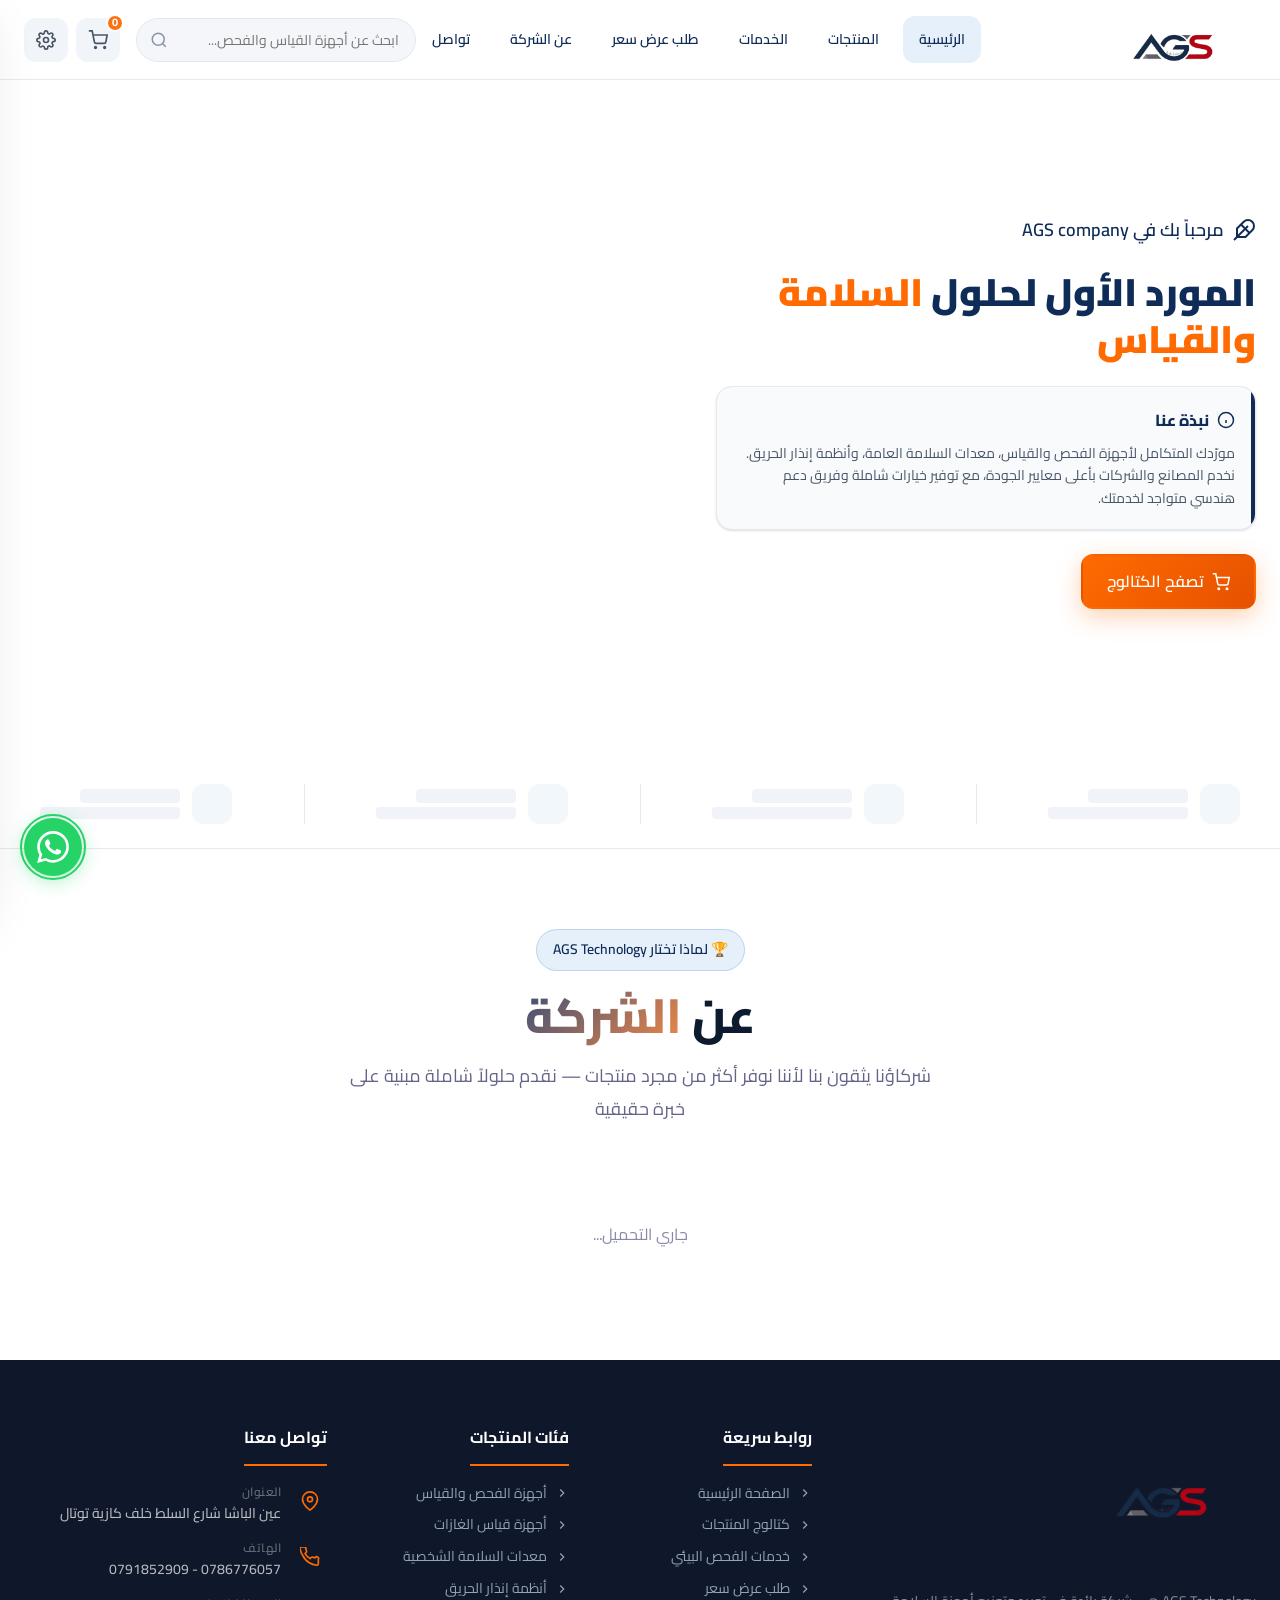
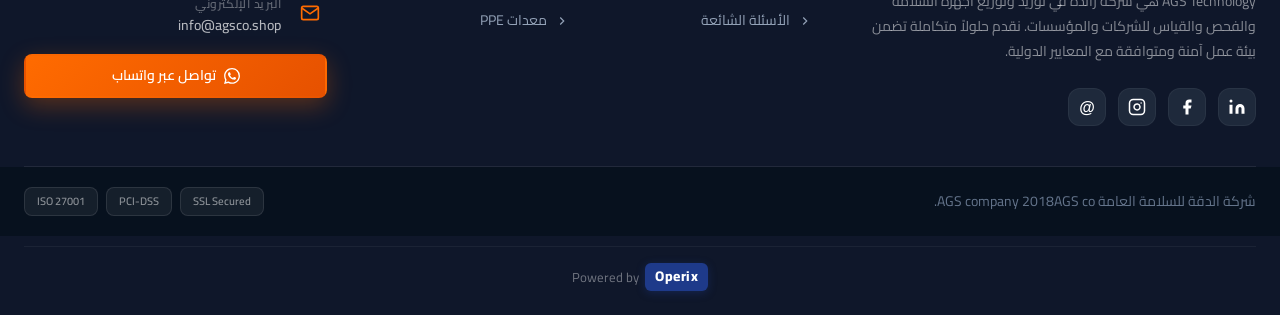
==== index.html @ 2ea7d7d6 "Initial commit" ====
<!DOCTYPE html>
<html lang="ar" dir="rtl">

<head>
  <meta charset="UTF-8" />
  <meta name="viewport" content="width=device-width, initial-scale=1.0" />
  <title>AGS Technology - شركة الدقة للسلامة العامة | معدات سلامة، أنظمة إطفاء وإنذار حريق</title>
  <meta name="description" content="شركة الدقة للسلامة العامة (AGS) وشركة المنار لأجهزة الإطفاء والإنذار. المتجر الأول في الأردن لتوريد معدات السلامة العامة، طفايات الحريق، أنظمة الإنذار، كاميرات المراقبة، وأجهزة الفحص والقياس. بإدارة م. أسامة السلحوت." />
  <meta name="keywords" content="معدات سلامة, معدات سلامة عامة, أنظمة إطفاء حريق, أنظمة إنذار حريق, كاميرات مراقبة, طفايات حريق, صيانة طفايات, معدات إطفاء, كواشف دخان, كواشف حرارة, لوحات إنذار, أجهزة قياس بيئة العمل, فحص الإضاءة, فحص الضوضاء, فحص الغازات, معدات الوقاية الشخصية, خوذ سلامة, أحذية سلامة, نظارات سلامة, كمامات تنفس, أجهزة قياس الغاز, الأردن, عمان, اربد, شركة الدقة للسلامة العامة, شركة المنار لأجهزة الإطفاء والإنذار, AGS Technology, Safety Equipment, Fire Alarm, Fire Fighting, PPE, Gas Detectors, Security Cameras" />
  <meta name="author" content="Eng. Osama Mossa Al-Salhout" />
  <meta name="robots" content="index, follow" />
  
  <!-- Open Graph / Facebook / WhatsApp -->
  <meta property="og:type" content="website" />
  <meta property="og:title" content="AGS Technology - شركة الدقة للسلامة العامة" />
  <meta property="og:description" content="المتجر الأول في معدات السلامة العامة، أنظمة إنذار وإطفاء الحريق، وكاميرات المراقبة في الأردن." />
  <meta property="og:image" content="https://www.agsco.shop/logo.png?v=5" />
  <meta property="og:url" content="https://www.agsco.shop" />
  <meta property="og:site_name" content="شركة الدقة للسلامة العامة - AGS Technology" />
  
  <!-- Twitter -->
  <meta name="twitter:card" content="summary_large_image" />
  <meta name="twitter:title" content="AGS Technology - شركة الدقة للسلامة العامة" />
  <meta name="twitter:description" content="المتجر الأول في معدات السلامة العامة، أنظمة إنذار وإطفاء الحريق، وكاميرات المراقبة." />
  <meta name="twitter:image" content="https://www.agsco.shop/logo.png?v=5" />

  <!-- Schema.org JSON-LD -->
  <script type="application/ld+json">
  {
    "@context": "https://schema.org",
    "@type": "LocalBusiness",
    "name": "شركة الدقة للسلامة العامة (AGS Technology) - شركة المنار لأجهزة الإطفاء والإنذار",
    "image": "https://www.agsco.shop/logo.png?v=5",
    "description": "المتجر الأول في الأردن لتوريد معدات السلامة العامة، طفايات الحريق، أنظمة الإنذار، كاميرات المراقبة، وأجهزة الفحص والقياس.",
    "url": "https://www.agsco.shop",
    "telephone": ["0786776057", "0791852909", "0796591022", "0788683261", "027251882"],
    "email": "info@agsco.shop",
    "address": [
      {
        "@type": "PostalAddress",
        "addressLocality": "عمان - عين الباشا",
        "addressCountry": "JO"
      },
      {
        "@type": "PostalAddress",
        "streetAddress": "اربد - شارع الملك حسين - شرق صالة الشرق",
        "addressLocality": "اربد",
        "addressCountry": "JO"
      },
      {
        "@type": "PostalAddress",
        "addressLocality": "عمان - أبو علندا - جسر أبوعلندا",
        "addressCountry": "JO"
      }
    ],
    "founder": {
      "@type": "Person",
      "name": "Eng. Osama Mossa Al-Salhout"
    },
    "sameAs": [
      "https://www.facebook.com/AGStecnology?mibextid=ZbWKwL",
      "https://www.instagram.com/salhout?igsh=eTJpZ203aDEydmdz",
      "https://www.linkedin.com/in/osama-salhoot-0244a616?utm_source=share_via&utm_content=profile&utm_medium=member_android",
      "https://wa.me/962786776057",
      "https://wa.me/962791852909"
    ]
  }
  </script>
  <link rel="icon" type="image/png" href="favicon.png?v=4" />
  <link rel="preconnect" href="https://fonts.googleapis.com" />
  <link rel="preconnect" href="https://fonts.gstatic.com" crossorigin />
  <link
    href="https://fonts.googleapis.com/css2?family=Cairo:wght@300;400;500;600;700;800;900&family=Tajawal:wght@300;400;500;700;800&display=swap"
    rel="stylesheet" />
  <link rel="stylesheet" href="css/main.css" />
  <link rel="stylesheet" href="css/components.css?v=13" />
  <link rel="stylesheet" href="css/pages.css?v=2" />
  
</head>

<body>


  <!-- Navigation -->
  <nav class="navbar" id="navbar">
    <div class="container-fluid" style="padding: 0 var(--space-6);">
      <div class="navbar-inner" style="display: flex; align-items: center; justify-content: space-between; width: 100%;">
        <!-- Right Side (Logo) -->
        <div style="display: flex; align-items: center; flex: 1;">
          <!-- Logo -->
          <a href="index.html" class="logo" style="text-decoration: none; display: flex; align-items: center; gap: 12px;">
            <img src="logo.png?v=5" alt="AGS Technology Logo" style="height: 100px; width: auto; object-fit: contain; transform: scale(1.6); transform-origin: right center;">
          </a>
        </div>

        <!-- Nav Menu (Center) -->
        <ul class="nav-menu" id="navMenu" style="display: flex; gap: 8px; margin: 0; padding: 0; list-style: none; align-items: center; justify-content: center; flex: 1;">
            <li class="nav-item">
              <a href="index.html" class="nav-link active">الرئيسية</a>
            </li>
            <li class="nav-item">
              <a href="products.html" class="nav-link">المنتجات</a>
            </li>
            <li class="nav-item">
              <a href="services.html" class="nav-link">الخدمات</a>
            </li>
            <li class="nav-item">
              <a href="rfq.html" class="nav-link">طلب عرض سعر</a>
            </li>
            <li class="nav-item">
              <a href="about.html" class="nav-link">عن الشركة</a>
            </li>
            <li class="nav-item">
              <a href="contact.html" class="nav-link">تواصل</a>
            </li>
          </ul>

        <!-- Left Side (Search + Cart + Settings + Mobile Toggle) -->
        <div style="display: flex; align-items: center; gap: 16px; flex: 1; justify-content: flex-end;">
          <!-- Search Bar -->
          <div class="search-bar-wrapper" style="position: relative; display: flex; align-items: center;">
            <input type="text" id="navbarSearchInput" placeholder="ابحث عن أجهزة القياس والفحص..." style="height: 44px; border-radius: 22px; border: 1px solid #e2e8f0; padding: 0 16px 0 44px; width: 280px; font-family: inherit; font-size: 14px; outline: none; background: #f8fafc;" oninput="const s=document.getElementById('searchInput'); if(s){ s.value=this.value; if(typeof runFilters==='function') runFilters(); } else { clearTimeout(window.searchT); window.searchT = setTimeout(()=>{window.location.href='products.html?q='+encodeURIComponent(this.value);}, 600); }">
            <svg viewBox="0 0 24 24" fill="none" stroke="currentColor" stroke-width="2" width="18" height="18" style="position: absolute; left: 14px; color: #94a3b8; cursor:pointer;" onclick="if(document.getElementById('navbarSearchInput').value) { window.location.href='products.html?q=' + encodeURIComponent(document.getElementById('navbarSearchInput').value); }">
              <circle cx="11" cy="11" r="8" />
              <line x1="21" y1="21" x2="16.65" y2="16.65" />
            </svg>
          </div>

          <!-- Actions -->
          <div class="nav-actions" style="display: flex; align-items: center; gap: 8px;">
            <!-- Cart -->
            <a href="#" class="nav-action-btn" id="cartBtn" title="سلة التسوق" style="width: 44px; height: 44px; border-radius: 12px; background: #f1f5f9; display: flex; align-items: center; justify-content: center; position: relative; color: #4b5563; text-decoration: none; transition: background 0.2s;">
              <svg viewBox="0 0 24 24" fill="none" stroke="currentColor" stroke-width="2" width="20" height="20">
                <circle cx="9" cy="21" r="1" />
                <circle cx="20" cy="21" r="1" />
                <path d="M1 1h4l2.68 13.39a2 2 0 002 1.61h9.72a2 2 0 002-1.61L23 6H6" />
              </svg>
              <span class="cart-count" id="cartCount" style="position: absolute; top: -4px; right: -4px; background: #f97316; color: white; font-size: 11px; font-weight: bold; width: 18px; height: 18px; border-radius: 50%; display: flex; align-items: center; justify-content: center; border: 2px solid white;">0</span>
            </a>

            <!-- Settings -->
            <div class="nav-item" id="nav-settings">
              <button class="nav-action-btn" title="الإعدادات" style="width: 44px; height: 44px; border-radius: 12px; background: #f1f5f9; border: none; display: flex; align-items: center; justify-content: center; color: #4b5563; cursor: pointer; transition: background 0.2s;">
                <svg viewBox="0 0 24 24" fill="none" stroke="currentColor" stroke-width="2" width="20" height="20">
                  <circle cx="12" cy="12" r="3" />
                  <path d="M19.4 15a1.65 1.65 0 00.33 1.82l.06.06a2 2 0 010 2.83 2 2 0 01-2.83 0l-.06-.06a1.65 1.65 0 00-1.82-.33 1.65 1.65 0 00-1 1.51V21a2 2 0 01-2 2 2 2 0 01-2-2v-.09A1.65 1.65 0 009 19.4a1.65 1.65 0 00-1.82.33l-.06.06a2 2 0 01-2.83 0 2 2 0 010-2.83l.06-.06a1.65 1.65 0 00.33-1.82 1.65 1.65 0 00-1.51-1H3a2 2 0 01-2-2 2 2 0 012-2h.09A1.65 1.65 0 004.6 9a1.65 1.65 0 00-.33-1.82l-.06-.06a2 2 0 010-2.83 2 2 0 012.83 0l.06.06a1.65 1.65 0 001.82.33H9a1.65 1.65 0 001-1.51V3a2 2 0 012-2 2 2 0 012 2v.09a1.65 1.65 0 001 1.51 1.65 1.65 0 001.82-.33l.06-.06a2 2 0 012.83 0 2 2 0 010 2.83l-.06.06a1.65 1.65 0 00-.33 1.82V9a1.65 1.65 0 001.51 1H21a2 2 0 012 2 2 2 0 01-2 2h-.09a1.65 1.65 0 00-1.51 1z" />
                </svg>
              </button>
              <div class="dropdown" style="left:0; right:auto;">
                <div style="padding:var(--space-2) var(--space-4); border-bottom:1px solid var(--gray-200); margin-bottom:var(--space-2);">
                  <div style="font-weight:700; color:var(--dark-800);">الإعدادات</div>
                  <div style="font-size:11px; color:var(--gray-500);">تحكم في حسابك وإعدادات الموقع</div>
                </div>
                <a href="profile.html" class="dropdown-item" id="nav-account" style="display: none;">
                  <svg viewBox="0 0 24 24" fill="none" stroke="currentColor" stroke-width="2" width="16" height="16">
                    <path d="M20 21v-2a4 4 0 00-4-4H8a4 4 0 00-4 4v2" />
                    <circle cx="12" cy="7" r="4" />
                  </svg>
                  حسابي
                </a>
                <a href="login.html" class="dropdown-item" id="nav-login-btn">
                  <svg viewBox="0 0 24 24" fill="none" stroke="currentColor" stroke-width="2" width="16" height="16">
                    <path d="M15 3h4a2 2 0 012 2v14a2 2 0 01-2 2h-4" />
                    <polyline points="10 17 15 12 10 7" />
                    <line x1="15" y1="12" x2="3" y2="12" />
                  </svg>
                  تسجيل الدخول
                </a>
                <div id="admin-divider" style="display:none; height:1px; background:var(--gray-200); margin:var(--space-2) 0;"></div>
                <a href="dashboard.html" class="dropdown-item" id="admin-dashboard-link" style="display:none;">
                  <svg viewBox="0 0 24 24" fill="none" stroke="currentColor" stroke-width="2" width="16" height="16">
                    <rect x="3" y="3" width="7" height="7" />
                    <rect x="14" y="3" width="7" height="7" />
                    <rect x="14" y="14" width="7" height="7" />
                    <rect x="3" y="14" width="7" height="7" />
                  </svg>
                  لوحة التحكم الإدارية
                </a>
                <a href="#" onclick="if(window.supabaseClient) { window.supabaseClient.auth.signOut().then(() => window.location.reload()); } event.preventDefault();" class="dropdown-item" id="nav-logout-btn" style="color:var(--danger); display:none;">
                  <svg viewBox="0 0 24 24" fill="none" stroke="currentColor" stroke-width="2" width="16" height="16">
                    <path d="M9 21H5a2 2 0 01-2-2V5a2 2 0 012-2h4" />
                    <polyline points="16 17 21 12 16 7" />
                    <line x1="21" y1="12" x2="9" y2="12" />
                  </svg>
                  تسجيل الخروج
                </a>
              </div>
            </div>

            <!-- Mobile Toggle -->
            <button class="menu-toggle" id="menuToggle" onclick="toggleMobileMenu()" aria-label="فتح قائمة التنقل" aria-expanded="false" aria-controls="navMenu">
              <span></span>
              <span></span>
              <span></span>
            </button>
          </div>
        </div>
      </div>
    </div>
  </nav>

  <!-- Search Bar -->
  <div id="searchBar"
    style="display:none; background:var(--white); border-bottom:1px solid var(--gray-200); padding:var(--space-4) 0; position:sticky; top:var(--nav-height); z-index:var(--z-dropdown);">
    <div class="container">
      <div style="position:relative; max-width:700px; margin:0 auto;">
        <input type="text" class="form-control"
          placeholder="ابحث عن منتج أو خدمة... (مثال: جهاز قياس الغاز، طفاية حريق...)"
          style="padding-right:var(--space-12); font-size:var(--text-lg);" id="searchInput" />
        <svg viewBox="0 0 24 24" fill="none" stroke="var(--gray-400)" stroke-width="2"
          style="position:absolute; right:var(--space-4); top:50%; transform:translateY(-50%); width:22px; height:22px;">
          <circle cx="11" cy="11" r="8" />
          <line x1="21" y1="21" x2="16.65" y2="16.65" />
        </svg>
      </div>
    </div>
  </div>

  <!-- ===================== HERO SECTION (Dashboard Style) ===================== -->
  <section class="b2b-dashboard-hero">
    <div class="container">

      <!-- Main Grid (Two Columns) -->
      <div class="b2b-hero-main-grid">

        <!-- Right Column (Text & Info Card) -->
        <!-- Moved to be first in DOM so it appears on the right in RTL -->
        <div class="b2b-hero-text-col">
          <div class="b2b-hero-welcome">
            <svg viewBox="0 0 24 24" fill="none" stroke="currentColor" stroke-width="2" width="24" height="24">
              <path d="M20.24 12.24a6 6 0 00-8.49-8.49L5 10.5V19h8.5z" />
              <line x1="16" y1="8" x2="2" y2="22" />
              <line x1="17.5" y1="15" x2="9" y2="6.5" />
            </svg>
            مرحباً بك في AGS company
          </div>

          <h1 class="b2b-hero-title">
            المورد الأول لحلول <span class="highlight">السلامة والقياس</span>
          </h1>

          <div class="b2b-hero-info-card">
            <div class="b2b-hero-info-header">
              <svg viewBox="0 0 24 24" fill="none" stroke="currentColor" stroke-width="2" width="18" height="18">
                <circle cx="12" cy="12" r="10" />
                <line x1="12" y1="16" x2="12" y2="12" />
                <line x1="12" y1="8" x2="12.01" y2="8" />
              </svg>
              نبذة عنا
            </div>
            <div class="b2b-hero-info-text">
              مورّدك المتكامل لأجهزة الفحص والقياس، معدات السلامة العامة، وأنظمة إنذار الحريق. نخدم المصانع والشركات
              بأعلى معايير الجودة، مع توفير خيارات شاملة وفريق دعم هندسي متواجد لخدمتك.
            </div>
          </div>

          <div class="b2b-hero-actions">
            <a href="products.html" class="btn btn-accent">
              <svg viewBox="0 0 24 24" fill="none" stroke="currentColor" stroke-width="2" width="18" height="18">
                <circle cx="9" cy="21" r="1" />
                <circle cx="20" cy="21" r="1" />
                <path d="M1 1h4l2.68 13.39a2 2 0 002 1.61h9.72a2 2 0 002-1.61L23 6H6" />
              </svg>
              تصفح الكتالوج
            </a>
            <a href="rfq.html" class="btn btn-outline"
              style="border-color: rgba(255,255,255,0.3); color: var(--white);">
              <svg viewBox="0 0 24 24" fill="none" stroke="currentColor" stroke-width="2" width="18" height="18">
                <path d="M14 2H6a2 2 0 00-2 2v16a2 2 0 002 2h12a2 2 0 002-2V8z" />
                <polyline points="14 2 14 8 20 8" />
              </svg>
              اطلب عرض سعر
            </a>
          </div>
        </div>

        <!-- Left Column (Announcement Box) -->
        <!-- Moved to be second in DOM so it appears on the left in RTL -->
        <div class="b2b-announcement-card" id="dynamic-ad-container"
          style="display:none; transition: opacity 0.2s ease;">


          <div class="b2b-announcement-badge">
            <span
              style="display:inline-block;width:8px;height:8px;background:var(--success);border-radius:50%;animation:pulse 2s infinite;"></span>
            تحديث جديد
          </div>

          <div id="ad-dots-container"
            style="position:absolute;top:var(--space-4);left:50%;transform:translateX(-50%);z-index:2;display:flex;gap:6px;align-items:center;">
          </div>

          <div class="b2b-announcement-image" style="position:relative;">
            <button id="ad-prev-btn"
              style="position:absolute;top:50%;left:10px;transform:translateY(-50%);background:rgba(255,255,255,0.9);color:var(--dark-800);border:none;border-radius:50%;width:36px;height:36px;cursor:pointer;z-index:10;display:none;align-items:center;justify-content:center;box-shadow:0 2px 5px rgba(0,0,0,0.2);font-size:18px;">&#10095;</button>
            <button id="ad-next-btn"
              style="position:absolute;top:50%;right:10px;transform:translateY(-50%);background:rgba(255,255,255,0.9);color:var(--dark-800);border:none;border-radius:50%;width:36px;height:36px;cursor:pointer;z-index:10;display:none;align-items:center;justify-content:center;box-shadow:0 2px 5px rgba(0,0,0,0.2);font-size:18px;">&#10094;</button>
            <!-- Placeholder Image for the Ad -->
            <img
              src="https://images.unsplash.com/photo-1581092160562-40aa08e78837?ixlib=rb-4.0.3&auto=format&fit=crop&w=800&q=80"
              alt="إعلان" id="dynamic-ad-img">
          </div>

          <div class="b2b-announcement-content">
            <h2 class="b2b-announcement-title" id="dynamic-ad-title">أحدث أجهزة الفحص والقياس متوفرة الآن!</h2>
            <p class="b2b-announcement-desc" id="dynamic-ad-desc">اكتشف مجموعتنا الجديدة من أجهزة القياس الدقيقة
              لتطبيقات السلامة الصناعية والمختبرات.</p>
            <a href="products.html" class="b2b-announcement-link" id="dynamic-ad-link">
              التفاصيل والمواصفات
              <svg viewBox="0 0 24 24" fill="none" stroke="currentColor" stroke-width="2" width="16" height="16">
                <line x1="19" y1="12" x2="5" y2="12" />
                <polyline points="12 19 5 12 12 5" />
              </svg>
            </a>
          </div>
        </div>

      </div> <!-- End Main Grid -->


    </div>
  </section>

  <!-- Features Strip -->
  <div class="features-strip">
    <div class="container">
      <div class="features-strip-inner" id="homeFeaturesContainer">
        <!-- سيتم جلب الميزات من قاعدة البيانات هنا بواسطة loadHomeFeaturesStrip() -->
      </div>
    </div>
  </div>

  <!-- ===================== ABOUT US SECTION (From DB) ===================== -->
  <section class="section" id="about-preview" style="background:var(--white);">
    <div class="container">
      <div class="section-header reveal">
        <div class="section-badge">🏆 لماذا تختار AGS Technology</div>
        <h2 class="section-title">عن <span class="text-gradient">الشركة</span></h2>
        <p class="section-subtitle">شركاؤنا يثقون بنا لأننا نوفر أكثر من مجرد منتجات — نقدم حلولاً شاملة مبنية على خبرة حقيقية</p>
      </div>

      <div id="home-features-container" class="grid grid-4 reveal" style="gap:var(--space-5);">
        <div style="text-align:center; grid-column:1/-1; color:var(--gray-500); padding: 2rem;">جاري التحميل...</div>
      </div>
    </div>
  </section>

  <!-- ===================== CATEGORIES SECTION ===================== -->
  <section class="section" id="categories" style="display:none;">
    <div class="container">
      <div class="section-header reveal">
        <div class="section-badge">
          <svg width="14" height="14" viewBox="0 0 24 24" fill="none" stroke="currentColor" stroke-width="2">
            <rect x="2" y="7" width="20" height="14" rx="2" ry="2" />
            <path d="M16 21V5a2 2 0 00-2-2h-4a2 2 0 00-2 2v16" />
          </svg>
          فئات المنتجات والخدمات
        </div>
        <h2 class="section-title">كل ما تحتاجه لبيئة عمل <span class="text-gradient">آمنة ومتوافقة</span></h2>
        <p class="section-subtitle">نوفر حلولاً متكاملة من أجهزة الفحص والقياس الدقيق إلى معدات السلامة وأنظمة الحريق
        </p>
      </div>

      <div class="grid grid-3 reveal" style="grid-template-columns: repeat(3, 1fr);">
        <!-- Category 1 -->
        <a href="products.html?cat=measurement" class="category-card">
          <div class="category-card-image">
            <div
              style="width:100%;height:100%;background:linear-gradient(135deg,#E3F2FD,#BBDEFB);display:flex;align-items:center;justify-content:center;">
              <svg width="80" height="80" viewBox="0 0 24 24" fill="none" stroke="#1565C0" stroke-width="1.2">
                <path d="M14 2H6a2 2 0 00-2 2v16a2 2 0 002 2h12a2 2 0 002-2V8z" />
                <polyline points="14 2 14 8 20 8" />
                <line x1="16" y1="13" x2="8" y2="13" />
                <line x1="16" y1="17" x2="8" y2="17" />
                <polyline points="10 9 9 9 8 9" />
              </svg>
            </div>
            <div class="category-card-overlay">
              <span style="color:white;font-weight:700;font-size:var(--text-sm)">استكشف الأجهزة</span>
            </div>
            <div class="category-card-icon">
              <svg width="26" height="26" viewBox="0 0 24 24" fill="none" stroke="#1565C0" stroke-width="2">
                <polyline points="22 12 18 12 15 21 9 3 6 12 2 12" />
              </svg>
            </div>
          </div>
          <div class="category-card-body">
            <h3 class="category-card-title">أجهزة الفحص والقياس</h3>
            <p class="category-card-desc">أجهزة دقيقة للفحص والقياس لضمان بيئة عمل آمنة</p>
            <div class="category-card-meta">
              <span class="category-card-count" id="count-measurement">...</span>
              <div class="category-card-arrow">
                <svg viewBox="0 0 24 24" fill="none" stroke="currentColor" stroke-width="2.5">
                  <polyline points="15 18 9 12 15 6" />
                </svg>
              </div>
            </div>
          </div>
        </a>

        <!-- Category 2 -->
        <a href="products.html?cat=safety" class="category-card">
          <div class="category-card-image">
            <div
              style="width:100%;height:100%;background:linear-gradient(135deg,#FFF3E0,#FFE0B2);display:flex;align-items:center;justify-content:center;">
              <svg width="80" height="80" viewBox="0 0 24 24" fill="none" stroke="#E65100" stroke-width="1.2">
                <path d="M12 22s8-4 8-10V5l-8-3-8 3v7c0 6 8 10 8 10z" />
                <path d="M9 12l2 2 4-4" />
              </svg>
            </div>
            <div class="category-card-overlay">
              <span style="color:white;font-weight:700;font-size:var(--text-sm)">استكشف الأدوات</span>
            </div>
            <div class="category-card-icon">
              <svg width="26" height="26" viewBox="0 0 24 24" fill="none" stroke="#E65100" stroke-width="2">
                <path d="M12 22s8-4 8-10V5l-8-3-8 3v7c0 6 8 10 8 10z" />
              </svg>
            </div>
          </div>
          <div class="category-card-body">
            <h3 class="category-card-title">أدوات السلامة العامة</h3>
            <p class="category-card-desc">معدات الوقاية الشخصية وأدوات السلامة لجميع القطاعات</p>
            <div class="category-card-meta">
              <span class="category-card-count" id="count-safety">...</span>
              <div class="category-card-arrow">
                <svg viewBox="0 0 24 24" fill="none" stroke="currentColor" stroke-width="2.5">
                  <polyline points="15 18 9 12 15 6" />
                </svg>
              </div>
            </div>
          </div>
        </a>

        <!-- Category 3 -->
        <a href="products.html?cat=attendance" class="category-card">
          <div class="category-card-image">
            <div
              style="width:100%;height:100%;background:linear-gradient(135deg,#E8EAF6,#C5CAE9);display:flex;align-items:center;justify-content:center;">
              <svg width="80" height="80" viewBox="0 0 24 24" fill="none" stroke="#3F51B5" stroke-width="1.2">
                <circle cx="12" cy="12" r="10" />
                <polyline points="12 6 12 12 16 14" />
              </svg>
            </div>
            <div class="category-card-overlay">
              <span style="color:white;font-weight:700;font-size:var(--text-sm)">استكشف الأجهزة</span>
            </div>
            <div class="category-card-icon">
              <svg width="26" height="26" viewBox="0 0 24 24" fill="none" stroke="#3F51B5" stroke-width="2">
                <circle cx="12" cy="12" r="10" />
                <polyline points="12 6 12 12 16 14" />
              </svg>
            </div>
          </div>
          <div class="category-card-body">
            <h3 class="category-card-title">أجهزة تسجيل دوام الموظفين</h3>
            <p class="category-card-desc">أجهزة البصمة والوجه والكروت لتنظيم وقت الموظفين</p>
            <div class="category-card-meta">
              <span class="category-card-count" id="count-attendance">...</span>
              <div class="category-card-arrow">
                <svg viewBox="0 0 24 24" fill="none" stroke="currentColor" stroke-width="2.5">
                  <polyline points="15 18 9 12 15 6" />
                </svg>
              </div>
            </div>
          </div>
        </a>

        <!-- Category 4 -->
        <a href="products.html?cat=monitoring" class="category-card">
          <div class="category-card-image">
            <div
              style="width:100%;height:100%;background:linear-gradient(135deg,#E0F2F1,#B2DFDB);display:flex;align-items:center;justify-content:center;">
              <svg width="80" height="80" viewBox="0 0 24 24" fill="none" stroke="#009688" stroke-width="1.2">
                <path d="M23 19a2 2 0 0 1-2 2H3a2 2 0 0 1-2-2V8a2 2 0 0 1 2-2h4l2-3h6l2 3h4a2 2 0 0 1 2 2z" />
                <circle cx="12" cy="13" r="4" />
              </svg>
            </div>
            <div class="category-card-overlay">
              <span style="color:white;font-weight:700;font-size:var(--text-sm)">استكشف الأنظمة</span>
            </div>
            <div class="category-card-icon">
              <svg width="26" height="26" viewBox="0 0 24 24" fill="none" stroke="#009688" stroke-width="2">
                <path d="M23 19a2 2 0 0 1-2 2H3a2 2 0 0 1-2-2V8a2 2 0 0 1 2-2h4l2-3h6l2 3h4a2 2 0 0 1 2 2z" />
                <circle cx="12" cy="13" r="4" />
              </svg>
            </div>
          </div>
          <div class="category-card-body">
            <h3 class="category-card-title">أجهزة المراقبة والتحكم</h3>
            <p class="category-card-desc">كاميرات المراقبة وأنظمة التحكم في الدخول والمخارج</p>
            <div class="category-card-meta">
              <span class="category-card-count" id="count-monitoring">...</span>
              <div class="category-card-arrow">
                <svg viewBox="0 0 24 24" fill="none" stroke="currentColor" stroke-width="2.5">
                  <polyline points="15 18 9 12 15 6" />
                </svg>
              </div>
            </div>
          </div>
        </a>

        <!-- Category 5 -->
        <a href="products.html?cat=alarm" class="category-card">
          <div class="category-card-image">
            <div
              style="width:100%;height:100%;background:linear-gradient(135deg,#FFFDE7,#FFF59D);display:flex;align-items:center;justify-content:center;">
              <svg width="80" height="80" viewBox="0 0 24 24" fill="none" stroke="#FBC02D" stroke-width="1.2">
                <path d="M18 8A6 6 0 0 0 6 8c0 7-3 9-3 9h18s-3-2-3-9" />
                <path d="M13.73 21a2 2 0 0 1-3.46 0" />
              </svg>
            </div>
            <div class="category-card-overlay">
              <span style="color:white;font-weight:700;font-size:var(--text-sm)">استكشف الأنظمة</span>
            </div>
            <div class="category-card-icon">
              <svg width="26" height="26" viewBox="0 0 24 24" fill="none" stroke="#FBC02D" stroke-width="2">
                <path d="M18 8A6 6 0 0 0 6 8c0 7-3 9-3 9h18s-3-2-3-9" />
                <path d="M13.73 21a2 2 0 0 1-3.46 0" />
              </svg>
            </div>
          </div>
          <div class="category-card-body">
            <h3 class="category-card-title">اجهزة انذار السرقة و إنذار الحريق</h3>
            <p class="category-card-desc">أنظمة إنذار متطورة لحماية المنشآت من السرقة والحرائق</p>
            <div class="category-card-meta">
              <span class="category-card-count" id="count-alarm">...</span>
              <div class="category-card-arrow">
                <svg viewBox="0 0 24 24" fill="none" stroke="currentColor" stroke-width="2.5">
                  <polyline points="15 18 9 12 15 6" />
                </svg>
              </div>
            </div>
          </div>
        </a>

        <!-- Category 6 -->
        <a href="products.html?cat=fire_other" class="category-card">
          <div class="category-card-image">
            <div
              style="width:100%;height:100%;background:linear-gradient(135deg,#FFEBEE,#FFCDD2);display:flex;align-items:center;justify-content:center;">
              <svg width="80" height="80" viewBox="0 0 24 24" fill="none" stroke="#C62828" stroke-width="1.2">
                <path
                  d="M8.5 14.5A2.5 2.5 0 0011 12c0-1.38-.5-2-1-3-1.072-2.143-.224-4.054 2-6 .5 2.5 2 4.9 4 6.5 2 1.6 3 3.5 3 5.5a7 7 0 11-14 0c0-1.153.433-2.294 1-3a2.5 2.5 0 002.5 2.5z" />
              </svg>
            </div>
            <div class="category-card-overlay">
              <span style="color:white;font-weight:700;font-size:var(--text-sm)">استكشف الأجهزة</span>
            </div>
            <div class="category-card-icon">
              <svg width="26" height="26" viewBox="0 0 24 24" fill="none" stroke="#C62828" stroke-width="2">
                <path
                  d="M8.5 14.5A2.5 2.5 0 0011 12c0-1.38-.5-2-1-3-1.072-2.143-.224-4.054 2-6 .5 2.5 2 4.9 4 6.5 2 1.6 3 3.5 3 5.5a7 7 0 11-14 0c0-1.153.433-2.294 1-3a2.5 2.5 0 002.5 2.5z" />
              </svg>
            </div>
          </div>
          <div class="category-card-body">
            <h3 class="category-card-title">أجهزة إطفاء الحريق</h3>
            <p class="category-card-desc">طفايات الحريق ومعدات الإطفاء المساعدة والمتنوعة</p>
            <div class="category-card-meta">
              <span class="category-card-count" id="count-fire_other">...</span>
              <div class="category-card-arrow">
                <svg viewBox="0 0 24 24" fill="none" stroke="currentColor" stroke-width="2.5">
                  <polyline points="15 18 9 12 15 6" />
                </svg>
              </div>
            </div>
          </div>
        </a>

        <!-- Category 4 - Services (span 2) -->
        <a href="services.html" class="category-card" style="grid-column:span 2;">
          <div style="display:flex; height:100%;">
            <div style="flex:1;padding:var(--space-6);display:flex;flex-direction:column;justify-content:center;">
              <div
                style="display:inline-flex;align-items:center;gap:var(--space-2);padding:var(--space-2) var(--space-3);background:rgba(21,101,192,0.1);border-radius:var(--radius-full);font-size:var(--text-xs);font-weight:700;color:var(--primary-700);margin-bottom:var(--space-4);width:fit-content;">
                خدمة متخصصة
              </div>
              <h3 class="category-card-title" style="font-size:var(--text-2xl);">خدمات فحص بيئة العمل</h3>
              <p class="category-card-desc" style="font-size:var(--text-base);">فحص متخصص لقياس الإضاءة، الضوضاء، جودة
                الهواء، ودرجات الحرارة في بيئة العمل مع تقارير رسمية معتمدة</p>
              <div style="display:flex;gap:var(--space-2);flex-wrap:wrap;margin-bottom:var(--space-4);">
                <span
                  style="padding:4px var(--space-3);background:var(--primary-100);color:var(--primary-700);border-radius:var(--radius-full);font-size:var(--text-xs);font-weight:600;">فحص
                  الإضاءة</span>
                <span
                  style="padding:4px var(--space-3);background:var(--primary-100);color:var(--primary-700);border-radius:var(--radius-full);font-size:var(--text-xs);font-weight:600;">فحص
                  الضوضاء</span>
                <span
                  style="padding:4px var(--space-3);background:var(--primary-100);color:var(--primary-700);border-radius:var(--radius-full);font-size:var(--text-xs);font-weight:600;">جودة
                  الهواء</span>
                <span
                  style="padding:4px var(--space-3);background:var(--primary-100);color:var(--primary-700);border-radius:var(--radius-full);font-size:var(--text-xs);font-weight:600;">قياس
                  الحرارة</span>
              </div>
              <span class="btn btn-primary" style="width:fit-content;">احجز موعد فحص الآن</span>
            </div>
            <div
              style="width:280px;background:linear-gradient(135deg,#E8EAF6,#C5CAE9);display:flex;align-items:center;justify-content:center;flex-shrink:0;">
              <svg width="120" height="120" viewBox="0 0 24 24" fill="none" stroke="#3949AB" stroke-width="1">
                <path
                  d="M9 3H5a2 2 0 00-2 2v4m6-6h10a2 2 0 012 2v4M9 3v18m0 0h10a2 2 0 002-2v-4M9 21H5a2 2 0 01-2-2v-4m0 0h18" />
              </svg>
            </div>
          </div>
        </a>

        <!-- Category 5 -->
        <a href="rfq.html" class="category-card">
          <div class="category-card-image">
            <div
              style="width:100%;height:100%;background:linear-gradient(135deg,#E8F5E9,#C8E6C9);display:flex;align-items:center;justify-content:center;">
              <svg width="80" height="80" viewBox="0 0 24 24" fill="none" stroke="#2E7D32" stroke-width="1.2">
                <path d="M17 21v-2a4 4 0 00-4-4H5a4 4 0 00-4 4v2" />
                <circle cx="9" cy="7" r="4" />
                <path d="M23 21v-2a4 4 0 00-3-3.87" />
                <path d="M16 3.13a4 4 0 010 7.75" />
              </svg>
            </div>
            <div class="category-card-overlay">
              <span style="color:white;font-weight:700;font-size:var(--text-sm)">خدمات الشركات</span>
            </div>
            <div class="category-card-icon">
              <svg width="26" height="26" viewBox="0 0 24 24" fill="none" stroke="#2E7D32" stroke-width="2">
                <path d="M17 21v-2a4 4 0 00-4-4H5a4 4 0 00-4 4v2" />
                <circle cx="9" cy="7" r="4" />
                <path d="M23 21v-2a4 4 0 00-3-3.87" />
              </svg>
            </div>
          </div>
          <div class="category-card-body">
            <h3 class="category-card-title">خدمات الشركات وعروض الأسعار</h3>
            <p class="category-card-desc">نظام RFQ للشركات والمؤسسات مع أسعار خاصة وشروط دفع مرنة للطلبات بالجملة</p>
            <div class="category-card-meta">
              <span class="category-card-count">B2B متخصص</span>
              <div class="category-card-arrow">
                <svg viewBox="0 0 24 24" fill="none" stroke="currentColor" stroke-width="2.5">
                  <polyline points="15 18 9 12 15 6" />
                </svg>
              </div>
            </div>
          </div>
        </a>
      </div>
    </div>
  </section>









  <!-- ===================== FOOTER ===================== -->
  <footer class="footer">
    <div class="container">
      <div class="footer-grid">
        <!-- About -->
        <div class="footer-about">
          <div class="footer-logo">
            <a href="index.html" class="logo" style="text-decoration: none; display: inline-block;">
              <img src="logo.png?v=5" alt="AGS Technology Logo" style="height: 140px; width: auto; object-fit: contain; transform: scale(1.3); transform-origin: right center;">
            </a>
          </div>
          <p class="footer-desc">
            AGS Technology هي شركة رائدة في توريد وتوزيع أجهزة السلامة والفحص والقياس للشركات والمؤسسات. نقدم حلولاً
            متكاملة تضمن بيئة عمل آمنة ومتوافقة مع المعايير الدولية.
          </p>
          <div class="footer-social">
            <a href="https://www.linkedin.com/in/osama-salhoot-0244a616?utm_source=share_via&utm_content=profile&utm_medium=member_android"
              class="social-btn" title="LinkedIn" target="_blank">
              <svg viewBox="0 0 24 24" fill="currentColor">
                <path d="M16 8a6 6 0 016 6v7h-4v-7a2 2 0 00-2-2 2 2 0 00-2 2v7h-4v-7a6 6 0 016-6zM2 9h4v12H2z" />
                <circle cx="4" cy="4" r="2" />
              </svg>
            </a>
            <a href="https://www.facebook.com/AGStecnology?mibextid=ZbWKwL" class="social-btn" title="Facebook"
              target="_blank">
              <svg viewBox="0 0 24 24" fill="currentColor">
                <path d="M18 2h-3a5 5 0 00-5 5v3H7v4h3v8h4v-8h3l1-4h-4V7a1 1 0 011-1h3z" />
              </svg>
            </a>
            <a href="https://www.instagram.com/salhout?igsh=eTJpZ203aDEydmdz" class="social-btn" title="Instagram"
              target="_blank">
              <svg viewBox="0 0 24 24" fill="none" stroke="currentColor" stroke-width="2" stroke-linecap="round"
                stroke-linejoin="round">
                <rect x="2" y="2" width="20" height="20" rx="5" ry="5"></rect>
                <path d="M16 11.37A4 4 0 1 1 12.63 8 4 4 0 0 1 16 11.37z"></path>
                <line x1="17.5" y1="6.5" x2="17.51" y2="6.5"></line>
              </svg>
            </a>
            <a href="https://www.threads.com/@salhout" class="social-btn" title="Threads" target="_blank"
              style="font-weight:900; font-family:sans-serif; font-size:16px;">
              @
            </a>
          </div>
        </div>

        <!-- Quick Links -->
        <div>
          <div class="footer-col-title">روابط سريعة</div>
          <div class="footer-links">
            <a href="index.html" class="footer-link">
              <svg viewBox="0 0 24 24" fill="none" stroke="currentColor" stroke-width="2">
                <polyline points="9 18 15 12 9 6" />
              </svg>
              الصفحة الرئيسية
            </a>
            <a href="products.html" class="footer-link">
              <svg viewBox="0 0 24 24" fill="none" stroke="currentColor" stroke-width="2">
                <polyline points="9 18 15 12 9 6" />
              </svg>
              كتالوج المنتجات
            </a>
            <a href="services.html" class="footer-link">
              <svg viewBox="0 0 24 24" fill="none" stroke="currentColor" stroke-width="2">
                <polyline points="9 18 15 12 9 6" />
              </svg>
              خدمات الفحص البيئي
            </a>
            <a href="rfq.html" class="footer-link">
              <svg viewBox="0 0 24 24" fill="none" stroke="currentColor" stroke-width="2">
                <polyline points="9 18 15 12 9 6" />
              </svg>
              طلب عرض سعر
            </a>
            <a href="faq.html" class="footer-link">
              <svg viewBox="0 0 24 24" fill="none" stroke="currentColor" stroke-width="2">
                <polyline points="9 18 15 12 9 6" />
              </svg>
              الأسئلة الشائعة
            </a>
          </div>
        </div>

        <!-- Categories -->
        <div>
          <div class="footer-col-title">فئات المنتجات</div>
          <div class="footer-links">
            <a href="products.html?cat=measurement" class="footer-link">
              <svg viewBox="0 0 24 24" fill="none" stroke="currentColor" stroke-width="2">
                <polyline points="9 18 15 12 9 6" />
              </svg>
              أجهزة الفحص والقياس
            </a>
            <a href="products.html?cat=gas" class="footer-link">
              <svg viewBox="0 0 24 24" fill="none" stroke="currentColor" stroke-width="2">
                <polyline points="9 18 15 12 9 6" />
              </svg>
              أجهزة قياس الغازات
            </a>
            <a href="products.html?cat=safety" class="footer-link">
              <svg viewBox="0 0 24 24" fill="none" stroke="currentColor" stroke-width="2">
                <polyline points="9 18 15 12 9 6" />
              </svg>
              معدات السلامة الشخصية
            </a>
            <a href="products.html?cat=fire" class="footer-link">
              <svg viewBox="0 0 24 24" fill="none" stroke="currentColor" stroke-width="2">
                <polyline points="9 18 15 12 9 6" />
              </svg>
              أنظمة إنذار الحريق
            </a>
            <a href="products.html?cat=ppe" class="footer-link">
              <svg viewBox="0 0 24 24" fill="none" stroke="currentColor" stroke-width="2">
                <polyline points="9 18 15 12 9 6" />
              </svg>
              معدات PPE
            </a>
          </div>
        </div>

        <!-- Contact -->
        <div>
          <div class="footer-col-title">تواصل معنا</div>
          <div class="footer-contact-item">
            <div class="footer-contact-icon">
              <svg viewBox="0 0 24 24" fill="none" stroke="currentColor" stroke-width="2">
                <path d="M21 10c0 7-9 13-9 13s-9-6-9-13a9 9 0 0118 0z" />
                <circle cx="12" cy="10" r="3" />
              </svg>
            </div>
            <div class="footer-contact-text">
              <div class="footer-contact-label">العنوان</div>
              <div class="footer-contact-value">عين الباشا شارع السلط خلف كازية توتال</div>
            </div>
          </div>
          <div class="footer-contact-item">
            <div class="footer-contact-icon">
              <svg viewBox="0 0 24 24" fill="none" stroke="currentColor" stroke-width="2">
                <path
                  d="M22 16.92v3a2 2 0 01-2.18 2 19.79 19.79 0 01-8.63-3.07A19.5 19.5 0 013.07 9.81 19.79 19.79 0 01.01 1.18 2 2 0 012 0h3a2 2 0 012 1.72 12.84 12.84 0 00.7 2.81 2 2 0 01-.45 2.11L6.09 7.91a16 16 0 006 6l1.27-1.27a2 2 0 012.11-.45 12.84 12.84 0 002.81.7A2 2 0 0122 14.92z" />
              </svg>
            </div>
            <div class="footer-contact-text">
              <div class="footer-contact-label">الهاتف</div>
              <div class="footer-contact-value">0786776057 - 0791852909</div>
            </div>
          </div>
          <div class="footer-contact-item">
            <div class="footer-contact-icon">
              <svg viewBox="0 0 24 24" fill="none" stroke="currentColor" stroke-width="2">
                <path d="M4 4h16c1.1 0 2 .9 2 2v12c0 1.1-.9 2-2 2H4c-1.1 0-2-.9-2-2V6c0-1.1.9-2 2-2z" />
                <polyline points="22,6 12,13 2,6" />
              </svg>
            </div>
            <div class="footer-contact-text">
              <div class="footer-contact-label">البريد الإلكتروني</div>
              <div class="footer-contact-value">info@agsco.shop</div>
            </div>
          </div>
          <div style="margin-top:var(--space-4);">
            <a href="https://wa.me/962786776057" class="btn btn-accent btn-sm" target="_blank"
              style="width:100%;justify-content:center;">
              <svg viewBox="0 0 24 24" fill="currentColor" width="16" height="16">
                <path
                  d="M17.472 14.382c-.297-.149-1.758-.867-2.03-.967-.273-.099-.471-.148-.67.15-.197.297-.767.966-.94 1.164-.173.199-.347.223-.644.075-.297-.15-1.255-.463-2.39-1.475-.883-.788-1.48-1.761-1.653-2.059-.173-.297-.018-.458.13-.606.134-.133.298-.347.446-.52.149-.174.198-.298.298-.497.099-.198.05-.371-.025-.52-.075-.149-.669-1.612-.916-2.207-.242-.579-.487-.5-.669-.51-.173-.008-.371-.01-.57-.01-.198 0-.52.074-.792.372-.272.297-1.04 1.016-1.04 2.479 0 1.462 1.065 2.875 1.213 3.074.149.198 2.096 3.2 5.077 4.487.709.306 1.262.489 1.694.625.712.227 1.36.195 1.871.118.571-.085 1.758-.719 2.006-1.413.248-.694.248-1.289.173-1.413-.074-.124-.272-.198-.57-.347m-5.421 7.403h-.004a9.87 9.87 0 01-5.031-1.378l-.361-.214-3.741.982.998-3.648-.235-.374a9.86 9.86 0 01-1.51-5.26c.001-5.45 4.436-9.884 9.888-9.884 2.64 0 5.122 1.03 6.988 2.898a9.825 9.825 0 012.893 6.994c-.003 5.45-4.437 9.884-9.885 9.884m8.413-18.297A11.815 11.815 0 0012.05 0C5.495 0 .16 5.335.157 11.892c0 2.096.547 4.142 1.588 5.945L.057 24l6.305-1.654a11.882 11.882 0 005.683 1.448h.005c6.554 0 11.89-5.335 11.893-11.893a11.821 11.821 0 00-3.48-8.413z" />
              </svg>
              تواصل عبر واتساب
            </a>
          </div>
        </div>
      </div>

      <!-- Footer Bottom -->
      <div class="footer-bottom">
        <div class="footer-copy">
        <p>شركة الدقة للسلامة العامة AGS company 2018AGS co.</p>
        </div>
        <div class="footer-certs">
          <span class="cert-badge">SSL Secured</span>
          <span class="cert-badge">PCI-DSS</span>
          <span class="cert-badge">ISO 27001</span>
        </div>
      </div>
    </div>
  </footer>

  <!-- WhatsApp Float -->
  <div class="whatsapp-float">
    <span class="whatsapp-tooltip">تواصل معنا عبر واتساب</span>
    <a href="https://wa.me/962786776057" class="whatsapp-btn" target="_blank">
      <div class="whatsapp-pulse"></div>
      <svg viewBox="0 0 24 24" fill="currentColor">
        <path
          d="M17.472 14.382c-.297-.149-1.758-.867-2.03-.967-.273-.099-.471-.148-.67.15-.197.297-.767.966-.94 1.164-.173.199-.347.223-.644.075-.297-.15-1.255-.463-2.39-1.475-.883-.788-1.48-1.761-1.653-2.059-.173-.297-.018-.458.13-.606.134-.133.298-.347.446-.52.149-.174.198-.298.298-.497.099-.198.05-.371-.025-.52-.075-.149-.669-1.612-.916-2.207-.242-.579-.487-.5-.669-.51-.173-.008-.371-.01-.57-.01-.198 0-.52.074-.792.372-.272.297-1.04 1.016-1.04 2.479 0 1.462 1.065 2.875 1.213 3.074.149.198 2.096 3.2 5.077 4.487.709.306 1.262.489 1.694.625.712.227 1.36.195 1.871.118.571-.085 1.758-.719 2.006-1.413.248-.694.248-1.289.173-1.413-.074-.124-.272-.198-.57-.347m-5.421 7.403h-.004a9.87 9.87 0 01-5.031-1.378l-.361-.214-3.741.982.998-3.648-.235-.374a9.86 9.86 0 01-1.51-5.26c.001-5.45 4.436-9.884 9.888-9.884 2.64 0 5.122 1.03 6.988 2.898a9.825 9.825 0 012.893 6.994c-.003 5.45-4.437 9.884-9.885 9.884m8.413-18.297A11.815 11.815 0 0012.05 0C5.495 0 .16 5.335.157 11.892c0 2.096.547 4.142 1.588 5.945L.057 24l6.305-1.654a11.882 11.882 0 005.683 1.448h.005c6.554 0 11.89-5.335 11.893-11.893a11.821 11.821 0 00-3.48-8.413z" />
      </svg>
    </a>
  </div>

  <!-- Toast Container -->
  <div class="toast-container" id="toastContainer"></div>

  <!-- Cart Drawer -->
  <div id="cartDrawer"
    style="position:fixed;top:0;left:-420px;width:400px;height:100vh;background:var(--white);z-index:var(--z-modal);box-shadow:var(--shadow-xl);transition:left var(--transition-base);overflow-y:auto;display:flex;flex-direction:column;">
    <div
      style="padding:var(--space-5) var(--space-6);border-bottom:1px solid var(--gray-200);display:flex;align-items:center;justify-content:space-between;">
      <h3 style="font-size:var(--text-xl);font-weight:800;color:var(--dark-800);" id="cartDrawerTitle">سلة التسوق (0)
      </h3>
      <button onclick="toggleCart()"
        style="width:36px;height:36px;border-radius:var(--radius-full);background:var(--gray-100);border:none;cursor:pointer;display:flex;align-items:center;justify-content:center;">
        <svg viewBox="0 0 24 24" fill="none" stroke="currentColor" stroke-width="2" width="18" height="18">
          <line x1="18" y1="6" x2="6" y2="18" />
          <line x1="6" y1="6" x2="18" y2="18" />
        </svg>
      </button>
    </div>
    <div style="flex:1;padding:var(--space-5) var(--space-6);overflow-y:auto;" id="cartItemsContainer">
      <!-- Cart Items -->
      <div style="text-align:center;color:var(--gray-500);padding:var(--space-6);">السلة فارغة</div>
    </div>
    <div style="padding:var(--space-5) var(--space-6);border-top:1px solid var(--gray-200);">
      <div
        style="display:flex;justify-content:space-between;font-weight:800;font-size:var(--text-xl);color:var(--dark-800);margin-bottom:var(--space-4);">
        <span>الإجمالي:</span>
        <span style="color:var(--primary-700);" id="cartDrawerTotal">0 د.أ</span>
      </div>
      <a href="#" class="btn btn-primary btn-lg" style="width:100%;justify-content:center;"
        onclick="checkoutCart(event)">
        إتمام الطلب
      </a>
      <a href="rfq.html" class="btn btn-outline" style="width:100%;justify-content:center;margin-top:var(--space-2);">
        تحويل لعرض سعر
      </a>
    </div>
  </div>

  <div class="overlay" id="overlay" onclick="closeAll()"></div>

  <!-- Bottom Tab Bar (mobile App-like) -->
  <nav class="mobile-bottom-bar" aria-label="التنقل السريع">
    <a href="index.html" id="tab-home" class="active">
      <svg viewBox="0 0 24 24" fill="none" stroke="currentColor" stroke-width="2">
        <path d="M3 9l9-7 9 7v11a2 2 0 01-2 2H5a2 2 0 01-2-2z"/>
        <polyline points="9 22 9 12 15 12 15 22"/>
      </svg>
      الرئيسية
    </a>
    
    <a href="products.html" id="tab-products">
      <svg viewBox="0 0 24 24" fill="none" stroke="currentColor" stroke-width="2">
        <rect x="2" y="7" width="20" height="14" rx="2"/>
        <path d="M16 7V5a2 2 0 00-4 0v2M8 7V5a2 2 0 00-4 0v2"/>
      </svg>
      المنتجات
    </a>

    <!-- Prominent Center Button -->
    <a href="rfq.html" id="tab-rfq" class="center-prominent">
      <div class="icon-wrapper">
        <svg viewBox="0 0 24 24" fill="none" stroke="currentColor" stroke-width="2">
          <path d="M14 2H6a2 2 0 00-2 2v16a2 2 0 002 2h12a2 2 0 002-2V8z"/>
          <polyline points="14 2 14 8 20 8"/>
          <line x1="16" y1="13" x2="8" y2="13"/>
          <line x1="16" y1="17" x2="8" y2="17"/>
        </svg>
      </div>
      عرض سعر
    </a>

    <a href="#" id="tab-cart" onclick="toggleCart(); return false;">
      <svg viewBox="0 0 24 24" fill="none" stroke="currentColor" stroke-width="2">
        <circle cx="9" cy="21" r="1"/>
        <circle cx="20" cy="21" r="1"/>
        <path d="M1 1h4l2.68 13.39a2 2 0 002 1.61h9.72a2 2 0 002-1.61L23 6H6"/>
      </svg>
      <span class="bar-cart-badge">0</span>
      السلة
    </a>

    <a href="#" id="tab-more" onclick="toggleMobileMenu(); return false;">
      <svg viewBox="0 0 24 24" fill="none" stroke="currentColor" stroke-width="2">
        <line x1="3" y1="12" x2="21" y2="12"></line>
        <line x1="3" y1="6" x2="21" y2="6"></line>
        <line x1="3" y1="18" x2="21" y2="18"></line>
      </svg>
      المزيد
    </a>
  </nav>

  <script src="https://cdn.jsdelivr.net/npm/@supabase/supabase-js@2"></script>
  <script src="js/supabase-config.js"></script>
  <script src="js/main.js?v=16"></script>
  <script>
    document.addEventListener('DOMContentLoaded', async () => {
      // Load featured products
      const grid = document.getElementById('featuredProductsGrid');
      if (grid && window.fetchProducts) {
        const products = await fetchProducts('all');
        if (products && products.length > 0) {
          const featured = products.slice(0, 4);
          grid.innerHTML = featured.map(p => createProductCardHTML(p)).join('');
        } else {
          grid.innerHTML = '<div style="grid-column: 1/-1; text-align: center; color: var(--gray-500);">لا توجد منتجات حالياً</div>';
        }

        // Update product count stat
        function filterFeatured(cat, btn) {
          document.querySelectorAll('.tab-btn').forEach(b => b.classList.remove('active'));
          btn.classList.add('active');
          renderFeatured(cat);
        }
      }

      // Call it here
      await loadCategoryCounts();
    });

    function closeAll() {
      document.getElementById('navMenu').classList.remove('active');
      document.getElementById('menuToggle').classList.remove('active');
      document.getElementById('cartDrawer').style.left = '-420px';
      document.getElementById('overlay').classList.remove('active');
      document.body.style.overflow = 'auto';
    }

    // Load About Us Features
    document.addEventListener('DOMContentLoaded', async () => {
      const container = document.getElementById('home-features-container');
      if (!container || typeof supabaseClient === 'undefined') return;

      try {
        const { data: features, error } = await supabaseClient.from('company_features').select('*').order('created_at', { ascending: true });
        if (error) throw error;

        if (!features || features.length === 0) {
          container.innerHTML = '<div style="text-align:center; grid-column:1/-1; color:var(--gray-500); padding: 2rem;">لا توجد مميزات مضافة بعد.</div>';
          return;
        }

        // Map color names to nice gradients
        const bgMap = {
          blue: 'linear-gradient(135deg,#E3F2FD,#BBDEFB)',
          orange: 'linear-gradient(135deg,#FFF3E0,#FFE0B2)',
          green: 'linear-gradient(135deg,#E8F5E9,#C8E6C9)',
          purple: 'linear-gradient(135deg,#F3E5F5,#E1BEE7)',
          red: 'linear-gradient(135deg,#FFEBEE,#FFCDD2)',
          yellow: 'linear-gradient(135deg,#FFFDE7,#FFF9C4)'
        };

        container.innerHTML = features.map(f => {
          const bg = bgMap[f.theme_color] || bgMap['blue'];
          return `
            <div class="why-card">
              <div class="why-card-icon" style="background:${bg};">${f.icon || '✨'}</div>
              <h3 class="why-card-title">${f.title}</h3>
              <p class="why-card-desc">${f.description}</p>
            </div>
          `;
        }).join('');
        
      } catch (err) {
        console.error('Error fetching company features:', err);
        container.innerHTML = '<div style="text-align:center; grid-column:1/-1; color:var(--danger); padding: 2rem;">حدث خطأ أثناء تحميل المميزات.</div>';
      }
    });

    // --- Dynamic Category Counts from Database ---
    async function loadCategoryCounts() {
      try {
        if (!window.supabaseClient) return;
        const { data, error } = await window.supabaseClient.from('products').select('category');
        if (error || !data) return;

        let counts = {
          measurement: 0,
          safety: 0,
          attendance: 0,
          monitoring: 0,
          alarm: 0,
          fire_other: 0,
          other: 0
        };

        data.forEach(p => {
          if (counts[p.category] !== undefined) {
            counts[p.category]++;
          }
        });

        const setVal = (id, val, suffix) => {
          const el = document.getElementById(id);
          if (el) el.textContent = `+${val} ${suffix}`;
        };

        setVal('count-measurement', counts.measurement, 'جهاز');
        setVal('count-safety', counts.safety, 'منتج');
        setVal('count-attendance', counts.attendance, 'جهاز');
        setVal('count-monitoring', counts.monitoring, 'نظام');
        setVal('count-alarm', counts.alarm, 'نظام');
        setVal('count-fire_other', counts.fire_other, 'منتج');
        setVal('count-other', counts.other, 'منتج');

      } catch (e) {
        console.error('Error loading category counts:', e);
      }
    }
  </script>

  <!-- Initialize and load dynamic data -->
  <script>
    document.addEventListener('DOMContentLoaded', () => {
      // Wait for Supabase to be ready
      setTimeout(() => {
        if (typeof loadFeaturedProducts === 'function') loadFeaturedProducts();
      }, 500);
    });
  </script>
</body>

</html>
---- css/main.css ----
/* ============================================
   AGS Technology - Main CSS Design System
   نظام التصميم الأساسي
   ============================================ */

@import url('https://fonts.googleapis.com/css2?family=Cairo:wght@300;400;500;600;700;800;900&family=Tajawal:wght@300;400;500;700;800&family=Inter:wght@300;400;500;600;700&display=swap');

/* ---- CSS Custom Properties ---- */
:root {
  /* Colors */
  --primary-900: #001838;
  --primary-800: #0F2C59;
  --primary-700: #0F2C59;
  --primary-600: #0F2C59;
  --primary-500: #0F2C59;
  --primary-400: #2C4A7C;
  --primary-300: #8CAAE6;
  --primary-100: #E6F0FA;

  --accent-600: #E65100;
  --accent-500: #FF6B00;
  --accent-400: #FF8C42;
  --accent-300: #FFB07A;
  --accent-100: #FFF3E0;

  --success: #00C853;
  --warning: #FFD600;
  --danger: #F44336;
  --info: #29B6F6;

  --dark-900: #060C17;
  --dark-800: #0D1B2E;
  --dark-700: #112240;
  --dark-600: #1A2E4A;
  --dark-500: #233554;

  --gray-900: #1A1A2E;
  --gray-800: #2D2D44;
  --gray-700: #4A4A6A;
  --gray-600: #64648A;
  --gray-500: #8888AA;
  --gray-400: #AAAACC;
  --gray-300: #CCCCDD;
  --gray-200: #E8E8F0;
  --gray-100: #F4F4F8;
  --gray-50: #FAFAFA;

  --white: #FFFFFF;
  --off-white: #F8FAFC;

  /* Typography */
  --font-primary: 'Cairo', 'Tajawal', sans-serif;
  --font-secondary: 'Inter', sans-serif;

  /* Font Sizes */
  --text-xs: 0.75rem;
  --text-sm: 0.875rem;
  --text-base: 1rem;
  --text-lg: 1.125rem;
  --text-xl: 1.25rem;
  --text-2xl: 1.5rem;
  --text-3xl: 1.875rem;
  --text-4xl: 2.25rem;
  --text-5xl: 3rem;
  --text-6xl: 3.75rem;

  /* Spacing */
  --space-1: 0.25rem;
  --space-2: 0.5rem;
  --space-3: 0.75rem;
  --space-4: 1rem;
  --space-5: 1.25rem;
  --space-6: 1.5rem;
  --space-8: 2rem;
  --space-10: 2.5rem;
  --space-12: 3rem;
  --space-16: 4rem;
  --space-20: 5rem;
  --space-24: 6rem;
  --space-32: 8rem;

  /* Border Radius */
  --radius-sm: 0.375rem;
  --radius-md: 0.5rem;
  --radius-lg: 0.75rem;
  --radius-xl: 1rem;
  --radius-2xl: 1.5rem;
  --radius-3xl: 2rem;
  --radius-full: 9999px;

  /* Shadows */
  --shadow-sm: 0 1px 3px rgba(0, 0, 0, 0.08), 0 1px 2px rgba(0, 0, 0, 0.06);
  --shadow-md: 0 4px 12px rgba(0, 0, 0, 0.10), 0 2px 6px rgba(0, 0, 0, 0.08);
  --shadow-lg: 0 10px 30px rgba(0, 0, 0, 0.12), 0 4px 12px rgba(0, 0, 0, 0.08);
  --shadow-xl: 0 20px 50px rgba(0, 0, 0, 0.15), 0 8px 20px rgba(0, 0, 0, 0.10);
  --shadow-primary: 0 8px 25px rgba(21, 101, 192, 0.25);
  --shadow-accent: 0 8px 25px rgba(255, 107, 0, 0.30);

  /* Transitions */
  --transition-fast: 150ms cubic-bezier(0.4, 0, 0.2, 1);
  --transition-base: 250ms cubic-bezier(0.4, 0, 0.2, 1);
  --transition-slow: 400ms cubic-bezier(0.4, 0, 0.2, 1);
  --transition-bounce: 500ms cubic-bezier(0.34, 1.56, 0.64, 1);

  /* Layout */
  --container-max: 1320px;
  --nav-height: 80px;
  --topbar-height: 40px;

  /* Z-Index */
  --z-below: -1;
  --z-base: 1;
  --z-dropdown: 100;
  --z-sticky: 200;
  --z-fixed: 300;
  --z-overlay: 400;
  --z-modal: 500;
  --z-toast: 600;
}

/* ---- Reset & Base ---- */
*,
*::before,
*::after {
  margin: 0;
  padding: 0;
  box-sizing: border-box;
}

html {
  direction: rtl;
  lang: ar;
  scroll-behavior: smooth;
  -webkit-text-size-adjust: 100%;
}

body {
  font-family: var(--font-primary);
  font-size: var(--text-base);
  line-height: 1.7;
  color: var(--gray-900);
  background: var(--off-white);
  overflow-x: hidden;
  -webkit-font-smoothing: antialiased;
  -moz-osx-font-smoothing: grayscale;
}

img,
video {
  max-width: 100%;
  height: auto;
  display: block;
}

a {
  color: inherit;
  text-decoration: none;
}

ul,
ol {
  list-style: none;
}

button,
input,
select,
textarea {
  font-family: inherit;
  font-size: inherit;
}

button {
  cursor: pointer;
  border: none;
  background: none;
}

/* ---- Layout Utilities ---- */
.container {
  max-width: var(--container-max);
  margin: 0 auto;
  padding: 0 var(--space-6);
}

.container-fluid {
  width: 100%;
  padding: 0 var(--space-8);
}

.container-sm {
  max-width: 800px;
  margin: 0 auto;
  padding: 0 var(--space-6);
}

.section {
  padding: var(--space-20) 0;
}

.section-lg {
  padding: var(--space-32) 0;
}

/* ---- Typography ---- */
.text-gradient {
  background: linear-gradient(135deg, var(--primary-400), var(--accent-400));
  -webkit-background-clip: text;
  -webkit-text-fill-color: transparent;
  background-clip: text;
}

.section-header {
  text-align: center;
  margin-bottom: var(--space-16);
}

.section-badge {
  display: inline-flex;
  align-items: center;
  gap: var(--space-2);
  padding: var(--space-2) var(--space-4);
  background: var(--primary-100);
  color: var(--primary-600);
  border-radius: var(--radius-full);
  font-size: var(--text-sm);
  font-weight: 600;
  margin-bottom: var(--space-4);
  border: 1px solid rgba(21, 101, 192, 0.2);
}

.section-title {
  font-size: clamp(var(--text-3xl), 4vw, var(--text-5xl));
  font-weight: 800;
  line-height: 1.2;
  color: var(--dark-800);
  margin-bottom: var(--space-4);
}

.section-subtitle {
  font-size: var(--text-lg);
  color: var(--gray-600);
  max-width: 600px;
  margin: 0 auto;
  line-height: 1.8;
}

/* ---- Buttons ---- */
.btn {
  display: inline-flex;
  align-items: center;
  justify-content: center;
  gap: var(--space-2);
  padding: var(--space-3) var(--space-6);
  border-radius: var(--radius-lg);
  font-weight: 600;
  font-size: var(--text-base);
  transition: all var(--transition-base);
  cursor: pointer;
  text-decoration: none;
  position: relative;
  overflow: hidden;
  border: 2px solid transparent;
  white-space: nowrap;
}

.btn::before {
  content: '';
  position: absolute;
  inset: 0;
  background: rgba(255, 255, 255, 0.1);
  opacity: 0;
  transition: opacity var(--transition-fast);
}

.btn:hover::before {
  opacity: 1;
}

.btn-primary {
  background: linear-gradient(135deg, var(--primary-600), var(--primary-800));
  color: var(--white);
  box-shadow: var(--shadow-primary);
}

.btn-primary:hover {
  transform: translateY(-2px);
  box-shadow: 0 12px 30px rgba(21, 101, 192, 0.35);
}

.btn-accent {
  background: linear-gradient(135deg, var(--accent-500), var(--accent-600));
  color: var(--white);
  box-shadow: var(--shadow-accent);
}

.btn-accent:hover {
  transform: translateY(-2px);
  box-shadow: 0 12px 30px rgba(255, 107, 0, 0.40);
}

.btn-outline {
  background: transparent;
  color: var(--primary-600);
  border-color: var(--primary-600);
}

.btn-outline:hover {
  background: var(--primary-600);
  color: var(--white);
  transform: translateY(-2px);
}

.btn-outline-white {
  background: transparent;
  color: var(--white);
  border-color: rgba(255, 255, 255, 0.5);
}

.btn-outline-white:hover {
  background: var(--white);
  color: var(--primary-800);
  border-color: var(--white);
}

.btn-ghost {
  background: rgba(255, 255, 255, 0.1);
  color: var(--white);
  border-color: rgba(255, 255, 255, 0.2);
  backdrop-filter: blur(10px);
}

.btn-ghost:hover {
  background: rgba(255, 255, 255, 0.2);
  transform: translateY(-2px);
}

.btn-sm {
  padding: var(--space-2) var(--space-4);
  font-size: var(--text-sm);
  border-radius: var(--radius-md);
}

.btn-lg {
  padding: var(--space-4) var(--space-8);
  font-size: var(--text-lg);
  border-radius: var(--radius-xl);
}

.btn-icon {
  width: 44px;
  height: 44px;
  padding: 0;
  border-radius: var(--radius-lg);
}

/* ---- Cards ---- */
.card {
  background: var(--white);
  border-radius: var(--radius-2xl);
  box-shadow: var(--shadow-md);
  overflow: hidden;
  transition: all var(--transition-base);
}

.card:hover {
  transform: translateY(-4px);
  box-shadow: var(--shadow-xl);
}

.card-glass {
  background: rgba(255, 255, 255, 0.08);
  backdrop-filter: blur(20px);
  border: 1px solid rgba(255, 255, 255, 0.12);
  border-radius: var(--radius-2xl);
}

/* ---- Badge ---- */
.badge {
  display: inline-flex;
  align-items: center;
  padding: 2px var(--space-2);
  border-radius: var(--radius-full);
  font-size: 11px;
  font-weight: 700;
  text-transform: uppercase;
  letter-spacing: 0.5px;
}

.badge-primary {
  background: var(--primary-100);
  color: var(--primary-700);
}

.badge-accent {
  background: var(--accent-100);
  color: var(--accent-600);
}

.badge-success {
  background: #E8F5E9;
  color: #2E7D32;
}

.badge-warning {
  background: #FFFDE7;
  color: #F9A825;
}

.badge-danger {
  background: #FFEBEE;
  color: #C62828;
}

/* ---- Form Controls ---- */
.form-group {
  margin-bottom: var(--space-5);
}

.form-label {
  display: block;
  font-weight: 600;
  font-size: var(--text-sm);
  color: var(--gray-700);
  margin-bottom: var(--space-2);
}

.form-control {
  width: 100%;
  padding: var(--space-3) var(--space-4);
  border: 2px solid var(--gray-200);
  border-radius: var(--radius-lg);
  font-family: var(--font-primary);
  font-size: var(--text-base);
  color: var(--gray-900);
  background: var(--white);
  transition: all var(--transition-fast);
  outline: none;
}

.form-control:focus {
  border-color: var(--primary-500);
  box-shadow: 0 0 0 4px rgba(21, 101, 192, 0.12);
}

.form-control::placeholder {
  color: var(--gray-400);
}

/* ---- Grid Utilities ---- */
.grid {
  display: grid;
  gap: var(--space-6);
}

.grid-2 {
  grid-template-columns: repeat(2, 1fr);
}

.grid-3 {
  grid-template-columns: repeat(3, 1fr);
}

.grid-4 {
  grid-template-columns: repeat(4, 1fr);
}

.flex {
  display: flex;
}

.flex-col {
  flex-direction: column;
}

.items-center {
  align-items: center;
}

.justify-center {
  justify-content: center;
}

.justify-between {
  justify-content: space-between;
}

.gap-2 {
  gap: var(--space-2);
}

.gap-4 {
  gap: var(--space-4);
}

.gap-6 {
  gap: var(--space-6);
}

.gap-8 {
  gap: var(--space-8);
}

/* ---- Divider ---- */
.divider {
  height: 1px;
  background: linear-gradient(90deg, transparent, var(--gray-200), transparent);
  margin: var(--space-8) 0;
}

/* ---- Overlay ---- */
.overlay {
  position: fixed;
  inset: 0;
  background: rgba(0, 0, 0, 0.5);
  backdrop-filter: blur(4px);
  z-index: var(--z-overlay);
  opacity: 0;
  visibility: hidden;
  transition: all var(--transition-base);
}

.overlay.active {
  opacity: 1;
  visibility: visible;
}

/* ---- Animations ---- */
@keyframes fadeInUp {
  from {
    opacity: 0;
    transform: translateY(30px);
  }

  to {
    opacity: 1;
    transform: translateY(0);
  }
}

@keyframes fadeInDown {
  from {
    opacity: 0;
    transform: translateY(-20px);
  }

  to {
    opacity: 1;
    transform: translateY(0);
  }
}

@keyframes slideInRight {
  from {
    opacity: 0;
    transform: translateX(30px);
  }

  to {
    opacity: 1;
    transform: translateX(0);
  }
}

@keyframes slideInLeft {
  from {
    opacity: 0;
    transform: translateX(-30px);
  }

  to {
    opacity: 1;
    transform: translateX(0);
  }
}

@keyframes pulse {

  0%,
  100% {
    transform: scale(1);
  }

  50% {
    transform: scale(1.05);
  }
}

@keyframes float {

  0%,
  100% {
    transform: translateY(0);
  }

  50% {
    transform: translateY(-10px);
  }
}

@keyframes shimmer {
  0% {
    background-position: -1000px 0;
  }

  100% {
    background-position: 1000px 0;
  }
}

@keyframes spin {
  to {
    transform: rotate(360deg);
  }
}

@keyframes countUp {
  from {
    opacity: 0;
    transform: translateY(20px);
  }

  to {
    opacity: 1;
    transform: translateY(0);
  }
}

.animate-fade-up {
  animation: fadeInUp 0.6s ease forwards;
}

.animate-fade-down {
  animation: fadeInDown 0.5s ease forwards;
}

.animate-slide-right {
  animation: slideInRight 0.5s ease forwards;
}

.animate-float {
  animation: float 3s ease-in-out infinite;
}

.animate-pulse {
  animation: pulse 2s ease-in-out infinite;
}

/* Stagger delays */
.delay-1 {
  animation-delay: 0.1s;
}

.delay-2 {
  animation-delay: 0.2s;
}

.delay-3 {
  animation-delay: 0.3s;
}

.delay-4 {
  animation-delay: 0.4s;
}

.delay-5 {
  animation-delay: 0.5s;
}

/* Intersection Observer reveal */
.reveal {
  opacity: 0;
  transform: translateY(30px);
  transition: opacity 0.7s ease, transform 0.7s ease;
}

.reveal.visible {
  opacity: 1;
  transform: translateY(0);
}

/* ---- Scrollbar ---- */
::-webkit-scrollbar {
  width: 8px;
  height: 8px;
}

::-webkit-scrollbar-track {
  background: var(--gray-100);
}

::-webkit-scrollbar-thumb {
  background: var(--primary-400);
  border-radius: var(--radius-full);
}

::-webkit-scrollbar-thumb:hover {
  background: var(--primary-600);
}

/* ---- Selection ---- */
::selection {
  background: var(--primary-600);
  color: var(--white);
}

/* ---- Responsive ---- */
@media (max-width: 1200px) {
  .grid-4 {
    grid-template-columns: repeat(3, 1fr);
  }
}

@media (max-width: 992px) {

  .grid-3,
  .grid-4 {
    grid-template-columns: repeat(2, 1fr);
  }

  .section {
    padding: var(--space-16) 0;
  }
}

@media (max-width: 768px) {

  .grid-2,
  .grid-3,
  .grid-4 {
    grid-template-columns: 1fr;
  }

  .container {
    padding: 0 var(--space-4);
  }

  .section {
    padding: var(--space-12) 0;
  }

  .btn-lg {
    padding: var(--space-3) var(--space-6);
    font-size: var(--text-base);
  }
}

@media (max-width: 480px) {
  :root {
    --text-5xl: 2.25rem;
    --text-4xl: 1.875rem;
    --text-3xl: 1.5rem;
  }
}
---- css/components.css ----
/* ============================================
   AGS Technology - Components CSS
   مكونات الواجهة القابلة لإعادة الاستخدام
   ============================================ */

/* ==============================
   TOP BAR
   ============================== */
.topbar {
  background: var(--dark-800);
  height: var(--topbar-height);
  display: flex;
  align-items: center;
  border-bottom: 1px solid rgba(255,255,255,0.05);
}

.topbar .container {
  display: flex;
  align-items: center;
  justify-content: space-between;
  width: 100%;
}

.topbar-info {
  display: flex;
  align-items: center;
  gap: var(--space-6);
}

.topbar-item {
  display: flex;
  align-items: center;
  gap: var(--space-2);
  color: var(--gray-300);
  font-size: var(--text-sm);
  transition: color var(--transition-fast);
}

.topbar-item:hover { color: var(--white); }

.topbar-item svg {
  width: 14px;
  height: 14px;
  color: var(--accent-400);
  flex-shrink: 0;
}

.topbar-actions {
  display: flex;
  align-items: center;
  gap: var(--space-4);
}

.topbar-lang {
  display: flex;
  align-items: center;
  gap: var(--space-1);
  color: var(--gray-300);
  font-size: var(--text-sm);
  padding: 4px var(--space-2);
  border-radius: var(--radius-md);
  border: 1px solid rgba(255,255,255,0.1);
  transition: all var(--transition-fast);
  cursor: pointer;
}

.topbar-lang:hover {
  background: rgba(255,255,255,0.08);
  color: var(--white);
}

/* ==============================
   NAVIGATION
   ============================== */
.navbar {
  position: sticky;
  top: 0;
  z-index: var(--z-fixed);
  background: var(--white);
  height: var(--nav-height);
  display: flex;
  align-items: center;
  border-bottom: 1px solid var(--gray-200);
  transition: all var(--transition-base);
}

body.drawer-is-open .navbar {
  z-index: 10000 !important;
}

.navbar.scrolled {
  background: rgba(255,255,255,0.95);
  backdrop-filter: blur(20px);
  box-shadow: var(--shadow-md);
}

.navbar-inner {
  display: grid;
  grid-template-columns: 1fr auto 1fr;
  align-items: center;
  width: 100%;
}

/* Logo */
.logo {
  justify-self: start;
  display: flex;
  align-items: center;
  gap: var(--space-3);
  text-decoration: none;
}

.logo-icon {
  width: 44px;
  height: 44px;
  background: linear-gradient(135deg, var(--primary-600), var(--primary-800));
  border-radius: var(--radius-xl);
  display: flex;
  align-items: center;
  justify-content: center;
  box-shadow: var(--shadow-primary);
  position: relative;
  overflow: hidden;
}

.logo-icon::before {
  content: '';
  position: absolute;
  inset: 0;
  background: linear-gradient(135deg, rgba(255,255,255,0.2), transparent);
}

.logo-icon svg {
  width: 26px;
  height: 26px;
  color: var(--white);
  position: relative;
}

.logo-text {
  display: flex;
  flex-direction: column;
  line-height: 1.1;
}

.logo-name {
  font-size: var(--text-xl);
  font-weight: 800;
  color: var(--primary-800);
  letter-spacing: -0.5px;
}

.logo-tagline {
  font-size: 10px;
  color: var(--gray-500);
  font-weight: 500;
  letter-spacing: 0.5px;
}

/* Nav Menu */
.nav-menu {
  display: flex;
  align-items: center;
  gap: 0;
  justify-self: center;
}

.nav-item {
  position: relative;
}

.nav-link {
  display: flex;
  align-items: center;
  gap: var(--space-1);
  padding: var(--space-3) var(--space-4);
  font-weight: 600;
  font-size: var(--text-sm);
  color: var(--primary-800);
  border-radius: var(--radius-lg);
  transition: all var(--transition-fast);
  white-space: nowrap;
}

.nav-link:hover,
.nav-link.active {
  color: var(--primary-800);
  background: var(--primary-100);
}

.nav-link svg {
  width: 14px;
  height: 14px;
  transition: transform var(--transition-fast);
}

/* Search Bar Colors Override */
.search-bar-wrapper input {
  background: #F4F6F9 !important;
}
.search-bar-wrapper svg {
  color: #8A94A6 !important;
}

.nav-item:hover .nav-link svg {
  transform: rotate(180deg);
}

/* Dropdown */
.dropdown {
  position: absolute;
  top: calc(100% + 8px);
  right: 0;
  width: 260px;
  background: var(--white);
  border-radius: var(--radius-xl);
  box-shadow: var(--shadow-xl);
  border: 1px solid var(--gray-200);
  padding: var(--space-2);
  opacity: 0;
  visibility: hidden;
  transform: translateY(-10px);
  transition: all var(--transition-base);
  z-index: var(--z-dropdown);
}

.nav-item:hover .dropdown {
  opacity: 1;
  visibility: visible;
  transform: translateY(0);
}

.dropdown-item {
  display: flex;
  align-items: center;
  gap: var(--space-3);
  padding: var(--space-3) var(--space-4);
  border-radius: var(--radius-lg);
  color: var(--gray-700);
  font-size: var(--text-sm);
  font-weight: 500;
  transition: all var(--transition-fast);
}

.dropdown-item:hover {
  background: var(--primary-100);
  color: var(--primary-600);
}

.dropdown-item-icon {
  width: 36px;
  height: 36px;
  background: var(--gray-100);
  border-radius: var(--radius-md);
  display: flex;
  align-items: center;
  justify-content: center;
  flex-shrink: 0;
  transition: all var(--transition-fast);
}

.dropdown-item:hover .dropdown-item-icon {
  background: var(--primary-100);
}

.dropdown-item-icon svg {
  width: 18px;
  height: 18px;
}

.dropdown-item-info {
  flex: 1;
}

.dropdown-item-title {
  font-weight: 600;
  color: var(--gray-800);
  font-size: var(--text-sm);
}

.dropdown-item-desc {
  font-size: var(--text-xs);
  color: var(--gray-500);
  margin-top: 2px;
}

/* Nav Actions */
.nav-actions {
  justify-self: end;
  display: flex;
  align-items: center;
  gap: var(--space-2);
}

.nav-action-btn {
  width: 40px;
  height: 40px;
  border-radius: var(--radius-lg);
  display: flex;
  align-items: center;
  justify-content: center;
  color: var(--gray-600);
  background: var(--gray-100);
  transition: all var(--transition-fast);
  position: relative;
}

.nav-action-btn:hover {
  background: var(--primary-100);
  color: var(--primary-600);
}

.nav-action-btn svg {
  width: 20px;
  height: 20px;
}

.cart-count {
  position: absolute;
  top: -4px;
  left: -4px;
  width: 18px;
  height: 18px;
  background: var(--accent-500);
  color: var(--white);
  border-radius: var(--radius-full);
  font-size: 10px;
  font-weight: 700;
  display: flex;
  align-items: center;
  justify-content: center;
  border: 2px solid var(--white);
}

/* Mobile Menu Toggle */
.menu-toggle {
  display: none;
  width: 40px;
  height: 40px;
  border-radius: var(--radius-lg);
  background: var(--gray-100);
  flex-direction: column;
  align-items: center;
  justify-content: center;
  gap: 5px;
  cursor: pointer;
  transition: all var(--transition-fast);
}

.menu-toggle span {
  width: 22px;
  height: 2px;
  background: var(--gray-700);
  border-radius: var(--radius-full);
  transition: all var(--transition-base);
}

.menu-toggle.open span:nth-child(1) {
  transform: rotate(45deg) translate(5px, 5px);
}

.menu-toggle.open span:nth-child(2) {
  opacity: 0;
  transform: scaleX(0);
}

.menu-toggle.open span:nth-child(3) {
  transform: rotate(-45deg) translate(5px, -5px);
}

@media (max-width: 992px) {
  .navbar-inner {
    display: flex;
    justify-content: space-between;
  }
}

/* ==============================
   HERO SECTION
   ============================== */
.hero {
  position: relative;
  min-height: calc(100vh - var(--nav-height) - var(--topbar-height));
  display: flex;
  align-items: center;
  background: var(--dark-900);
  overflow: hidden;
}

.hero-bg {
  position: absolute;
  inset: 0;
  z-index: 0;
}

.hero-bg-image {
  width: 100%;
  height: 100%;
  object-fit: cover;
  opacity: 0.15;
}

.hero-gradient {
  position: absolute;
  inset: 0;
  background: linear-gradient(
    135deg,
    rgba(6,12,23,0.97) 0%,
    rgba(10,37,64,0.90) 40%,
    rgba(13,78,138,0.50) 70%,
    rgba(255,107,0,0.10) 100%
  );
}

/* Animated particles */
.hero-particles {
  position: absolute;
  inset: 0;
  overflow: hidden;
}

.particle {
  position: absolute;
  border-radius: var(--radius-full);
  opacity: 0.15;
  animation: float 4s ease-in-out infinite;
}

.particle:nth-child(1) {
  width: 400px; height: 400px;
  background: radial-gradient(circle, var(--primary-600), transparent);
  top: -100px; right: -100px;
  animation-duration: 6s;
}

.particle:nth-child(2) {
  width: 250px; height: 250px;
  background: radial-gradient(circle, var(--accent-500), transparent);
  bottom: -50px; left: 10%;
  animation-duration: 5s;
  animation-delay: -2s;
}

.particle:nth-child(3) {
  width: 150px; height: 150px;
  background: radial-gradient(circle, var(--primary-400), transparent);
  top: 30%; left: 50%;
  animation-duration: 7s;
  animation-delay: -1s;
}

.hero-content {
  position: relative;
  z-index: 1;
  max-width: 700px;
}

.hero-badge {
  display: inline-flex;
  align-items: center;
  gap: var(--space-2);
  padding: var(--space-2) var(--space-4);
  background: rgba(255,107,0,0.15);
  border: 1px solid rgba(255,107,0,0.3);
  border-radius: var(--radius-full);
  color: var(--accent-300);
  font-size: var(--text-sm);
  font-weight: 600;
  margin-bottom: var(--space-6);
  animation: fadeInDown 0.6s ease forwards;
}

.hero-badge .dot {
  width: 8px;
  height: 8px;
  background: var(--accent-400);
  border-radius: var(--radius-full);
  animation: pulse 1.5s ease-in-out infinite;
}

.hero-title {
  font-size: clamp(2rem, 5vw, 3.5rem);
  font-weight: 900;
  line-height: 1.15;
  color: var(--white);
  margin-bottom: var(--space-6);
  animation: fadeInUp 0.7s ease 0.1s both;
}

.hero-title .highlight {
  background: linear-gradient(135deg, var(--accent-400), var(--accent-300));
  -webkit-background-clip: text;
  -webkit-text-fill-color: transparent;
  background-clip: text;
}

.hero-desc {
  font-size: var(--text-lg);
  color: rgba(255,255,255,0.7);
  margin-bottom: var(--space-8);
  line-height: 1.8;
  animation: fadeInUp 0.7s ease 0.2s both;
}

.hero-actions {
  display: flex;
  align-items: center;
  gap: var(--space-4);
  flex-wrap: wrap;
  animation: fadeInUp 0.7s ease 0.3s both;
}

.hero-stats {
  display: flex;
  gap: var(--space-8);
  margin-top: var(--space-10);
  padding-top: var(--space-8);
  border-top: 1px solid rgba(255,255,255,0.1);
  animation: fadeInUp 0.7s ease 0.4s both;
}

.hero-stat-value {
  font-size: var(--text-3xl);
  font-weight: 800;
  color: var(--white);
  line-height: 1;
}

.hero-stat-value span {
  color: var(--accent-400);
}

.hero-stat-label {
  font-size: var(--text-sm);
  color: rgba(255,255,255,0.5);
  margin-top: var(--space-1);
}

.hero-visual {
  position: absolute;
  left: 0;
  top: 50%;
  transform: translateY(-50%);
  width: 42%;
  z-index: 1;
  display: flex;
  align-items: center;
  justify-content: center;
}

/* ==============================
   CATEGORIES SECTION
   ============================== */
.category-card {
  background: var(--white);
  border-radius: var(--radius-2xl);
  overflow: hidden;
  border: 1px solid var(--gray-200);
  transition: all var(--transition-base);
  cursor: pointer;
  display: block;
  text-decoration: none;
}

.category-card:hover {
  transform: translateY(-6px);
  box-shadow: var(--shadow-xl);
  border-color: var(--primary-300);
}

.category-card-image {
  position: relative;
  height: 200px;
  overflow: hidden;
  background: var(--gray-100);
}

.category-card-image img {
  width: 100%;
  height: 100%;
  object-fit: cover;
  transition: transform var(--transition-slow);
}

.category-card:hover .category-card-image img {
  transform: scale(1.05);
}

.category-card-overlay {
  position: absolute;
  inset: 0;
  background: linear-gradient(to top, rgba(10,61,107,0.9), transparent 60%);
  opacity: 0;
  transition: opacity var(--transition-base);
  display: flex;
  align-items: flex-end;
  padding: var(--space-4);
}

.category-card:hover .category-card-overlay { opacity: 1; }

.category-card-icon {
  display: none !important;
  position: absolute;
  top: var(--space-4);
  right: var(--space-4);
  width: 50px;
  height: 50px;
  background: var(--white);
  border-radius: var(--radius-xl);
  display: flex;
  align-items: center;
  justify-content: center;
  box-shadow: var(--shadow-md);
}

.category-card-icon svg {
  width: 26px;
  height: 26px;
}

.category-card-body {
  padding: var(--space-5);
}

.category-card-title {
  font-size: var(--text-lg);
  font-weight: 700;
  color: var(--dark-800);
  margin-bottom: var(--space-2);
}

.category-card-desc {
  font-size: var(--text-sm);
  color: var(--gray-600);
  line-height: 1.7;
  margin-bottom: var(--space-4);
}

.category-card-meta {
  display: none !important;
}

.category-card-count {
  font-size: var(--text-sm);
  color: var(--primary-600);
  font-weight: 600;
}

.category-card-arrow {
  width: 32px;
  height: 32px;
  background: var(--primary-100);
  border-radius: var(--radius-full);
  display: flex;
  align-items: center;
  justify-content: center;
  color: var(--primary-600);
  transition: all var(--transition-fast);
}

.category-card:hover .category-card-arrow {
  background: var(--primary-600);
  color: var(--white);
  transform: translateX(-4px);
}

.category-card-arrow svg {
  width: 16px;
  height: 16px;
}

/* ==============================
   PRODUCT CARD
   ============================== */
.product-card {
  background: var(--white);
  border-radius: var(--radius-2xl);
  border: 1px solid #E2E8F0;
  overflow: hidden;
  transition: all var(--transition-base);
  display: flex;
  flex-direction: column;
}

.product-card:hover {
  transform: translateY(-4px);
  box-shadow: var(--shadow-xl);
  border-color: var(--primary-200, #BBDEFB);
}

.product-card-image {
  position: relative;
  height: 220px;
  background: var(--gray-50);
  overflow: hidden;
  display: flex;
  align-items: center;
  justify-content: center;
}

.product-card-image img {
  max-height: 180px;
  max-width: 90%;
  object-fit: contain;
  transition: transform var(--transition-slow);
}

.product-card:hover .product-card-image img {
  transform: scale(1.05);
}

.product-card-badges {
  position: absolute;
  top: var(--space-3);
  right: var(--space-3);
  display: flex;
  flex-direction: column;
  gap: var(--space-2);
}

.product-card-actions {
  position: absolute;
  bottom: var(--space-3);
  left: 0;
  right: 0;
  display: flex;
  justify-content: center;
  gap: var(--space-2);
  opacity: 0;
  transform: translateY(10px);
  transition: all var(--transition-base);
}

.product-card:hover .product-card-actions {
  opacity: 1;
  transform: translateY(0);
}

.product-action-btn {
  width: 38px;
  height: 38px;
  background: var(--white);
  border-radius: var(--radius-full);
  display: flex;
  align-items: center;
  justify-content: center;
  color: var(--gray-700);
  box-shadow: var(--shadow-md);
  transition: all var(--transition-fast);
  border: none;
  cursor: pointer;
}

.product-action-btn:hover {
  background: var(--primary-600);
  color: var(--white);
  transform: scale(1.1);
}

.product-action-btn svg { width: 18px; height: 18px; }

.product-card-body {
  padding: var(--space-4);
  flex: 1;
  display: flex;
  flex-direction: column;
}

.product-card-brand {
  font-size: var(--text-xs);
  color: #718096;
  font-weight: 600;
  text-transform: uppercase;
  letter-spacing: 0.5px;
  margin-bottom: var(--space-1);
}

.product-card-title {
  font-size: var(--text-base);
  font-weight: 700;
  color: var(--primary-800);
  margin-bottom: var(--space-2);
  line-height: 1.5;
  display: -webkit-box;
  -webkit-line-clamp: 2;
  -webkit-box-orient: vertical;
  overflow: hidden;
}

.product-card-specs {
  display: flex;
  flex-wrap: wrap;
  gap: var(--space-1);
  margin-bottom: var(--space-3);
}

.product-spec-tag {
  font-size: 11px;
  padding: 2px var(--space-2);
  background: var(--gray-100);
  color: var(--gray-600);
  border-radius: var(--radius-sm);
  font-weight: 500;
}

.product-card-footer {
  margin-top: auto;
  padding-top: var(--space-3);
  border-top: 1px solid var(--gray-100);
  display: flex;
  align-items: center;
  justify-content: space-between;
  gap: var(--space-2);
}

.product-price {
  display: flex;
  flex-direction: column;
}

.product-price-value {
  font-size: var(--text-xl);
  font-weight: 800;
  color: var(--primary-800);
}

.product-price-rfq {
  font-size: var(--text-sm);
  color: var(--accent-600);
  font-weight: 700;
}

.product-price-old {
  font-size: var(--text-sm);
  color: var(--gray-400);
  text-decoration: line-through;
}

/* ==============================
   WHY US SECTION
   ============================== */
.why-card {
  text-align: center;
  padding: var(--space-8);
  border-radius: var(--radius-2xl);
  background: var(--off-white);
  border: 1px solid #E2E8F0;
  transition: all var(--transition-base);
  position: relative;
  overflow: hidden;
}

.why-card::before {
  content: '';
  position: absolute;
  top: 0;
  right: 0;
  left: 0;
  height: 4px;
  background: linear-gradient(90deg, var(--primary-600), var(--accent-500));
  opacity: 0;
  transition: opacity var(--transition-base);
}

.why-card:hover {
  transform: translateY(-6px);
  box-shadow: var(--shadow-xl);
  border-color: transparent;
}

.why-card:hover::before { opacity: 1; }

.why-card-icon {
  width: 70px;
  height: 70px;
  margin: 0 auto var(--space-5);
  border-radius: var(--radius-2xl);
  display: flex;
  align-items: center;
  justify-content: center;
  font-size: 32px;
  transition: all var(--transition-base);
  background: var(--primary-100) !important;
  color: var(--primary-800) !important;
}

.why-card-icon svg {
  stroke: var(--primary-800) !important;
}

.why-card:hover .why-card-icon {
  transform: scale(1.1) rotate(-5deg);
}

.why-card-title {
  font-size: var(--text-xl);
  font-weight: 700;
  color: var(--primary-800);
  margin-bottom: var(--space-3);
}

.why-card-desc {
  font-size: var(--text-sm);
  color: #4A5568;
  line-height: 1.8;
}

/* ==============================
   SERVICES SECTION
   ============================== */
.service-card {
  display: flex;
  gap: var(--space-5);
  padding: var(--space-6);
  background: var(--white);
  border-radius: var(--radius-2xl);
  border: 1px solid var(--gray-200);
  transition: all var(--transition-base);
}

.service-card:hover {
  transform: translateX(-4px);
  box-shadow: var(--shadow-lg);
  border-color: var(--primary-300);
}

.service-card-icon {
  width: 60px;
  height: 60px;
  border-radius: var(--radius-xl);
  display: flex;
  align-items: center;
  justify-content: center;
  flex-shrink: 0;
  font-size: 28px;
}

.service-card-content { flex: 1; }

.service-card-title {
  font-size: var(--text-lg);
  font-weight: 700;
  color: var(--dark-800);
  margin-bottom: var(--space-2);
}

.service-card-desc {
  font-size: var(--text-sm);
  color: var(--gray-600);
  line-height: 1.7;
}

/* ==============================
   PARTNERS SECTION
   ============================== */
.partners-track {
  display: flex;
  gap: var(--space-8);
  align-items: center;
  animation: scroll 20s linear infinite;
}

@keyframes scroll {
  0% { transform: translateX(0); }
  100% { transform: translateX(-50%); }
}

.partner-logo {
  flex-shrink: 0;
  height: 50px;
  display: flex;
  align-items: center;
  justify-content: center;
  padding: 0 var(--space-4);
  filter: grayscale(100%) opacity(0.4);
  transition: all var(--transition-base);
}

.partner-logo:hover {
  filter: grayscale(0%) opacity(1);
}

/* ==============================
   STATS COUNTER
   ============================== */
.stats-section {
  background: linear-gradient(135deg, var(--primary-800), var(--dark-800));
  padding: var(--space-20) 0;
  position: relative;
  overflow: hidden;
}

.stats-section::before {
  content: '';
  position: absolute;
  inset: 0;
  background: url("data:image/svg+xml,%3Csvg width='60' height='60' viewBox='0 0 60 60' xmlns='http://www.w3.org/2000/svg'%3E%3Cg fill='none' fill-rule='evenodd'%3E%3Cg fill='%23ffffff' fill-opacity='0.03'%3E%3Cpath d='M36 34v-4h-2v4h-4v2h4v4h2v-4h4v-2h-4zm0-30V0h-2v4h-4v2h4v4h2V6h4V4h-4zM6 34v-4H4v4H0v2h4v4h2v-4h4v-2H6zM6 4V0H4v4H0v2h4v4h2V6h4V4H6z'/%3E%3C/g%3E%3C/g%3E%3C/svg%3E");
}

.stat-item {
  text-align: center;
  position: relative;
  z-index: 1;
}

.stat-value {
  font-size: clamp(2.5rem, 5vw, 4rem);
  font-weight: 900;
  color: var(--white);
  line-height: 1;
  margin-bottom: var(--space-2);
}

.stat-value .unit {
  color: var(--accent-400);
}

.stat-label {
  font-size: var(--text-base);
  color: rgba(255,255,255,0.6);
  font-weight: 500;
}

/* ==============================
   CTA SECTION
   ============================== */
.cta-section {
  background: linear-gradient(135deg, var(--dark-900), var(--primary-900));
  padding: var(--space-24) 0;
  text-align: center;
  position: relative;
  overflow: hidden;
}

.cta-section::before {
  content: '';
  position: absolute;
  top: -50%;
  left: 50%;
  transform: translateX(-50%);
  width: 600px;
  height: 600px;
  background: radial-gradient(circle, rgba(21,101,192,0.3), transparent 70%);
  pointer-events: none;
}

.cta-title {
  font-size: clamp(var(--text-3xl), 4vw, var(--text-5xl));
  font-weight: 800;
  color: var(--white);
  margin-bottom: var(--space-4);
}

.cta-desc {
  font-size: var(--text-lg);
  color: rgba(255,255,255,0.65);
  margin-bottom: var(--space-8);
  max-width: 500px;
  margin-left: auto;
  margin-right: auto;
}

/* ==============================
   WHATSAPP FLOAT BUTTON
   ============================== */
.whatsapp-float {
  position: fixed;
  bottom: var(--space-6);
  left: var(--space-6);
  z-index: var(--z-fixed);
  display: flex;
  flex-direction: column;
  align-items: flex-end;
  gap: var(--space-2);
}

.whatsapp-btn {
  width: 58px;
  height: 58px;
  background: #25D366;
  border-radius: var(--radius-full);
  display: flex;
  align-items: center;
  justify-content: center;
  box-shadow: 0 4px 20px rgba(37,211,102,0.4);
  cursor: pointer;
  transition: all var(--transition-bounce);
  position: relative;
}

.whatsapp-btn:hover {
  transform: scale(1.1);
  box-shadow: 0 8px 30px rgba(37,211,102,0.5);
}

.whatsapp-btn svg {
  width: 32px;
  height: 32px;
  color: var(--white);
}

.whatsapp-pulse {
  position: absolute;
  inset: -4px;
  border-radius: var(--radius-full);
  border: 2px solid #25D366;
  animation: whatsapp-pulse 2s ease-out infinite;
}

@keyframes whatsapp-pulse {
  0% { transform: scale(1); opacity: 0.8; }
  100% { transform: scale(1.5); opacity: 0; }
}

.whatsapp-tooltip {
  background: var(--white);
  color: var(--gray-800);
  padding: var(--space-2) var(--space-4);
  border-radius: var(--radius-lg);
  font-size: var(--text-sm);
  font-weight: 600;
  box-shadow: var(--shadow-md);
  white-space: nowrap;
  opacity: 0;
  transform: translateX(-10px);
  transition: all var(--transition-base);
  pointer-events: none;
}

.whatsapp-float:hover .whatsapp-tooltip {
  opacity: 1;
  transform: translateX(0);
}

/* ==============================
   FOOTER
   ============================== */
.footer {
  background: #0F172A;
  padding-top: var(--space-16);
  position: relative;
  overflow: hidden;
}

.footer-grid {
  display: grid;
  grid-template-columns: 2fr 1fr 1fr 1.5fr;
  gap: var(--space-10);
  padding-bottom: var(--space-10);
  border-bottom: 1px solid rgba(255,255,255,0.08);
}

.footer-about {}

.footer-logo {
  margin-bottom: var(--space-4);
}

.footer-desc {
  font-size: var(--text-sm);
  color: rgba(255,255,255,0.5);
  line-height: 1.8;
  margin-bottom: var(--space-6);
}

.footer-social {
  display: flex;
  gap: var(--space-3);
}

.social-btn {
  width: 38px;
  height: 38px;
  border-radius: var(--radius-lg);
  background: #1E293B;
  display: flex;
  align-items: center;
  justify-content: center;
  color: #FFFFFF;
  transition: all var(--transition-base);
  border: 1px solid rgba(255,255,255,0.05);
}

.social-btn:hover {
  background: #FF6B00;
  color: #FFFFFF;
  border-color: #FF6B00;
  transform: translateY(-2px);
}

.social-btn svg { width: 18px; height: 18px; }

.footer-col-title {
  font-size: var(--text-base);
  font-weight: 700;
  color: var(--white);
  margin-bottom: var(--space-4);
  padding-bottom: var(--space-3);
  border-bottom: 2px solid var(--accent-500);
  display: inline-block;
}

.footer-links {
  display: flex;
  flex-direction: column;
  gap: var(--space-2);
}

.footer-link {
  color: #94A3B8;
  font-size: var(--text-sm);
  transition: all var(--transition-fast);
  display: flex;
  align-items: center;
  gap: var(--space-2);
}

.footer-link:hover {
  color: #FF6B00;
  transform: translateX(-4px);
}

.footer-link svg { width: 14px; height: 14px; }

.footer-contact-item {
  display: flex;
  align-items: flex-start;
  gap: var(--space-3);
  margin-bottom: var(--space-3);
}

.footer-contact-icon {
  width: 34px;
  height: 34px;
  background: transparent;
  border-radius: var(--radius-md);
  display: flex;
  align-items: center;
  justify-content: center;
  flex-shrink: 0;
  margin-top: 2px;
}

.footer-contact-icon svg {
  width: 20px;
  height: 20px;
  color: #FF6B00;
}

.footer-contact-text {
  flex: 1;
}

.footer-contact-label {
  font-size: var(--text-xs);
  color: rgba(255,255,255,0.35);
  font-weight: 600;
  text-transform: uppercase;
  letter-spacing: 0.5px;
}

.footer-contact-value {
  font-size: var(--text-sm);
  color: rgba(255,255,255,0.7);
  font-weight: 500;
}

.footer-bottom {
  padding: var(--space-5) 0;
  display: flex;
  align-items: center;
  justify-content: space-between;
  flex-wrap: wrap;
  position: relative;
  z-index: 1;
}

.footer-bottom::before {
  content: '';
  position: absolute;
  top: 0; left: 50%; right: 50%;
  margin-left: -50vw; margin-right: -50vw;
  width: 100vw; height: 100%;
  background: #07111E;
  z-index: -1;
}

.footer-copy {
  font-size: var(--text-sm);
  color: #64748B;
}

.cert-badge {
  color: #64748B;
  font-size: var(--text-xs);
  font-weight: 600;
  border: 1px solid rgba(100, 116, 139, 0.3);
  padding: 4px 8px;
  border-radius: 4px;
}

.footer-certs {
  display: flex;
  gap: var(--space-2);
}

.cert-badge {
  padding: 4px var(--space-3);
  background: rgba(255,255,255,0.06);
  border: 1px solid rgba(255,255,255,0.1);
  border-radius: var(--radius-md);
  font-size: 11px;
  color: rgba(255,255,255,0.5);
  font-weight: 600;
}

/* ==============================
   BREADCRUMB
   ============================== */
.breadcrumb {
  display: flex;
  align-items: center;
  gap: var(--space-2);
  font-size: var(--text-sm);
  color: var(--gray-500);
  margin-bottom: var(--space-6);
}

.breadcrumb-item { display: flex; align-items: center; gap: var(--space-2); }
.breadcrumb-item a { color: var(--primary-600); }
.breadcrumb-item a:hover { text-decoration: underline; }
.breadcrumb-sep { color: var(--gray-300); }

/* ==============================
   TABS
   ============================== */
.tabs {
  display: flex;
  gap: var(--space-2);
  background: var(--gray-100);
  padding: var(--space-1);
  border-radius: var(--radius-xl);
  overflow-x: auto;
}

.tab-btn {
  padding: var(--space-2) var(--space-5);
  border-radius: var(--radius-lg);
  font-weight: 600;
  font-size: var(--text-sm);
  color: var(--gray-600);
  transition: all var(--transition-fast);
  white-space: nowrap;
  background: none;
  border: none;
  cursor: pointer;
}

.tab-btn.active {
  background: var(--white);
  color: var(--primary-600);
  box-shadow: var(--shadow-sm);
}

.tab-pane { display: none; }
.tab-pane.active { display: block; }

/* ==============================
   TOAST NOTIFICATIONS
   ============================== */
.toast-container {
  position: fixed;
  bottom: var(--space-6);
  right: var(--space-6);
  z-index: var(--z-toast);
  display: flex;
  flex-direction: column;
  gap: var(--space-3);
}

.toast {
  display: flex;
  align-items: center;
  gap: var(--space-3);
  padding: var(--space-4) var(--space-5);
  background: var(--white);
  border-radius: var(--radius-xl);
  box-shadow: var(--shadow-xl);
  border-right: 4px solid var(--primary-500);
  min-width: 280px;
  animation: slideInLeft 0.4s ease forwards;
}

.toast.success { border-color: var(--success); }
.toast.warning { border-color: var(--warning); }
.toast.error { border-color: var(--danger); }

.toast-icon { flex-shrink: 0; }
.toast-icon svg { width: 22px; height: 22px; }
.toast.success .toast-icon svg { color: var(--success); }
.toast.warning .toast-icon svg { color: var(--warning); }
.toast.error .toast-icon svg { color: var(--danger); }

.toast-content { flex: 1; }
.toast-title { font-weight: 700; font-size: var(--text-sm); color: var(--gray-800); }
.toast-msg { font-size: var(--text-xs); color: var(--gray-500); }

/* ==============================
   PAGE HEADER
   ============================== */
.page-header {
  background: linear-gradient(135deg, #0F2C59, #0A192F);
  padding: var(--space-12) 0;
  position: relative;
  overflow: hidden;
}

.page-header-content {
  position: relative;
  z-index: 1;
}

.page-header-title {
  font-size: clamp(var(--text-3xl), 4vw, var(--text-4xl));
  font-weight: 800;
  color: var(--white);
  margin-bottom: var(--space-2);
}

.page-header-desc {
  font-size: var(--text-lg);
  color: #FFFFFF;
}

/* ==============================
   LOADING SKELETON
   ============================== */
.skeleton {
  background: linear-gradient(90deg, var(--gray-200) 25%, var(--gray-100) 50%, var(--gray-200) 75%);
  background-size: 400% 100%;
  animation: shimmer 1.5s ease-in-out infinite;
  border-radius: var(--radius-md);
}

/* ==============================
   RESPONSIVE ADJUSTMENTS
   ============================== */
@media (max-width: 1024px) {
  .footer-grid {
    grid-template-columns: 1fr 1fr;
    gap: var(--space-8);
  }
  .hero-visual { display: none; }
}

@media (max-width: 768px) {
  .topbar-info .topbar-item:not(:first-child) { display: none; }
  .nav-menu { display: none; }
  .menu-toggle { display: flex; }
  .footer-grid { grid-template-columns: 1fr; }
  .footer-bottom { flex-direction: column; gap: var(--space-4); text-align: center; }
  .hero-stats { gap: var(--space-6); }
}


/* ===========================================================
   MOBILE-FIRST RESPONSIVE SYSTEM – AGS Technology
   موبايل فيرست - تصميم شامل لجميع الصفحات
   =========================================================== */

/* ---- Global touch helpers ---- */
a, button, input, select, textarea, label { touch-action: manipulation; }
html { -webkit-overflow-scrolling: touch; }
body { overflow-x: hidden; }
:focus-visible {
  outline: 2px solid var(--primary-500);
  outline-offset: 3px;
  border-radius: var(--radius-sm);
}

/* ---- Topbar mobile ---- */
@media (max-width: 767px) {
  .topbar { height: auto; padding: 6px 0; }
  .topbar .container { flex-direction: column; gap: 4px; align-items: flex-start; padding: 0 var(--space-4); }
  .topbar-info { flex-wrap: wrap; gap: var(--space-3); }
}
@media (max-width: 479px) {
  .topbar-info .topbar-item:nth-child(n+3) { display: none; }
}

/* ---- Navbar – off-canvas drawer ---- */
@media (max-width: 767px) {
  :root { --nav-height: 64px; }
  .navbar { height: var(--nav-height) !important; padding: 0; position: relative !important; z-index: 100 !important; }
  .navbar .container-fluid { padding: 0 var(--space-4) !important; }
  .navbar-inner {
    display: flex !important;
    justify-content: space-between;
    align-items: center;
    width: 100%;
    padding: 0;
    grid-template-columns: none !important;
  }
  .logo-icon { width: 36px; height: 36px; }
  .logo-icon svg { width: 20px; height: 20px; }
  .logo-name { font-size: 1.1rem; }
  .logo-tagline { display: none; }

  /* Hide desktop search bar on mobile */
  .search-bar-wrapper { display: none !important; }

  /* Hide Cart and Profile from top navbar (they are in bottom bar/drawer now) */
  #cartBtn, #nav-settings { display: none !important; }

  /* Off-canvas nav drawer */
  .nav-menu {
    position: fixed !important;
    top: var(--nav-height) !important;
    right: -100% !important;
    width: min(80vw, 320px) !important;
    height: calc(100dvh - var(--nav-height)) !important;
    background: var(--white) !important;
    box-shadow: var(--shadow-xl) !important;
    padding: var(--space-6) var(--space-4) !important;
    z-index: var(--z-modal) !important;
    overflow-y: auto !important;
    overscroll-behavior: contain;
    display: flex !important;
    flex-direction: column !important;
    gap: var(--space-2) !important;
    transition: right 0.3s cubic-bezier(0.4, 0, 0.2, 1) !important;
    border-left: 1px solid var(--gray-200);
    border-radius: var(--radius-xl) 0 0 var(--radius-xl);
    list-style: none !important;
    margin: 0 !important;
  }
  .nav-menu.drawer-open { right: 0 !important; }

  .nav-menu .nav-link {
    display: flex !important;
    width: 100%;
    padding: var(--space-4) !important;
    font-size: var(--text-base) !important;
    font-weight: 600;
    border-radius: var(--radius-lg);
    min-height: 52px;
    align-items: center;
    border-bottom: 1px solid var(--gray-100);
  }
  .nav-menu .nav-item:last-child .nav-link { border-bottom: none; }

  /* Dropdown shown inline inside drawer */
  .nav-menu .dropdown {
    position: static !important;
    opacity: 1 !important;
    visibility: visible !important;
    transform: none !important;
    box-shadow: none !important;
    border: none !important;
    width: 100% !important;
    padding: 0 0 0 var(--space-4) !important;
  }

  .menu-toggle {
    display: flex !important;
    position: fixed !important;
    top: 10px !important;
    left: 16px !important; /* Fixed at the top left */
    z-index: 9999 !important; /* Above everything except drawer/modals */
    width: 44px;
    height: 44px;
    background: var(--white);
    border-radius: var(--radius-lg);
    box-shadow: var(--shadow-md);
    border: 1px solid var(--gray-200);
    flex-direction: column;
    align-items: center;
    justify-content: center;
    gap: 5px;
    cursor: pointer;
    flex-shrink: 0;
  }
}

/* ---- Mobile search bar ---- */
@media (max-width: 767px) {
  #searchBar { padding: var(--space-3) 0; }
  #searchBar input { font-size: 16px; padding: var(--space-3) var(--space-10); min-height: 48px; }
  #searchBar .container { padding: 0 var(--space-4); }
}

/* ---- Hero / B2B dashboard hero ---- */
@media (max-width: 991px) {
  .b2b-dashboard-hero { padding: var(--space-8) 0 var(--space-10); }
  .b2b-hero-main-grid { display: flex !important; flex-direction: column !important; gap: var(--space-6) !important; }
  .b2b-hero-text-col { width: 100%; }
  .b2b-hero-title { font-size: clamp(1.6rem, 6vw, 2.5rem) !important; line-height: 1.3; }
  .b2b-hero-actions { flex-direction: column; gap: var(--space-3) !important; }
  .b2b-hero-actions .btn { width: 100% !important; justify-content: center !important; min-height: 50px; }
  .b2b-announcement-card { display: block !important; width: 100%; }
  .b2b-announcement-image img { height: 160px; object-fit: cover; border-radius: var(--radius-lg); }
}
@media (max-width: 479px) {
  .b2b-dashboard-hero { padding: var(--space-6) 0 var(--space-8); }
  .b2b-hero-info-card { padding: var(--space-4) !important; }
}

/* ---- Features strip ---- */
@media (max-width: 767px) {
  .features-strip-inner { display: grid !important; grid-template-columns: 1fr 1fr !important; gap: var(--space-4) !important; }
  .feature-item { flex-direction: column !important; align-items: flex-start !important; gap: var(--space-2) !important; }
}
@media (max-width: 479px) { .features-strip-inner { grid-template-columns: 1fr !important; } }

/* ---- General grids ---- */
@media (max-width: 991px) {
  .categories-grid { grid-template-columns: repeat(2, 1fr) !important; }
}
@media (max-width: 599px) {
  .categories-grid { grid-template-columns: 1fr !important; }
}

/* ---- Products grid ---- */
@media (max-width: 991px) { .products-grid { grid-template-columns: repeat(2, 1fr) !important; gap: var(--space-4) !important; } }
@media (max-width: 599px) {
  .products-grid { grid-template-columns: 1fr !important; gap: var(--space-4) !important; }
  .product-card .product-image { height: 200px !important; }
  .product-card .product-actions { flex-direction: column !important; gap: var(--space-2) !important; }
  .product-card .product-actions .btn { width: 100% !important; justify-content: center !important; min-height: 48px; }
}

/* ---- Services layout ---- */
@media (max-width: 767px) {
  .services-layout, .services-container { flex-direction: column !important; gap: var(--space-6) !important; }
  .services-sidebar { width: 100% !important; max-width: 100% !important; position: static !important; }
  .services-content { width: 100% !important; }
}

/* ---- About page ---- */
@media (max-width: 767px) {
  .about-grid, .team-grid { grid-template-columns: 1fr !important; }
  #features-container { grid-template-columns: 1fr !important; }
}

/* ---- Stats ---- */
@media (max-width: 767px) { .stats-grid, .hero-stats { display: grid !important; grid-template-columns: repeat(2, 1fr) !important; gap: var(--space-4) !important; } }
@media (max-width: 479px) { .stats-grid, .hero-stats { grid-template-columns: 1fr !important; } }

/* ---- Contact ---- */
@media (max-width: 767px) {
  .contact-grid { grid-template-columns: 1fr !important; }
  .contact-map iframe { height: 240px !important; }
}

/* ---- RFQ ---- */
@media (max-width: 767px) {
  .rfq-grid { grid-template-columns: 1fr !important; }
  .rfq-summary { position: static !important; max-width: 100%; }
}

/* ---- Footer accordion ---- */
@media (max-width: 767px) {
  .footer { padding: var(--space-8) 0 var(--space-4) !important; }
  .footer-grid { grid-template-columns: 1fr !important; gap: 0 !important; }
  .footer-col { border-bottom: 1px solid rgba(255,255,255,0.08); overflow: hidden; }
  .footer-col:last-child { border-bottom: none; }
  .footer-heading {
    display: flex;
    align-items: center;
    justify-content: space-between;
    cursor: pointer;
    padding: var(--space-4) 0;
    user-select: none;
    -webkit-user-select: none;
    min-height: 52px;
  }
  .footer-heading::after {
    content: '+';
    font-size: 1.4rem;
    color: var(--gray-400);
    font-weight: 300;
    transition: transform 0.25s ease;
    flex-shrink: 0;
  }
  .footer-col.accordion-open .footer-heading::after { transform: rotate(45deg); }
  .footer-links, .footer-body {
    max-height: 0;
    overflow: hidden;
    transition: max-height 0.35s cubic-bezier(0.4,0,0.2,1), opacity 0.3s ease;
    opacity: 0;
  }
  .footer-col.accordion-open .footer-links,
  .footer-col.accordion-open .footer-body {
    max-height: 600px;
    opacity: 1;
    padding-bottom: var(--space-4);
  }
  /* First col (about) always visible */
  .footer-col:first-child .footer-links,
  .footer-col:first-child .footer-body { max-height: none; opacity: 1; }
  .footer-bottom { flex-direction: column !important; gap: var(--space-3) !important; text-align: center !important; padding-top: var(--space-4) !important; }
  .footer-certs { justify-content: center; flex-wrap: wrap; gap: var(--space-2); }
}

/* ---- Cart drawer full-width on phones ---- */
@media (max-width: 599px) {
  #cartDrawer { width: 100vw !important; left: -100vw !important; border-radius: 0 !important; }
}

/* ---- Form touch targets ---- */
@media (max-width: 767px) {
  .form-control,
  input[type="text"], input[type="email"], input[type="password"],
  input[type="tel"], input[type="number"], select, textarea {
    min-height: 48px !important;
    font-size: 16px !important;
    padding: var(--space-3) var(--space-4) !important;
  }
  textarea { min-height: 120px !important; }
  .btn, button[type="submit"], input[type="submit"] { min-height: 48px; }
}

/* ---- Page headers ---- */
@media (max-width: 767px) {
  .page-header { padding: var(--space-10) 0 !important; }
  .page-header-title { font-size: clamp(1.5rem, 6vw, 2rem) !important; }
  .page-header-desc { font-size: var(--text-base) !important; }
}

/* ---- Product details ---- */
@media (max-width: 767px) {
  .product-detail-grid { grid-template-columns: 1fr !important; }
  .product-detail-thumbnails { display: flex; overflow-x: auto; gap: var(--space-2); padding-bottom: var(--space-2); }
}

/* ---- Checkout & profile ---- */
@media (max-width: 767px) {
  .checkout-grid, .profile-grid { grid-template-columns: 1fr !important; }
  .order-summary-card { position: static !important; }
}

/* ---- Dashboard ---- */
@media (max-width: 991px) {
  .dashboard-layout { flex-direction: column !important; }
  .dashboard-sidebar { width: 100% !important; position: static !important; border-radius: var(--radius-xl) !important; margin-bottom: var(--space-4); }
  .dashboard-nav { display: flex !important; flex-wrap: wrap !important; gap: var(--space-2) !important; }
  .dashboard-nav a { flex: 1 1 auto !important; min-width: 140px !important; text-align: center !important; justify-content: center !important; }
}

/* ---- WhatsApp float ---- */
@media (max-width: 767px) {
  .whatsapp-float { bottom: 72px !important; left: 16px !important; }
  .whatsapp-btn { width: 52px !important; height: 52px !important; }
  .whatsapp-tooltip { display: none !important; }
}

/* ---- Toast ---- */
@media (max-width: 599px) {
  .toast-container { right: var(--space-4) !important; left: var(--space-4) !important; bottom: 80px !important; width: auto !important; }
  .toast { width: 100% !important; }
}

/* ---- Section spacing ---- */
@media (max-width: 767px) {
  .section { padding: var(--space-12) 0 !important; }
  .section-lg { padding: var(--space-16) 0 !important; }
  .section-header { margin-bottom: var(--space-8) !important; }
  .section-title { font-size: clamp(1.5rem, 5vw, 2rem) !important; }
  .section-subtitle { font-size: var(--text-base) !important; }
}

/* ---- Reduced motion ---- */
@media (prefers-reduced-motion: reduce) {
  .reveal, .animate-fade-up, .animate-fade-down, .animate-slide-right,
  .animate-float, .animate-pulse, .whatsapp-pulse {
    animation: none !important;
    transition: none !important;
    opacity: 1 !important;
    transform: none !important;
  }
}

/* ---- Bottom tab bar ---- */
.mobile-bottom-bar { display: none; }

@media (max-width: 767px) {
  .mobile-bottom-bar {
    display: flex;
    position: fixed;
    bottom: 0;
    right: 0;
    left: 0;
    height: 60px;
    background: var(--white);
    border-top: 1px solid var(--gray-200);
    z-index: var(--z-fixed);
    box-shadow: 0 -4px 20px rgba(0,0,0,0.08);
    justify-content: space-around;
    align-items: stretch;
  }
  .mobile-bottom-bar a {
    flex: 1;
    display: flex;
    flex-direction: column;
    align-items: center;
    justify-content: center;
    gap: 3px;
    color: var(--gray-500);
    font-size: 10px;
    font-weight: 600;
    text-decoration: none;
    transition: color var(--transition-fast);
    padding: 4px 0;
    position: relative;
  }
  .mobile-bottom-bar a.active,
  .mobile-bottom-bar a:hover { color: var(--primary-600); }
  .mobile-bottom-bar a svg { width: 22px; height: 22px; flex-shrink: 0; }
  .mobile-bottom-bar .bar-cart-badge {
    position: absolute;
    top: 6px;
    right: calc(50% - 20px);
    width: 16px;
    height: 16px;
    background: var(--accent-500);
    color: var(--white);
    border-radius: var(--radius-full);
    font-size: 9px;
    font-weight: 700;
    display: flex;
    align-items: center;
    justify-content: center;
    border: 2px solid var(--white);
  }
  body { padding-bottom: 60px; }
}

/* ---- Very small screens (≤ 360px) ---- */
@media (max-width: 360px) {
  :root {
    --text-xl: 1.1rem;
    --text-2xl: 1.3rem;
    --text-3xl: 1.4rem;
    --space-6: 1.25rem;
  }
  .container { padding: 0 var(--space-3) !important; }
  .btn { padding: var(--space-3) var(--space-4) !important; font-size: var(--text-sm) !important; }
}

/* ---- Print ---- */
@media print {
  .navbar, .topbar, .whatsapp-float, .mobile-bottom-bar,
  #cartDrawer, .overlay, .toast-container { display: none !important; }
  body { padding: 0 !important; }
  .container { max-width: 100% !important; }
}

/* ---- Universal Side Drawer Override ---- */
/* Apply off-canvas drawer ONLY to mobile/tablet screen sizes */
@media (max-width: 1024px) {
  .nav-menu {
    position: fixed !important;
    top: 0 !important;
    right: -100% !important;
    width: min(80vw, 320px) !important;
    height: 100dvh !important;
    background: #ffffff !important; /* solid white */
    box-shadow: -5px 0 25px rgba(0,0,0,0.15) !important;
    padding: 40px 16px 24px 16px !important;
    z-index: 10000 !important; /* Ensure it's absolutely on top of everything */
    overflow-y: auto !important;
    overscroll-behavior: contain;
    display: flex !important;
    flex-direction: column !important;
    gap: 2px !important;
    transition: right 0.3s cubic-bezier(0.4, 0, 0.2, 1) !important;
    border-radius: 0 !important;
    list-style: none !important;
    margin: 0 !important;
    align-items: stretch !important;
  }
  .nav-menu.drawer-open { right: 0 !important; }

  .nav-menu .nav-item { width: 100%; }
  .nav-menu .nav-link,
  .nav-menu .dropdown-item {
    display: flex !important;
    width: 100%;
    padding: 8px 16px !important;
    font-size: 14px !important;
    font-weight: 700 !important;
    border-radius: var(--radius-lg) !important;
    min-height: 40px !important;
    align-items: center;
    border-bottom: none !important; /* Removed border to blend better */
    background: transparent !important;
    color: #0D1B2E !important;
    flex-direction: row !important;
    transition: all 0.2s ease;
  }

  .nav-menu .nav-link svg,
  .nav-menu .dropdown-item svg { margin-right: 0 !important; width: 18px !important; height: 18px !important; color: #1565C0 !important; }

  .nav-menu .nav-link:hover,
  .nav-menu .dropdown-item:hover { 
    color: #1565C0 !important; 
    background: #f8fafc !important; 
  }
  .nav-menu .nav-link.active { 
    color: #1565C0 !important; 
    background: #E3F2FD !important; 
    border-right: none !important;
  }

  /* Hide desktop settings and old horizontal components */
  #nav-settings { display: none !important; }
}

.mobile-bottom-bar { display: none; }

/* ---- App-Like Mobile Overrides ---- */
@media (max-width: 767px) {
  /* Hide Bottom Tab Bar when drawer is open */
  body.drawer-is-open .mobile-bottom-bar {
    display: none !important;
  }

  /* App-Like Bottom Tab Bar */
  .mobile-bottom-bar {
    display: flex !important;
    position: fixed;
    bottom: 0;
    left: 0;
    right: 0;
    background: var(--white);
    box-shadow: 0 -4px 20px rgba(0,0,0,0.08);
    z-index: 9999; /* Below drawer (10000) */
    justify-content: space-around;
    align-items: center;
    padding: 8px 4px;
    padding-bottom: calc(8px + env(safe-area-inset-bottom));
    border-top-left-radius: 20px;
    border-top-right-radius: 20px;
  }
  .mobile-bottom-bar a {
    display: flex;
    flex-direction: column;
    align-items: center;
    justify-content: center;
    color: var(--gray-500);
    text-decoration: none;
    font-size: 11px;
    font-weight: 700;
    gap: 4px;
    flex: 1;
    position: relative;
    transition: all 0.2s ease;
  }
  .mobile-bottom-bar a.active,
  .mobile-bottom-bar a:hover {
    color: var(--primary-600);
  }
  .mobile-bottom-bar a svg {
    width: 24px;
    height: 24px;
  }
  /* Prominent Center Button (RFQ) */
  .mobile-bottom-bar a.center-prominent {
    flex: 1.2;
    color: var(--primary-800);
  }
  .mobile-bottom-bar a.center-prominent .icon-wrapper {
    background: linear-gradient(135deg, var(--accent-400), var(--accent-600));
    width: 48px;
    height: 48px;
    border-radius: 50%;
    display: flex;
    align-items: center;
    justify-content: center;
    margin-top: -24px; /* Pop out of the bar */
    box-shadow: 0 4px 15px rgba(255, 107, 0, 0.4);
    border: 4px solid var(--white);
    color: white;
    transition: transform 0.2s;
  }
  .mobile-bottom-bar a.center-prominent:active .icon-wrapper {
    transform: scale(0.95);
  }
  .mobile-bottom-bar a.center-prominent svg {
    width: 24px; height: 24px; stroke: white;
  }
  /* Cart badge */
  .mobile-bottom-bar .bar-cart-badge {
    position: absolute;
    top: -4px;
    right: calc(50% - 16px);
    background: var(--danger);
    color: white;
    font-size: 10px;
    font-weight: 800;
    width: 18px;
    height: 18px;
    border-radius: 50%;
    display: flex;
    align-items: center;
    justify-content: center;
    border: 2px solid var(--white);
  }
  
  /* Make sure there is padding at bottom of body so content is not hidden by the bottom bar */
  body {
    padding-bottom: 80px !important;
  }
}

/* Hide drawer-injected mobile elements on desktop */
@media (min-width: 768px) {
  .drawer-mobile-only {
    display: none !important;
  }
}

/* Cart Drawer Identity Overrides */
#cartDrawer {
  background: #FFFFFF !important;
}
#cartDrawerTitle {
  color: #0F2C59 !important;
}
#cartDrawer button[onclick="toggleCart()"] {
  color: #4A5568 !important;
  transition: all 0.2s;
}
#cartDrawer button[onclick="toggleCart()"]:hover {
  color: #FF6B00 !important;
}
#cartDrawerTotal {
  color: #0F2C59 !important;
}
#cartDrawer > div:last-child > div:first-child {
  color: #0F2C59 !important;
}
#cartDrawer .btn-primary {
  background: #FF6B00 !important;
  border-color: #FF6B00 !important;
  color: #FFFFFF !important;
}
#cartDrawer .btn-outline {
  background: transparent !important;
  border: 1px solid #0F2C59 !important;
  color: #0F2C59 !important;
  transition: all 0.2s;
}
#cartDrawer .btn-outline:hover {
  background: #E6F0FA !important;
  color: #0F2C59 !important;
}
---- css/pages.css ----
/* ============================================
   AGS Technology - Pages CSS
   أنماط الصفحات المحددة
   ============================================ */

/* ==============================
   HOME PAGE
   ============================== */

/* Announcement Bar */
.announcement-bar {
  background: linear-gradient(90deg, var(--accent-600), var(--accent-500), var(--accent-600));
  background-size: 200% 100%;
  animation: gradient-shift 3s ease infinite;
  text-align: center;
  padding: var(--space-2) var(--space-4);
  color: var(--white);
  font-size: var(--text-sm);
  font-weight: 600;
}

@keyframes gradient-shift {
  0%, 100% { background-position: 0% 50%; }
  50% { background-position: 100% 50%; }
}

.announcement-bar a {
  color: var(--white);
  text-decoration: underline;
  margin-right: var(--space-2);
}

/* Features Strip */
.features-strip {
  background: var(--white);
  border-bottom: 1px solid var(--gray-200);
  padding: var(--space-4) 0;
}

.features-strip-inner {
  display: flex;
  align-items: center;
  justify-content: space-between;
  gap: var(--space-4);
  overflow-x: auto;
}

.feature-item {
  display: flex;
  align-items: center;
  gap: var(--space-3);
  flex-shrink: 0;
  padding: var(--space-2) var(--space-4);
}

.feature-item-icon {
  width: 40px;
  height: 40px;
  border-radius: var(--radius-lg);
  display: flex;
  align-items: center;
  justify-content: center;
  flex-shrink: 0;
  background: var(--primary-100) !important;
}

.feature-item-icon svg {
  stroke: var(--primary-800) !important;
}

.feature-item-text strong {
  display: block;
  font-size: var(--text-sm);
  font-weight: 700;
  color: var(--primary-800) !important;
}

.feature-item-text span {
  font-size: var(--text-xs);
  color: #718096 !important;
}

/* Featured Products Tabs */
.featured-products {
  padding: var(--space-20) 0;
  background: var(--gray-50);
}

.products-grid {
  display: grid;
  grid-template-columns: repeat(4, 1fr);
  gap: var(--space-5);
  margin-top: var(--space-8);
}

/* Testimonials */
.testimonials-section {
  background: linear-gradient(135deg, var(--primary-900), var(--dark-800));
  padding: var(--space-20) 0;
}

.testimonial-card {
  background: rgba(255,255,255,0.06);
  border: 1px solid rgba(255,255,255,0.1);
  border-radius: var(--radius-2xl);
  padding: var(--space-6);
  backdrop-filter: blur(10px);
  transition: all var(--transition-base);
}

.testimonial-card:hover {
  background: rgba(255,255,255,0.1);
  transform: translateY(-4px);
}

.testimonial-stars {
  display: flex;
  gap: 4px;
  margin-bottom: var(--space-4);
  color: #FFD600;
}

.testimonial-stars svg { width: 18px; height: 18px; }

.testimonial-text {
  font-size: var(--text-base);
  color: rgba(255,255,255,0.8);
  line-height: 1.8;
  margin-bottom: var(--space-5);
  font-style: italic;
}

.testimonial-author {
  display: flex;
  align-items: center;
  gap: var(--space-3);
}

.testimonial-avatar {
  width: 46px;
  height: 46px;
  border-radius: var(--radius-full);
  background: linear-gradient(135deg, var(--primary-600), var(--accent-500));
  display: flex;
  align-items: center;
  justify-content: center;
  font-size: var(--text-lg);
  font-weight: 700;
  color: var(--white);
  flex-shrink: 0;
}

.testimonial-name {
  font-weight: 700;
  color: var(--white);
  font-size: var(--text-base);
}

.testimonial-role {
  font-size: var(--text-xs);
  color: rgba(255,255,255,0.5);
}

/* ==============================
   PRODUCTS PAGE
   ============================== */

.products-layout {
  display: grid;
  grid-template-columns: 280px 1fr;
  gap: var(--space-8);
  align-items: start;
  padding: var(--space-8) 0 var(--space-16);
}

/* Filters Sidebar */
.filters-sidebar {
  position: sticky;
  top: calc(var(--nav-height) + var(--space-4));
}

.filter-card {
  background: var(--white);
  border-radius: var(--radius-2xl);
  border: 1px solid #E2E8F0;
  padding: var(--space-5);
  margin-bottom: var(--space-4);
}

.filter-title {
  display: flex;
  align-items: center;
  justify-content: space-between;
  font-weight: 700;
  color: var(--primary-800);
  font-size: var(--text-base);
  margin-bottom: var(--space-4);
  cursor: pointer;
}

.filter-title svg {
  width: 18px;
  height: 18px;
  color: var(--gray-500);
  transition: transform var(--transition-fast);
}

.filter-title.open svg { transform: rotate(180deg); }

.filter-options {
  display: flex;
  flex-direction: column;
  gap: var(--space-2);
}

.filter-option {
  display: flex;
  align-items: center;
  gap: var(--space-3);
  cursor: pointer;
  padding: var(--space-2);
  border-radius: var(--radius-md);
  transition: background var(--transition-fast);
}

.filter-option:hover { background: var(--gray-50); }

.filter-option input[type="checkbox"],
.filter-option input[type="radio"] {
  width: 18px;
  height: 18px;
  accent-color: var(--primary-800);
  border-radius: var(--radius-sm);
  cursor: pointer;
}

.filter-option-label {
  flex: 1;
  font-size: var(--text-sm);
  color: #4A5568;
  display: flex;
  align-items: center;
  justify-content: space-between;
}

.filter-option input:checked + .filter-option-label {
  color: var(--primary-800);
  font-weight: bold;
}

.filter-option-count {
  font-size: 11px;
  color: var(--primary-800);
  background: var(--primary-100);
  padding: 2px 6px;
  border-radius: var(--radius-full);
}

/* Price Range Slider */
.price-range {
  padding: var(--space-4) 0;
}

.price-inputs {
  display: flex;
  gap: var(--space-3);
  margin-bottom: var(--space-3);
}

.price-input {
  flex: 1;
  padding: var(--space-2) var(--space-3);
  border: 2px solid var(--gray-200);
  border-radius: var(--radius-md);
  font-size: var(--text-sm);
  font-family: var(--font-primary);
}

.range-slider {
  width: 100%;
  accent-color: var(--primary-600);
  cursor: pointer;
}

/* Products Toolbar */
.products-toolbar {
  display: flex;
  align-items: center;
  justify-content: space-between;
  margin-bottom: var(--space-6);
  padding: var(--space-4) var(--space-5);
  background: var(--white);
  border-radius: var(--radius-xl);
  border: 1px solid var(--gray-200);
}

.toolbar-left {
  display: flex;
  align-items: center;
  gap: var(--space-4);
}

.products-count {
  font-size: var(--text-sm);
  color: var(--gray-600);
}

.products-count strong { color: var(--primary-700); }

.active-filters {
  display: flex;
  gap: var(--space-2);
  flex-wrap: wrap;
}

.filter-chip {
  display: flex;
  align-items: center;
  gap: var(--space-1);
  padding: 4px var(--space-3);
  background: var(--primary-100);
  color: var(--primary-700);
  border-radius: var(--radius-full);
  font-size: var(--text-xs);
  font-weight: 600;
}

.filter-chip button {
  width: 14px;
  height: 14px;
  display: flex;
  align-items: center;
  justify-content: center;
  color: var(--primary-600);
}

.toolbar-right {
  display: flex;
  align-items: center;
  gap: var(--space-3);
}

.sort-select {
  padding: var(--space-2) var(--space-4);
  border: 1px solid var(--gray-200);
  border-radius: var(--radius-lg);
  font-size: var(--text-sm);
  color: var(--gray-700);
  font-family: var(--font-primary);
  background: var(--white);
  cursor: pointer;
}

.view-toggle {
  display: flex;
  background: var(--gray-100);
  border-radius: var(--radius-lg);
  padding: 4px;
}

.view-btn {
  width: 34px;
  height: 34px;
  display: flex;
  align-items: center;
  justify-content: center;
  border-radius: var(--radius-md);
  color: var(--gray-500);
  transition: all var(--transition-fast);
  background: none;
  border: none;
  cursor: pointer;
}

.view-btn.active {
  background: var(--white);
  color: var(--primary-600);
  box-shadow: var(--shadow-sm);
}

.view-btn svg { width: 18px; height: 18px; }

/* Products List View */
.products-list .product-card {
  flex-direction: row;
}

.products-list .product-card-image {
  width: 180px;
  height: 160px;
  flex-shrink: 0;
}

/* Pagination */
.pagination {
  display: flex;
  align-items: center;
  justify-content: center;
  gap: var(--space-2);
  margin-top: var(--space-10);
}

.page-btn {
  width: 40px;
  height: 40px;
  display: flex;
  align-items: center;
  justify-content: center;
  border-radius: var(--radius-lg);
  font-size: var(--text-sm);
  font-weight: 600;
  color: var(--gray-700);
  background: var(--white);
  border: 1px solid var(--gray-200);
  cursor: pointer;
  transition: all var(--transition-fast);
}

.page-btn:hover, .page-btn.active {
  background: var(--primary-600);
  color: var(--white);
  border-color: var(--primary-600);
}

.page-btn svg { width: 18px; height: 18px; }

/* ==============================
   PRODUCT DETAIL PAGE
   ============================== */

.product-detail {
  padding: var(--space-8) 0 var(--space-16);
}

.product-detail-grid {
  display: grid;
  grid-template-columns: 1fr 1fr;
  gap: var(--space-10);
  align-items: start;
}

/* Image Gallery */
.product-gallery {
  position: sticky;
  top: calc(var(--nav-height) + var(--space-4));
}

.gallery-main {
  border-radius: var(--radius-2xl);
  overflow: hidden;
  background: var(--gray-50);
  height: 420px;
  display: flex;
  align-items: center;
  justify-content: center;
  border: 1px solid var(--gray-200);
  margin-bottom: var(--space-4);
}

.gallery-main img {
  max-height: 380px;
  max-width: 90%;
  object-fit: contain;
}

.gallery-thumbs {
  display: flex;
  gap: var(--space-2);
}

.gallery-thumb {
  width: 80px;
  height: 80px;
  border-radius: var(--radius-lg);
  border: 2px solid var(--gray-200);
  overflow: hidden;
  cursor: pointer;
  transition: all var(--transition-fast);
  background: var(--gray-50);
  display: flex;
  align-items: center;
  justify-content: center;
}

.gallery-thumb.active { border-color: var(--primary-600); }
.gallery-thumb:hover { border-color: var(--primary-400); }

.gallery-thumb img {
  width: 100%;
  height: 100%;
  object-fit: contain;
}

/* Product Info */
.product-info {}

.product-info-brand {
  display: flex;
  align-items: center;
  gap: var(--space-3);
  margin-bottom: var(--space-3);
}

.product-info-title {
  font-size: clamp(var(--text-2xl), 3vw, var(--text-3xl));
  font-weight: 800;
  color: var(--dark-800);
  line-height: 1.3;
  margin-bottom: var(--space-4);
}

.product-info-ratings {
  display: flex;
  align-items: center;
  gap: var(--space-3);
  margin-bottom: var(--space-5);
}

.ratings-stars {
  display: flex;
  gap: 2px;
  color: #FFD600;
}

.ratings-stars svg { width: 18px; height: 18px; }

.ratings-count { font-size: var(--text-sm); color: var(--gray-500); }

.product-info-price {
  display: flex;
  align-items: baseline;
  gap: var(--space-3);
  margin-bottom: var(--space-6);
  padding: var(--space-4);
  background: var(--primary-100);
  border-radius: var(--radius-xl);
}

.price-main {
  font-size: var(--text-4xl);
  font-weight: 900;
  color: var(--primary-700);
}

.price-currency {
  font-size: var(--text-xl);
  font-weight: 600;
  color: var(--primary-500);
}

.price-old {
  font-size: var(--text-lg);
  color: var(--gray-400);
  text-decoration: line-through;
}

.price-discount {
  padding: 4px var(--space-2);
  background: var(--danger);
  color: var(--white);
  border-radius: var(--radius-md);
  font-size: var(--text-sm);
  font-weight: 700;
}

.product-info-actions {
  display: flex;
  gap: var(--space-3);
  margin-bottom: var(--space-6);
}

.product-info-actions .btn { flex: 1; }

.product-quantity {
  display: flex;
  align-items: center;
  gap: var(--space-2);
  margin-bottom: var(--space-5);
}

.qty-label {
  font-weight: 600;
  font-size: var(--text-sm);
  color: var(--gray-700);
  min-width: 60px;
}

.qty-control {
  display: flex;
  align-items: center;
  border: 2px solid var(--gray-200);
  border-radius: var(--radius-lg);
  overflow: hidden;
}

.qty-btn {
  width: 38px;
  height: 38px;
  display: flex;
  align-items: center;
  justify-content: center;
  background: var(--gray-50);
  color: var(--gray-700);
  transition: all var(--transition-fast);
  border: none;
  cursor: pointer;
}

.qty-btn:hover { background: var(--primary-100); color: var(--primary-600); }

.qty-value {
  width: 50px;
  height: 38px;
  text-align: center;
  font-weight: 700;
  font-size: var(--text-base);
  border: none;
  outline: none;
  font-family: var(--font-primary);
}

.product-features {
  display: flex;
  flex-direction: column;
  gap: var(--space-2);
  padding: var(--space-4);
  background: var(--gray-50);
  border-radius: var(--radius-xl);
  margin-bottom: var(--space-5);
}

.product-feature-item {
  display: flex;
  align-items: center;
  gap: var(--space-3);
  font-size: var(--text-sm);
  color: var(--gray-700);
}

.product-feature-item svg {
  width: 18px;
  height: 18px;
  color: var(--success);
  flex-shrink: 0;
}

/* Spec Table */
.spec-table {
  width: 100%;
  border-collapse: collapse;
}

.spec-table tr {
  border-bottom: 1px solid var(--gray-100);
}

.spec-table tr:last-child { border-bottom: none; }

.spec-table td {
  padding: var(--space-3) var(--space-4);
  font-size: var(--text-sm);
}

.spec-table td:first-child {
  font-weight: 700;
  color: var(--gray-700);
  background: var(--gray-50);
  width: 40%;
}

.spec-table td:last-child {
  color: var(--gray-800);
}

/* ==============================
   SERVICES PAGE
   ============================== */

.service-hero {
  background: linear-gradient(135deg, var(--dark-800), var(--primary-700));
  padding: var(--space-20) 0;
  position: relative;
  overflow: hidden;
}

.service-detail-grid {
  display: grid;
  grid-template-columns: 1fr 1fr;
  gap: var(--space-10);
  align-items: center;
  margin-bottom: var(--space-16);
}

.service-detail-grid.reverse { direction: ltr; }

.service-visual {
  border-radius: var(--radius-3xl);
  overflow: hidden;
  box-shadow: var(--shadow-xl);
}

.service-visual img {
  width: 100%;
  height: 400px;
  object-fit: cover;
}

.service-detail-title {
  font-size: var(--text-3xl);
  font-weight: 800;
  color: var(--dark-800);
  margin-bottom: var(--space-4);
}

.service-detail-desc {
  font-size: var(--text-base);
  color: var(--gray-600);
  line-height: 1.8;
  margin-bottom: var(--space-6);
}

.service-checklist {
  display: flex;
  flex-direction: column;
  gap: var(--space-3);
}

.service-check-item {
  display: flex;
  align-items: center;
  gap: var(--space-3);
  font-size: var(--text-sm);
  color: var(--gray-700);
}

.service-check-item svg {
  width: 20px;
  height: 20px;
  color: var(--primary-600);
  flex-shrink: 0;
}

/* Booking Form */
.booking-section {
  background: var(--gray-50);
  padding: var(--space-20) 0;
}

.booking-card {
  background: var(--white);
  border-radius: var(--radius-3xl);
  box-shadow: var(--shadow-xl);
  overflow: hidden;
}

.booking-card-header {
  background: linear-gradient(135deg, var(--primary-700), var(--primary-900));
  padding: var(--space-8) var(--space-10);
}

.booking-card-header h3 {
  font-size: var(--text-2xl);
  font-weight: 800;
  color: var(--white);
  margin-bottom: var(--space-2);
}

.booking-card-header p {
  color: rgba(255,255,255,0.65);
}

.booking-card-body {
  padding: var(--space-8) var(--space-10);
}

.booking-grid {
  display: grid;
  grid-template-columns: 2fr 1fr;
  gap: var(--space-10);
}

/* ==============================
   RFQ PAGE
   ============================== */

.rfq-hero {
  background: linear-gradient(135deg, var(--dark-900), var(--primary-800));
  padding: var(--space-16) 0;
}

.rfq-layout {
  display: grid;
  grid-template-columns: 1fr 380px;
  gap: var(--space-8);
  align-items: start;
  padding: var(--space-12) 0;
}

.rfq-form-card {
  background: var(--white);
  border-radius: var(--radius-3xl);
  box-shadow: var(--shadow-xl);
  overflow: hidden;
}

.rfq-form-header {
  padding: var(--space-6) var(--space-8);
  border-bottom: 1px solid var(--gray-200);
  background: var(--gray-50);
}

.rfq-form-body { padding: var(--space-8); }

.rfq-products-list {
  border: 1px solid var(--gray-200);
  border-radius: var(--radius-xl);
  overflow: hidden;
  margin-bottom: var(--space-5);
}

.rfq-product-item {
  display: flex;
  align-items: center;
  gap: var(--space-4);
  padding: var(--space-4);
  border-bottom: 1px solid var(--gray-100);
  transition: background var(--transition-fast);
}

.rfq-product-item:last-child { border-bottom: none; }
.rfq-product-item:hover { background: var(--gray-50); }

.rfq-product-img {
  width: 60px;
  height: 60px;
  border-radius: var(--radius-lg);
  background: var(--gray-100);
  display: flex;
  align-items: center;
  justify-content: center;
  flex-shrink: 0;
  overflow: hidden;
}

.rfq-product-img img {
  width: 100%;
  height: 100%;
  object-fit: contain;
}

.rfq-product-info { flex: 1; }
.rfq-product-name { font-weight: 700; font-size: var(--text-sm); color: var(--dark-800); }
.rfq-product-code { font-size: var(--text-xs); color: var(--gray-500); }

.rfq-product-qty {
  display: flex;
  align-items: center;
  gap: var(--space-2);
}

.rfq-qty-input {
  width: 70px;
  padding: var(--space-2);
  border: 1px solid var(--gray-200);
  border-radius: var(--radius-md);
  text-align: center;
  font-family: var(--font-primary);
  font-size: var(--text-sm);
}

/* RFQ Sidebar */
.rfq-sidebar {}

.rfq-info-card {
  background: var(--white);
  border-radius: var(--radius-2xl);
  padding: var(--space-6);
  margin-bottom: var(--space-4);
  border: 1px solid var(--gray-200);
}

.rfq-info-card h4 {
  font-size: var(--text-lg);
  font-weight: 700;
  color: var(--dark-800);
  margin-bottom: var(--space-4);
}

.rfq-process-steps {
  display: flex;
  flex-direction: column;
  gap: var(--space-4);
}

.rfq-step {
  display: flex;
  gap: var(--space-3);
  align-items: flex-start;
}

.rfq-step-num {
  width: 30px;
  height: 30px;
  background: linear-gradient(135deg, var(--primary-600), var(--primary-800));
  border-radius: var(--radius-full);
  display: flex;
  align-items: center;
  justify-content: center;
  color: var(--white);
  font-size: var(--text-sm);
  font-weight: 700;
  flex-shrink: 0;
}

.rfq-step-title {
  font-weight: 700;
  font-size: var(--text-sm);
  color: var(--dark-800);
}

.rfq-step-desc {
  font-size: var(--text-xs);
  color: var(--gray-500);
  margin-top: 2px;
}

/* ==============================
   DASHBOARD
   ============================== */

.dashboard-layout {
  display: flex;
  min-height: 100vh;
}

.dashboard-sidebar {
  width: 260px;
  background: var(--dark-800);
  flex-shrink: 0;
  display: flex;
  flex-direction: column;
  position: sticky;
  top: 0;
  height: 100vh;
  overflow-y: auto;
}

.dashboard-sidebar-header {
  padding: var(--space-5) var(--space-6);
  border-bottom: 1px solid rgba(255,255,255,0.08);
}

.dash-nav {
  padding: var(--space-4) var(--space-3);
  flex: 1;
}

.dash-nav-section {
  margin-bottom: var(--space-6);
}

.dash-nav-label {
  font-size: 10px;
  font-weight: 700;
  text-transform: uppercase;
  letter-spacing: 1px;
  color: rgba(255,255,255,0.3);
  padding: 0 var(--space-3);
  margin-bottom: var(--space-2);
}

.dash-nav-link {
  display: flex;
  align-items: center;
  gap: var(--space-3);
  padding: var(--space-3) var(--space-3);
  border-radius: var(--radius-xl);
  color: rgba(255,255,255,0.6);
  font-size: var(--text-sm);
  font-weight: 500;
  transition: all var(--transition-fast);
  cursor: pointer;
  position: relative;
}

.dash-nav-link:hover {
  background: rgba(255,255,255,0.08);
  color: var(--white);
}

.dash-nav-link.active {
  background: linear-gradient(135deg, var(--primary-600), var(--primary-700));
  color: var(--white);
}

.dash-nav-link svg { width: 18px; height: 18px; flex-shrink: 0; }

.dash-nav-badge {
  margin-right: auto;
  padding: 2px 8px;
  background: var(--accent-500);
  color: var(--white);
  border-radius: var(--radius-full);
  font-size: 11px;
  font-weight: 700;
}

/* Dashboard Main */
.dashboard-main {
  flex: 1;
  background: #F1F5F9;
  overflow-y: auto;
}

.dashboard-header {
  background: var(--white);
  padding: var(--space-4) var(--space-8);
  border-bottom: 1px solid var(--gray-200);
  display: flex;
  align-items: center;
  justify-content: space-between;
  position: sticky;
  top: 0;
  z-index: var(--z-sticky);
}

.dashboard-title {
  font-size: var(--text-xl);
  font-weight: 800;
  color: var(--dark-800);
}

.dashboard-subtitle {
  font-size: var(--text-sm);
  color: var(--gray-500);
}

.dashboard-header-actions {
  display: flex;
  align-items: center;
  gap: var(--space-3);
}

.dashboard-content {
  padding: var(--space-8);
}

/* KPI Cards */
.kpi-grid {
  display: grid;
  grid-template-columns: repeat(4, 1fr);
  gap: var(--space-5);
  margin-bottom: var(--space-6);
}

.kpi-card {
  background: var(--white);
  border-radius: var(--radius-2xl);
  padding: var(--space-5);
  border: 1px solid var(--gray-200);
  position: relative;
  overflow: hidden;
  transition: all var(--transition-base);
}

.kpi-card:hover {
  transform: translateY(-2px);
  box-shadow: var(--shadow-lg);
}

.kpi-card-header {
  display: flex;
  align-items: center;
  justify-content: space-between;
  margin-bottom: var(--space-4);
}

.kpi-icon {
  width: 46px;
  height: 46px;
  border-radius: var(--radius-xl);
  display: flex;
  align-items: center;
  justify-content: center;
}

.kpi-icon svg { width: 22px; height: 22px; }

.kpi-change {
  display: flex;
  align-items: center;
  gap: 4px;
  font-size: var(--text-xs);
  font-weight: 700;
  padding: 4px var(--space-2);
  border-radius: var(--radius-full);
}

.kpi-change.up { color: #2E7D32; background: #E8F5E9; }
.kpi-change.down { color: #C62828; background: #FFEBEE; }
.kpi-change svg { width: 14px; height: 14px; }

.kpi-value {
  font-size: clamp(var(--text-2xl), 3vw, var(--text-3xl));
  font-weight: 900;
  color: var(--dark-800);
  line-height: 1;
  margin-bottom: var(--space-1);
}

.kpi-label {
  font-size: var(--text-sm);
  color: var(--gray-500);
  font-weight: 500;
}

.kpi-card::after {
  content: '';
  position: absolute;
  bottom: 0;
  right: 0;
  left: 0;
  height: 3px;
}

.kpi-card.blue::after { background: var(--primary-500); }
.kpi-card.orange::after { background: var(--accent-500); }
.kpi-card.green::after { background: var(--success); }
.kpi-card.purple::after { background: #7C3AED; }

/* Dashboard Charts */
.dashboard-grid {
  display: grid;
  grid-template-columns: 2fr 1fr;
  gap: var(--space-6);
  margin-bottom: var(--space-6);
}

.chart-card {
  background: var(--white);
  border-radius: var(--radius-2xl);
  padding: var(--space-6);
  border: 1px solid var(--gray-200);
}

.chart-card-header {
  display: flex;
  align-items: center;
  justify-content: space-between;
  margin-bottom: var(--space-5);
}

.chart-card-title {
  font-size: var(--text-lg);
  font-weight: 700;
  color: var(--dark-800);
}

.chart-card-subtitle {
  font-size: var(--text-xs);
  color: var(--gray-500);
  margin-top: 2px;
}

/* Orders Table */
.data-table-card {
  background: var(--white);
  border-radius: var(--radius-2xl);
  border: 1px solid var(--gray-200);
  overflow: hidden;
  margin-bottom: var(--space-6);
}

.data-table-header {
  display: flex;
  align-items: center;
  justify-content: space-between;
  padding: var(--space-5) var(--space-6);
  border-bottom: 1px solid var(--gray-200);
}

.data-table {
  width: 100%;
  border-collapse: collapse;
}

.data-table th {
  padding: var(--space-3) var(--space-5);
  text-align: right;
  font-size: var(--text-xs);
  font-weight: 700;
  color: var(--gray-500);
  text-transform: uppercase;
  letter-spacing: 0.5px;
  background: var(--gray-50);
  border-bottom: 1px solid var(--gray-200);
}

.data-table td {
  padding: var(--space-4) var(--space-5);
  font-size: var(--text-sm);
  color: var(--gray-700);
  border-bottom: 1px solid var(--gray-100);
  vertical-align: middle;
}

.data-table tr:last-child td { border-bottom: none; }

.data-table tr:hover td { background: var(--gray-50); }

.order-status {
  display: inline-flex;
  align-items: center;
  gap: 6px;
  padding: 4px var(--space-3);
  border-radius: var(--radius-full);
  font-size: 11px;
  font-weight: 700;
}

.order-status::before {
  content: '';
  width: 6px;
  height: 6px;
  border-radius: var(--radius-full);
  background: currentColor;
}

.order-status.pending { color: #F9A825; background: #FFFDE7; }
.order-status.processing { color: #1565C0; background: #E3F2FD; }
.order-status.shipped { color: #6A1B9A; background: #F3E5F5; }
.order-status.delivered { color: #2E7D32; background: #E8F5E9; }
.order-status.cancelled { color: #C62828; background: #FFEBEE; }

/* Dashboard Calendar */
.calendar-card {
  background: var(--white);
  border-radius: var(--radius-2xl);
  padding: var(--space-5);
  border: 1px solid var(--gray-200);
}

.calendar-header {
  display: flex;
  align-items: center;
  justify-content: space-between;
  margin-bottom: var(--space-4);
}

.calendar-grid {
  display: grid;
  grid-template-columns: repeat(7, 1fr);
  gap: 4px;
}

.calendar-day-name {
  text-align: center;
  font-size: 11px;
  font-weight: 700;
  color: var(--gray-400);
  padding: var(--space-2) 0;
  text-transform: uppercase;
}

.calendar-day {
  aspect-ratio: 1;
  display: flex;
  align-items: center;
  justify-content: center;
  border-radius: var(--radius-md);
  font-size: var(--text-xs);
  font-weight: 500;
  color: var(--gray-700);
  cursor: pointer;
  transition: all var(--transition-fast);
}

.calendar-day:hover { background: var(--primary-100); color: var(--primary-700); }
.calendar-day.today { background: var(--primary-600); color: var(--white); font-weight: 700; }
.calendar-day.has-event { position: relative; color: var(--accent-600); font-weight: 700; }

.calendar-day.has-event::after {
  content: '';
  position: absolute;
  bottom: 2px;
  width: 4px;
  height: 4px;
  background: var(--accent-500);
  border-radius: var(--radius-full);
}

.calendar-day.other-month { color: var(--gray-300); }

/* Upcoming Events */
.upcoming-event {
  display: flex;
  gap: var(--space-3);
  padding: var(--space-3);
  border-radius: var(--radius-lg);
  transition: background var(--transition-fast);
  cursor: pointer;
}

.upcoming-event:hover { background: var(--gray-50); }

.event-date-badge {
  width: 40px;
  height: 40px;
  border-radius: var(--radius-lg);
  display: flex;
  flex-direction: column;
  align-items: center;
  justify-content: center;
  flex-shrink: 0;
  background: var(--primary-100);
  color: var(--primary-700);
}

.event-date-day { font-size: var(--text-base); font-weight: 800; line-height: 1; }
.event-date-month { font-size: 10px; font-weight: 600; }

.event-info-title { font-weight: 600; font-size: var(--text-sm); color: var(--dark-800); }
.event-info-meta { font-size: var(--text-xs); color: var(--gray-500); margin-top: 2px; }

/* ==============================
   RESPONSIVE - PAGES
   ============================== */
@media (max-width: 1200px) {
  .kpi-grid { grid-template-columns: repeat(2, 1fr); }
  .dashboard-grid { grid-template-columns: 1fr; }
  .products-grid { grid-template-columns: repeat(3, 1fr); }
}

@media (max-width: 992px) {
  .products-layout { grid-template-columns: 1fr; }
  .filters-sidebar { position: static; }
  .product-detail-grid { grid-template-columns: 1fr; }
  .rfq-layout { grid-template-columns: 1fr; }
  .service-detail-grid { grid-template-columns: 1fr; }
  .booking-grid { grid-template-columns: 1fr; }
  .products-grid { grid-template-columns: repeat(2, 1fr); }
}

@media (max-width: 768px) {
  .dashboard-layout { flex-direction: column; }
  .dashboard-sidebar { width: 100%; height: auto; position: static; }
  .kpi-grid { grid-template-columns: repeat(2, 1fr); }
  .products-grid { grid-template-columns: 1fr; }
  .products-list .product-card { flex-direction: column; }
  .products-list .product-card-image { width: 100%; height: 200px; }
}

/* =========================================
   B2B Dashboard Hero Section (Index)
   ========================================= */
.b2b-dashboard-hero {
  padding: calc(var(--space-8) * 1.5) 0 var(--space-8) 0;
  background: var(--white);
  min-height: calc(100vh - 220px);
  display: flex;
  align-items: center;
  position: relative;
  overflow: hidden;
}

.b2b-dashboard-hero > .container {
  position: relative;
  z-index: 2;
}

.b2b-hero-main-grid {
  display: grid;
  grid-template-columns: 0.9fr 1.1fr; /* Text gets 0.9, Ad gets 1.1 */
  gap: var(--space-8);
  margin-bottom: var(--space-8);
}

@media (max-width: 992px) {
  .b2b-hero-main-grid {
    grid-template-columns: 1fr;
  }
}

/* Right Side (Text) */
.b2b-hero-text-col {
  display: flex;
  flex-direction: column;
  justify-content: center;
  gap: var(--space-6);
}

.b2b-hero-welcome {
  color: var(--primary-600);
  font-size: var(--text-lg);
  font-weight: 600;
  display: flex;
  align-items: center;
  gap: var(--space-2);
}

.b2b-hero-title {
  color: var(--primary-800);
  font-size: clamp(2rem, 3vw, 3rem);
  font-weight: 900;
  line-height: 1.2;
}

.b2b-hero-title .highlight {
  color: var(--accent-500);
}

.b2b-hero-info-card {
  background: var(--off-white);
  border-radius: var(--radius-xl);
  padding: var(--space-5);
  box-shadow: var(--shadow-sm);
  border: 1px solid var(--gray-200);
  position: relative;
  overflow: hidden;
}

.b2b-hero-info-card::before {
  content: '';
  position: absolute;
  top: 0;
  right: 0;
  width: 4px;
  height: 100%;
  background: var(--primary-800);
}

.b2b-hero-info-header {
  display: flex;
  align-items: center;
  gap: var(--space-2);
  color: var(--primary-700);
  font-weight: 800;
  margin-bottom: var(--space-2);
}

.b2b-hero-info-text {
  color: #4A5568;
  font-size: var(--text-sm);
  line-height: 1.6;
}

.b2b-hero-actions {
  display: flex;
  gap: var(--space-4);
  flex-wrap: wrap;
}

/* Left Side (Announcement) */
.b2b-announcement-card {
  background: var(--white);
  border-radius: var(--radius-2xl);
  border: 1px solid var(--gray-200);
  position: relative;
  overflow: hidden;
  display: flex;
  flex-direction: column;
  box-shadow: var(--shadow-lg);
  transition: transform var(--transition-base);
}

.b2b-announcement-card:hover {
  transform: translateY(-5px);
}

.b2b-announcement-image {
  aspect-ratio: 16 / 9;
  height: auto;
  width: 100%;
  background: var(--gray-100); /* Placeholder background */
  position: relative;
  overflow: hidden;
  border-radius: var(--radius-lg) var(--radius-lg) 0 0;
}

.b2b-announcement-image img {
  width: 100%;
  height: 100%;
  object-fit: cover;
  object-position: center;
  display: block;
}

.b2b-announcement-badge {
  position: absolute;
  top: var(--space-4);
  right: var(--space-4);
  background: rgba(255,255,255,0.9);
  backdrop-filter: blur(10px);
  color: var(--dark-800);
  padding: 4px 12px;
  border-radius: var(--radius-full);
  font-size: var(--text-xs);
  font-weight: 800;
  display: flex;
  align-items: center;
  gap: 6px;
  box-shadow: var(--shadow-sm);
  z-index: 2;
}

.b2b-announcement-content {
  padding: var(--space-4) var(--space-6);
  display: flex;
  flex-direction: column;
  justify-content: center;
}

.b2b-announcement-title {
  color: var(--dark-800);
  font-size: var(--text-2xl);
  font-weight: 800;
  margin-bottom: var(--space-2);
  line-height: 1.3;
}

.b2b-announcement-desc {
  color: var(--gray-600);
  font-size: var(--text-sm);
  margin-bottom: var(--space-4);
  line-height: 1.5;
}

.b2b-announcement-link {
  color: var(--accent-600);
  font-weight: 700;
  display: flex;
  align-items: center;
  gap: 6px;
  text-decoration: none;
  font-size: var(--text-sm);
  transition: color 0.2s;
  margin-top: auto;
}

.b2b-announcement-link:hover {
  color: var(--accent-700);
}

/* Stats Row */
.b2b-stats-row {
  display: grid;
  grid-template-columns: repeat(4, 1fr);
  gap: var(--space-4);
}

@media (max-width: 992px) {
  .b2b-stats-row {
    grid-template-columns: repeat(2, 1fr);
  }
}

@media (max-width: 576px) {
  .b2b-stats-row {
    grid-template-columns: 1fr;
  }
}

.b2b-stat-card {
  background: var(--white);
  border-radius: var(--radius-xl);
  padding: var(--space-5);
  display: flex;
  flex-direction: column;
  align-items: center;
  justify-content: center;
  text-align: center;
  border: 1px solid var(--gray-200);
  box-shadow: var(--shadow-sm);
  transition: transform var(--transition-base), box-shadow var(--transition-base);
}

.b2b-stat-card:hover {
  transform: translateY(-2px);
  box-shadow: var(--shadow-md);
}

.b2b-stat-value {
  color: var(--primary-700);
  font-size: var(--text-3xl);
  font-weight: 900;
  font-family: sans-serif;
  line-height: 1;
  margin-bottom: 4px;
}

.b2b-stat-label {
  color: var(--gray-500);
  font-size: var(--text-xs);
  font-weight: 700;
}

/* =========================================
   Mobile Overrides for Features & Categories
   ========================================= */
@media (max-width: 767px) {
  /* Fix Features Strip */
  .features-strip-inner {
    display: grid !important;
    grid-template-columns: 1fr 1fr !important;
    gap: var(--space-4) !important;
  }
  .features-strip-inner > div[style*="width:1px"] {
    display: none !important; /* Hide vertical dividers on mobile */
  }
  .feature-item {
    flex-direction: column !important;
    text-align: center !important;
    align-items: center !important;
    padding: var(--space-2) !important;
  }
  .feature-item-text strong {
    font-size: 13px !important;
    margin-top: 8px;
  }
  .feature-item-text span {
    font-size: 11px !important;
  }

  /* Fix Categories Grid */
  .b2b-categories-grid {
    grid-template-columns: 1fr !important;
    gap: var(--space-4) !important;
  }
  .b2b-category-card {
    min-height: auto !important;
    padding: var(--space-4) !important;
    display: grid !important;
    grid-template-columns: auto 1fr !important;
    grid-template-areas: 
      "icon title"
      "icon desc"
      "icon count" !important;
    gap: 4px var(--space-4) !important;
    text-align: right !important;
    align-items: start !important;
  }
  .b2b-category-icon {
    grid-area: icon;
    margin-bottom: 0 !important;
    display: flex;
    align-items: center;
    justify-content: center;
    width: 48px !important;
    height: 48px !important;
  }
  .b2b-category-title {
    grid-area: title;
    margin-bottom: 0 !important;
    font-size: 16px !important;
    align-self: center;
  }
  .b2b-category-desc {
    grid-area: desc;
    margin-bottom: 0 !important;
    font-size: 12px !important;
  }
  .b2b-category-count {
    grid-area: count;
    position: static !important;
    margin-top: 4px;
    align-self: start;
    width: fit-content;
  }
}
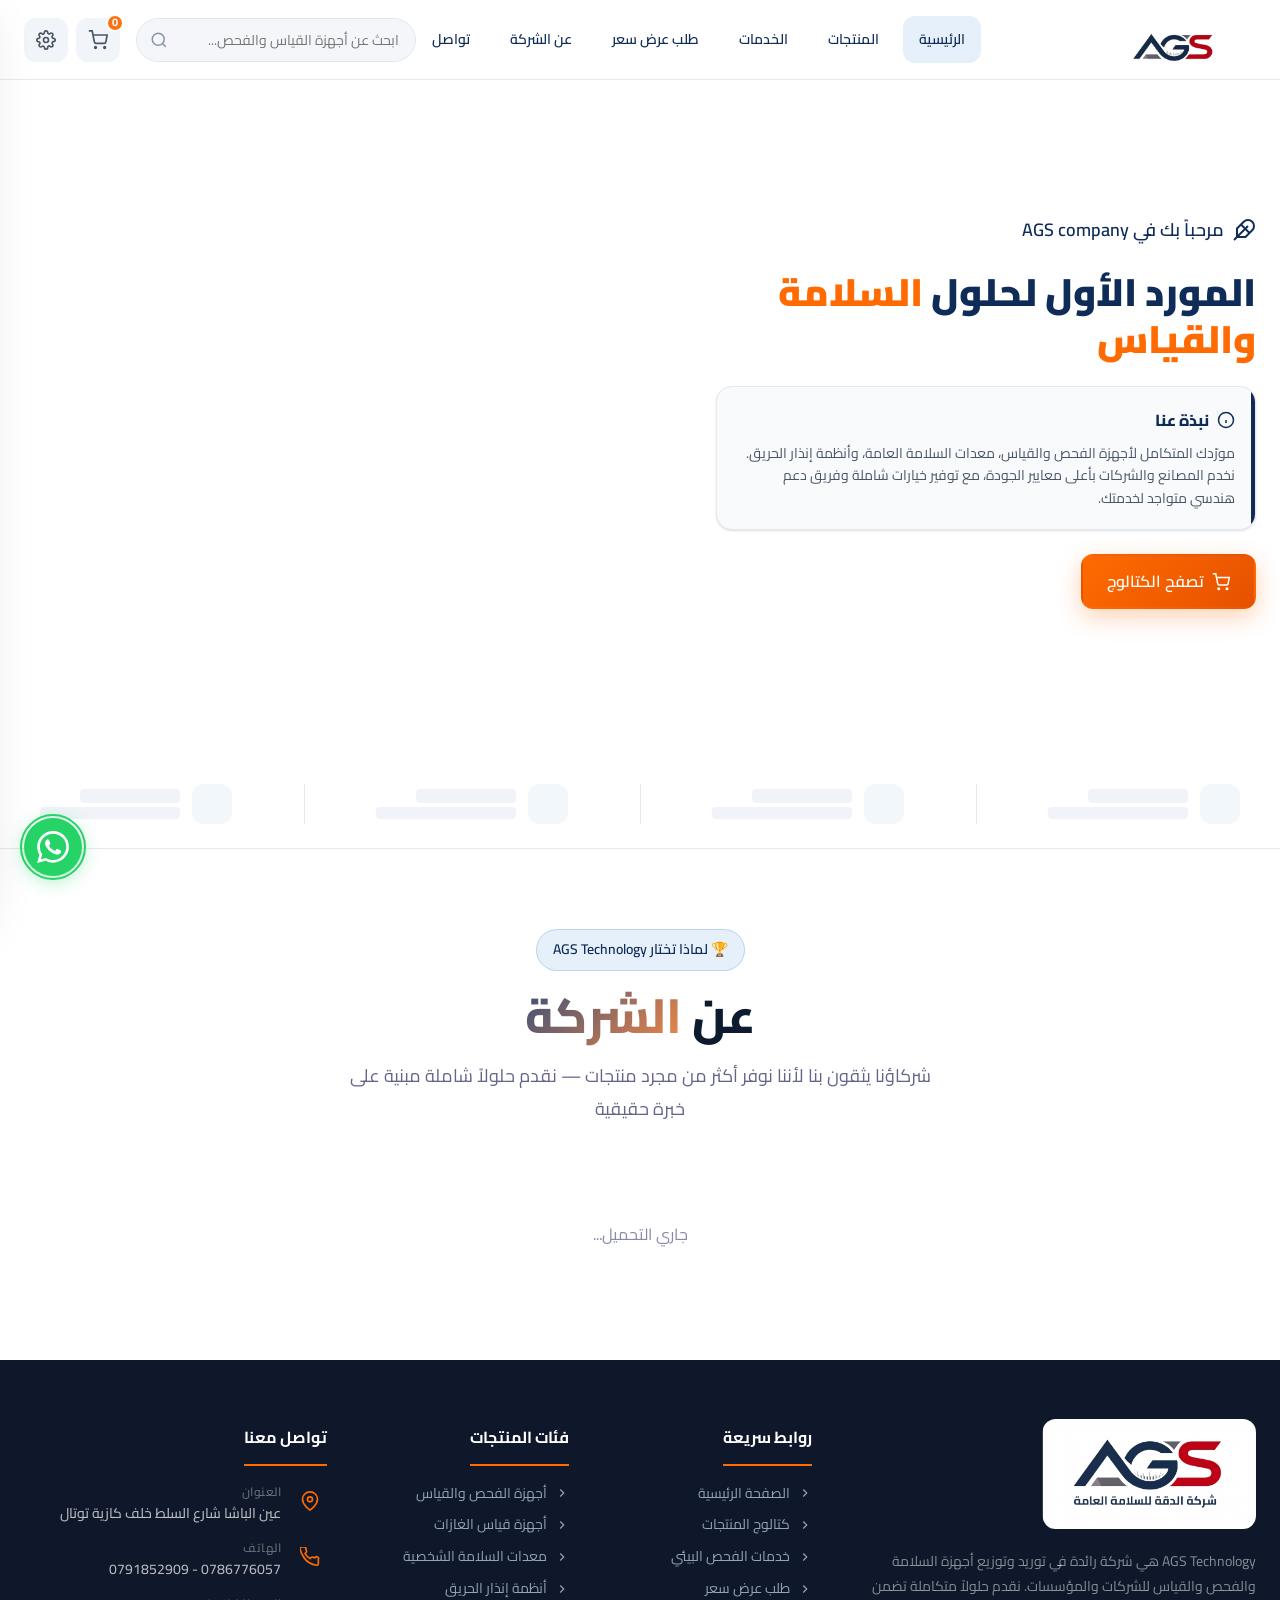
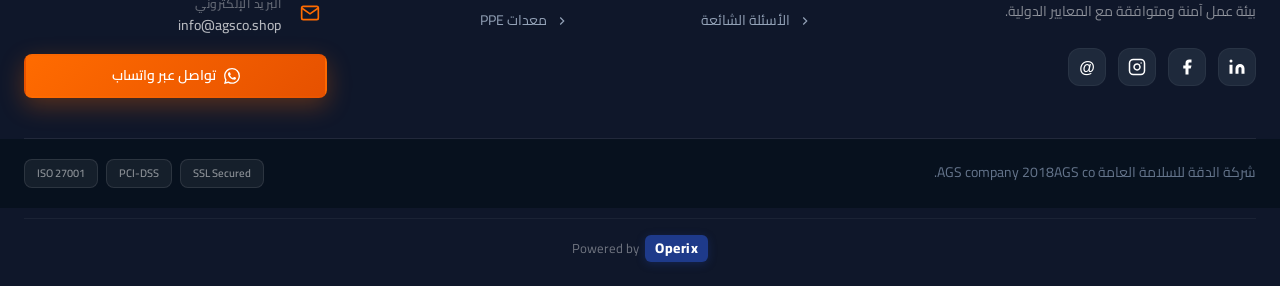
==== commit b1ca0e16: "Update footer logo with rounded corners and smaller size" ====
--- a/index.html
+++ b/index.html
@@ -660,7 +660,7 @@
         <div class="footer-about">
           <div class="footer-logo">
             <a href="index.html" class="logo" style="text-decoration: none; display: inline-block;">
-              <img src="logo.png?v=5" alt="AGS Technology Logo" style="height: 140px; width: auto; object-fit: contain; transform: scale(1.3); transform-origin: right center;">
+              <img src="logof.png" alt="AGS Technology Logo" style="height: 100px; width: auto; object-fit: contain; transform: scale(1.1); transform-origin: right center; border-radius: 12px;">
             </a>
           </div>
           <p class="footer-desc">
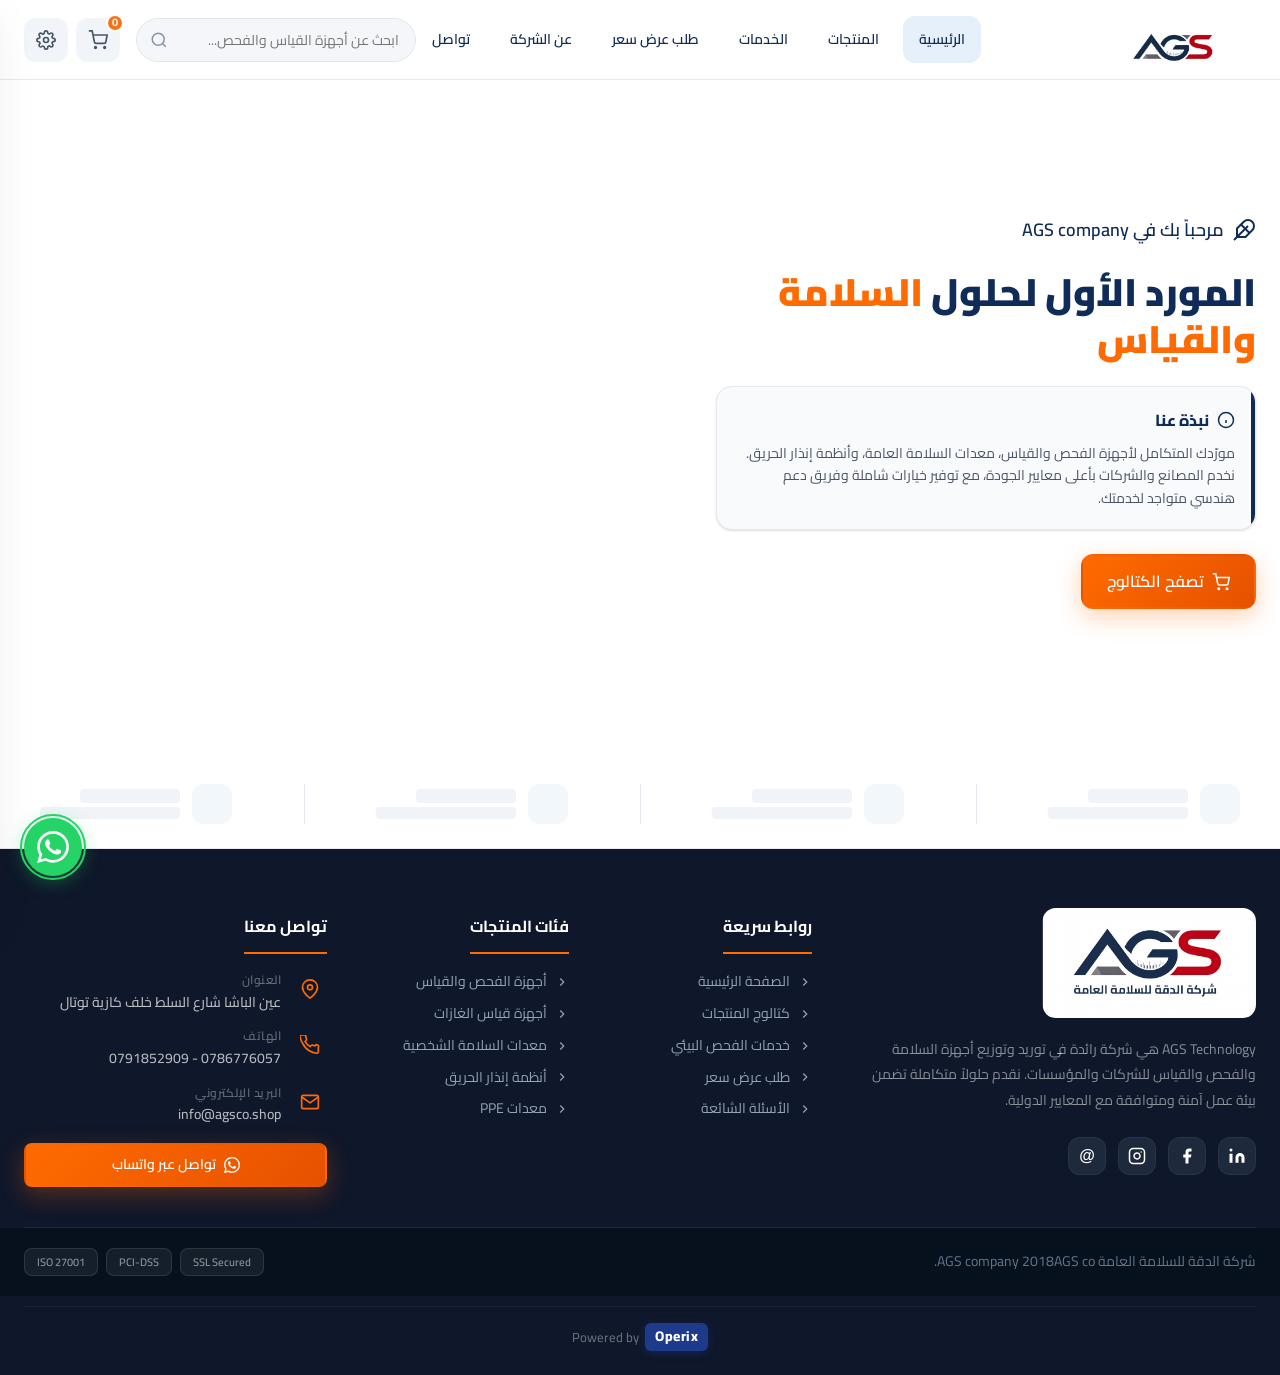
==== commit 32d8f499: "Fix mobile product layout, fix cart localStorage persistence, remove company info from index, unify " ====
--- a/index.html
+++ b/index.html
@@ -330,20 +330,6 @@
     </div>
   </div>
 
-  <!-- ===================== ABOUT US SECTION (From DB) ===================== -->
-  <section class="section" id="about-preview" style="background:var(--white);">
-    <div class="container">
-      <div class="section-header reveal">
-        <div class="section-badge">🏆 لماذا تختار AGS Technology</div>
-        <h2 class="section-title">عن <span class="text-gradient">الشركة</span></h2>
-        <p class="section-subtitle">شركاؤنا يثقون بنا لأننا نوفر أكثر من مجرد منتجات — نقدم حلولاً شاملة مبنية على خبرة حقيقية</p>
-      </div>
-
-      <div id="home-features-container" class="grid grid-4 reveal" style="gap:var(--space-5);">
-        <div style="text-align:center; grid-column:1/-1; color:var(--gray-500); padding: 2rem;">جاري التحميل...</div>
-      </div>
-    </div>
-  </section>
 
   <!-- ===================== CATEGORIES SECTION ===================== -->
   <section class="section" id="categories" style="display:none;">
@@ -930,13 +916,11 @@
       السلة
     </a>
 
-    <a href="#" id="tab-more" onclick="toggleMobileMenu(); return false;">
-      <svg viewBox="0 0 24 24" fill="none" stroke="currentColor" stroke-width="2">
-        <line x1="3" y1="12" x2="21" y2="12"></line>
-        <line x1="3" y1="6" x2="21" y2="6"></line>
-        <line x1="3" y1="18" x2="21" y2="18"></line>
+    <a href="https://wa.me/962786776057" class="whatsapp-btn-bar" target="_blank" style="color: #25D366; display: flex; flex-direction: column; align-items: center; text-decoration: none; font-size: 11px; font-weight: 700; gap: 4px;">
+      <svg viewBox="0 0 24 24" fill="currentColor" width="22" height="22">
+        <path d="M17.472 14.382c-.297-.149-1.758-.867-2.03-.967-.273-.099-.471-.148-.67.15-.197.297-.767.966-.94 1.164-.173.199-.347.223-.644.075-.297-.15-1.255-.463-2.39-1.475-.883-.788-1.48-1.761-1.653-2.059-.173-.297-.018-.458.13-.606.134-.133.298-.347.446-.52.149-.174.198-.298.298-.497.099-.198.05-.371-.025-.52-.075-.149-.669-1.612-.916-2.207-.242-.579-.487-.5-.669-.51-.173-.008-.371-.01-.57-.01-.198 0-.52.074-.792.372-.272.297-1.04 1.016-1.04 2.479 0 1.462 1.065 2.875 1.213 3.074.149.198 2.096 3.2 5.077 4.487.709.306 1.262.489 1.694.625.712.227 1.36.195 1.871.118.571-.085 1.758-.719 2.006-1.413.248-.694.248-1.289.173-1.413-.074-.124-.272-.198-.57-.347m-5.421 7.403h-.004a9.87 9.87 0 01-5.031-1.378l-.361-.214-3.741.982.998-3.648-.235-.374a9.86 9.86 0 01-1.51-5.26c.001-5.45 4.436-9.884 9.888-9.884 2.64 0 5.122 1.03 6.988 2.898a9.825 9.825 0 012.893 6.994c-.003 5.45-4.437 9.884-9.885 9.884m8.413-18.297A11.815 11.815 0 0012.05 0C5.495 0 .16 5.335.157 11.892c0 2.096.547 4.142 1.588 5.945L.057 24l6.305-1.654a11.882 11.882 0 005.683 1.448h.005c6.554 0 11.89-5.335 11.893-11.893a11.821 11.821 0 00-3.48-8.413z" />
       </svg>
-      المزيد
+      واتساب
     </a>
   </nav>
 
--- a/css/main.css
+++ b/css/main.css
@@ -132,6 +132,8 @@
   lang: ar;
   scroll-behavior: smooth;
   -webkit-text-size-adjust: 100%;
+  overflow-x: hidden;
+  max-width: 100%;
 }
 
 body {
@@ -141,6 +143,7 @@
   color: var(--gray-900);
   background: var(--off-white);
   overflow-x: hidden;
+  max-width: 100%;
   -webkit-font-smoothing: antialiased;
   -moz-osx-font-smoothing: grayscale;
 }
--- a/css/components.css
+++ b/css/components.css
@@ -1456,11 +1456,13 @@
 
 @media (max-width: 768px) {
   .topbar-info .topbar-item:not(:first-child) { display: none; }
-  .nav-menu { display: none; }
   .menu-toggle { display: flex; }
   .footer-grid { grid-template-columns: 1fr; }
   .footer-bottom { flex-direction: column; gap: var(--space-4); text-align: center; }
   .hero-stats { gap: var(--space-6); }
+  #viewToggles { display: none !important; }
+  body.cart-open .menu-toggle, body.cart-open .mobile-bottom-bar { display: none !important; }
+  .whatsapp-float { display: none !important; }
 }
 
 
@@ -1624,10 +1626,56 @@
 /* ---- Products grid ---- */
 @media (max-width: 991px) { .products-grid { grid-template-columns: repeat(2, 1fr) !important; gap: var(--space-4) !important; } }
 @media (max-width: 599px) {
-  .products-grid { grid-template-columns: 1fr !important; gap: var(--space-4) !important; }
-  .product-card .product-image { height: 200px !important; }
-  .product-card .product-actions { flex-direction: column !important; gap: var(--space-2) !important; }
-  .product-card .product-actions .btn { width: 100% !important; justify-content: center !important; min-height: 48px; }
+  .products-grid { grid-template-columns: 1fr !important; gap: var(--space-3) !important; }
+  .product-card { 
+    flex-direction: row !important; 
+    align-items: center; 
+    padding: var(--space-2); 
+    min-height: 120px;
+  }
+  .product-card-image { 
+    width: 110px !important; 
+    height: 110px !important; 
+    flex-shrink: 0; 
+    border-radius: var(--radius-md); 
+  }
+  .product-card-image img { 
+    max-height: 90px !important; 
+  }
+  .product-card-body { 
+    padding: var(--space-2) var(--space-3) var(--space-2) 0 !important; 
+    flex: 1; 
+    justify-content: center;
+  }
+  .product-card-title { 
+    font-size: var(--text-sm) !important; 
+    margin-bottom: var(--space-1) !important; 
+  }
+  .product-card-specs { display: none; }
+  .product-card-footer { 
+    padding-top: 0 !important; 
+    border-top: none !important; 
+    margin-top: var(--space-1) !important;
+  }
+  .product-card-actions { 
+    position: relative !important; 
+    opacity: 1 !important; 
+    transform: none !important; 
+    bottom: auto !important; 
+    background: transparent !important;
+    justify-content: flex-end !important;
+  }
+  .product-action-btn {
+    width: 32px !important;
+    height: 32px !important;
+  }
+  .product-action-btn svg {
+    width: 16px !important;
+    height: 16px !important;
+  }
+  .product-price .price-current {
+    font-size: var(--text-md) !important;
+  }
 }
 
 /* ---- Services layout ---- */
@@ -1665,7 +1713,7 @@
   .footer-grid { grid-template-columns: 1fr !important; gap: 0 !important; }
   .footer-col { border-bottom: 1px solid rgba(255,255,255,0.08); overflow: hidden; }
   .footer-col:last-child { border-bottom: none; }
-  .footer-heading {
+  .footer-col-title {
     display: flex;
     align-items: center;
     justify-content: space-between;
@@ -1675,7 +1723,7 @@
     -webkit-user-select: none;
     min-height: 52px;
   }
-  .footer-heading::after {
+  .footer-col-title::after {
     content: '+';
     font-size: 1.4rem;
     color: var(--gray-400);
@@ -1683,33 +1731,33 @@
     transition: transform 0.25s ease;
     flex-shrink: 0;
   }
-  .footer-col.accordion-open .footer-heading::after { transform: rotate(45deg); }
-  .footer-links, .footer-body {
+  .accordion-open .footer-col-title::after { transform: rotate(45deg); }
+  .footer-links, .footer-contact-item {
     max-height: 0;
     overflow: hidden;
     transition: max-height 0.35s cubic-bezier(0.4,0,0.2,1), opacity 0.3s ease;
     opacity: 0;
-  }
-  .footer-col.accordion-open .footer-links,
-  .footer-col.accordion-open .footer-body {
+    margin: 0 !important;
+  }
+  .accordion-open .footer-links,
+  .accordion-open .footer-contact-item {
     max-height: 600px;
     opacity: 1;
-    padding-bottom: var(--space-4);
-  }
-  /* First col (about) always visible */
-  .footer-col:first-child .footer-links,
-  .footer-col:first-child .footer-body { max-height: none; opacity: 1; }
+    margin-bottom: var(--space-4) !important;
+  }
   .footer-bottom { flex-direction: column !important; gap: var(--space-3) !important; text-align: center !important; padding-top: var(--space-4) !important; }
   .footer-certs { justify-content: center; flex-wrap: wrap; gap: var(--space-2); }
 }
 
 /* ---- Cart drawer full-width on phones ---- */
 @media (max-width: 599px) {
-  #cartDrawer { width: 100vw !important; left: -100vw !important; border-radius: 0 !important; }
+  #cartDrawer { width: 100vw !important; border-radius: 0 !important; }
+  #cartDrawer[style*="left: -420px"] { left: -100vw !important; }
 }
 
 /* ---- Form touch targets ---- */
 @media (max-width: 767px) {
+  #viewToggles { display: none !important; }
   .form-control,
   input[type="text"], input[type="email"], input[type="password"],
   input[type="tel"], input[type="number"], select, textarea {
--- a/css/pages.css
+++ b/css/pages.css
@@ -943,6 +943,10 @@
   top: 0;
   height: 100vh;
   overflow-y: auto;
+  direction: ltr;
+}
+.dashboard-sidebar > * {
+  direction: rtl;
 }
 
 .dashboard-sidebar-header {
@@ -1009,7 +1013,6 @@
 .dashboard-main {
   flex: 1;
   background: #F1F5F9;
-  overflow-y: auto;
 }
 
 .dashboard-header {
@@ -1339,6 +1342,10 @@
   .service-detail-grid { grid-template-columns: 1fr; }
   .booking-grid { grid-template-columns: 1fr; }
   .products-grid { grid-template-columns: repeat(2, 1fr); }
+  
+  /* Fix Product Details on Mobile */
+  .product-gallery { position: static !important; }
+  .gallery-main { height: 280px !important; }
 }
 
 @media (max-width: 768px) {
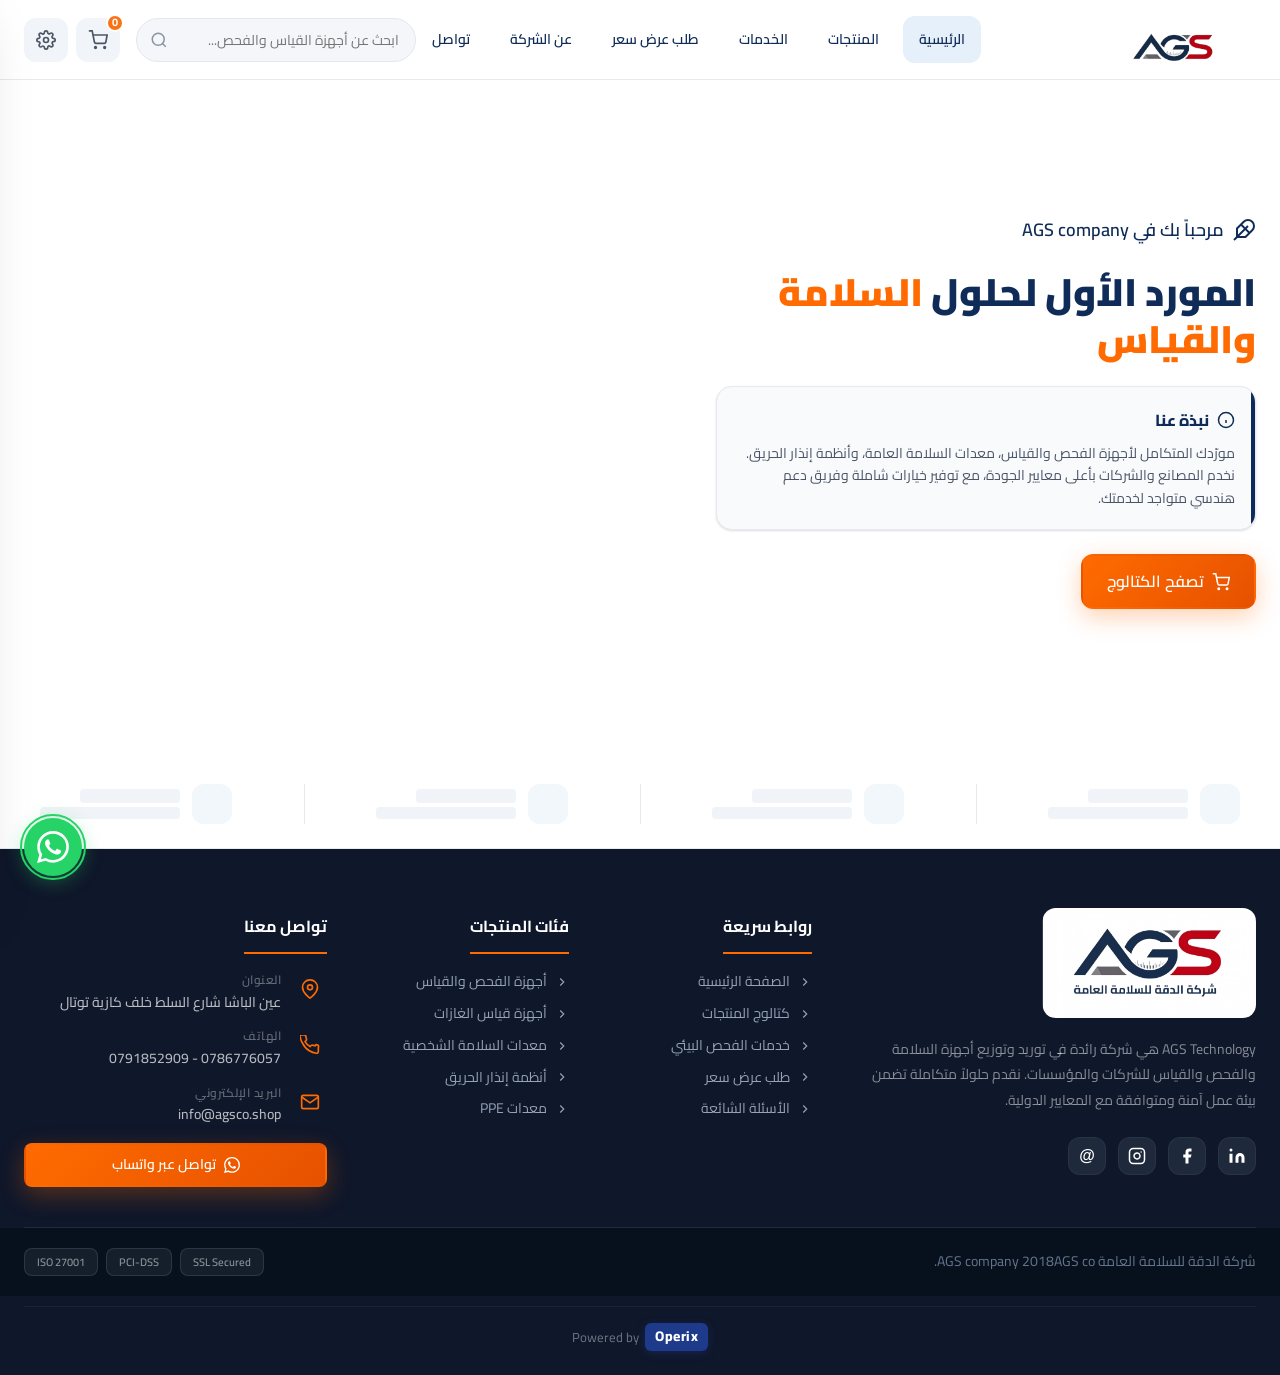
==== commit 47a6a35c: "Initial commit" ====
--- a/index.html
+++ b/index.html
@@ -952,13 +952,7 @@
       await loadCategoryCounts();
     });
 
-    function closeAll() {
-      document.getElementById('navMenu').classList.remove('active');
-      document.getElementById('menuToggle').classList.remove('active');
-      document.getElementById('cartDrawer').style.left = '-420px';
-      document.getElementById('overlay').classList.remove('active');
-      document.body.style.overflow = 'auto';
-    }
+    // Removed redundant closeAll() to use the correct one in main.js
 
     // Load About Us Features
     document.addEventListener('DOMContentLoaded', async () => {
--- a/css/main.css
+++ b/css/main.css
@@ -132,7 +132,7 @@
   lang: ar;
   scroll-behavior: smooth;
   -webkit-text-size-adjust: 100%;
-  overflow-x: hidden;
+  overflow-x: clip;
   max-width: 100%;
 }
 
@@ -142,8 +142,9 @@
   line-height: 1.7;
   color: var(--gray-900);
   background: var(--off-white);
-  overflow-x: hidden;
+  overflow-x: clip;
   max-width: 100%;
+  padding-top: var(--nav-height);
   -webkit-font-smoothing: antialiased;
   -moz-osx-font-smoothing: grayscale;
 }
--- a/css/components.css
+++ b/css/components.css
@@ -73,19 +73,38 @@
    NAVIGATION
    ============================== */
 .navbar {
-  position: sticky;
-  top: 0;
-  z-index: var(--z-fixed);
+  position: fixed !important;
+  top: 0 !important;
+  left: 0;
+  width: 100%;
+  z-index: var(--z-fixed) !important;
   background: var(--white);
   height: var(--nav-height);
   display: flex;
   align-items: center;
   border-bottom: 1px solid var(--gray-200);
-  transition: all var(--transition-base);
 }
 
 body.drawer-is-open .navbar {
   z-index: 10000 !important;
+  background: transparent !important;
+  border-bottom: none !important;
+  box-shadow: none !important;
+  pointer-events: none;
+}
+body.drawer-is-open .navbar .logo,
+body.drawer-is-open .navbar .search-bar-wrapper,
+body.drawer-is-open .navbar #cartBtn,
+body.drawer-is-open .navbar #nav-settings {
+  opacity: 0 !important;
+  visibility: hidden !important;
+}
+body.drawer-is-open .menu-toggle {
+  pointer-events: auto;
+  box-shadow: var(--shadow-sm); /* optional for better visibility */
+}
+body.drawer-is-open .nav-menu {
+  pointer-events: auto !important;
 }
 
 .navbar.scrolled {
@@ -1494,7 +1513,7 @@
 /* ---- Navbar – off-canvas drawer ---- */
 @media (max-width: 767px) {
   :root { --nav-height: 64px; }
-  .navbar { height: var(--nav-height) !important; padding: 0; position: relative !important; z-index: 100 !important; }
+  .navbar { height: var(--nav-height) !important; padding: 0; position: fixed !important; top: 0 !important; width: 100%; z-index: var(--z-fixed) !important; }
   .navbar .container-fluid { padding: 0 var(--space-4) !important; }
   .navbar-inner {
     display: flex !important;
@@ -1520,7 +1539,7 @@
     position: fixed !important;
     top: var(--nav-height) !important;
     right: -100% !important;
-    width: min(80vw, 320px) !important;
+    width: 50vw !important;
     height: calc(100dvh - var(--nav-height)) !important;
     background: var(--white) !important;
     box-shadow: var(--shadow-xl) !important;
@@ -1538,6 +1557,24 @@
     margin: 0 !important;
   }
   .nav-menu.drawer-open { right: 0 !important; }
+
+  /* Overlay for mobile menu */
+  .overlay {
+    position: fixed;
+    top: 0;
+    left: 0;
+    width: 100vw;
+    height: 100vh;
+    background: rgba(0, 0, 0, 0.5);
+    z-index: 998; /* just below z-modal */
+    opacity: 0;
+    visibility: hidden;
+    transition: opacity 0.3s ease, visibility 0.3s ease;
+  }
+  .overlay.active {
+    opacity: 1;
+    visibility: visible;
+  }
 
   .nav-menu .nav-link {
     display: flex !important;
@@ -1751,8 +1788,8 @@
 
 /* ---- Cart drawer full-width on phones ---- */
 @media (max-width: 599px) {
-  #cartDrawer { width: 100vw !important; border-radius: 0 !important; }
-  #cartDrawer[style*="left: -420px"] { left: -100vw !important; }
+  #cartDrawer { width: 100% !important; max-width: 100% !important; border-radius: 0 !important; height: 100% !important; bottom: 0 !important; }
+  #cartDrawer[style*="left: -420px"] { left: -100% !important; }
 }
 
 /* ---- Form touch targets ---- */
@@ -1760,12 +1797,22 @@
   #viewToggles { display: none !important; }
   .form-control,
   input[type="text"], input[type="email"], input[type="password"],
-  input[type="tel"], input[type="number"], select, textarea {
+  input[type="tel"], input[type="number"], textarea {
     min-height: 48px !important;
     font-size: 16px !important;
     padding: var(--space-3) var(--space-4) !important;
   }
+  select.form-control, select {
+    min-height: 48px !important;
+    font-size: 13px !important;
+    padding: var(--space-3) var(--space-4) !important;
+  }
+  select option, datalist option, option {
+    font-size: 13px !important;
+  }
   textarea { min-height: 120px !important; }
+  
+  /* Form inputs styling */
   .btn, button[type="submit"], input[type="submit"] { min-height: 48px; }
 }
 
@@ -1911,7 +1958,8 @@
     position: fixed !important;
     top: 0 !important;
     right: -100% !important;
-    width: min(80vw, 320px) !important;
+    width: 55vw !important;
+    max-width: 55vw !important;
     height: 100dvh !important;
     background: #ffffff !important; /* solid white */
     box-shadow: -5px 0 25px rgba(0,0,0,0.15) !important;
--- a/css/pages.css
+++ b/css/pages.css
@@ -785,7 +785,12 @@
 
 .rfq-hero {
   background: linear-gradient(135deg, var(--dark-900), var(--primary-800));
-  padding: var(--space-16) 0;
+  padding: var(--space-10) 0 var(--space-12) 0;
+}
+@media (max-width: 768px) {
+  .rfq-hero {
+    padding: var(--space-4) 0 var(--space-6) 0;
+  }
 }
 
 .rfq-layout {
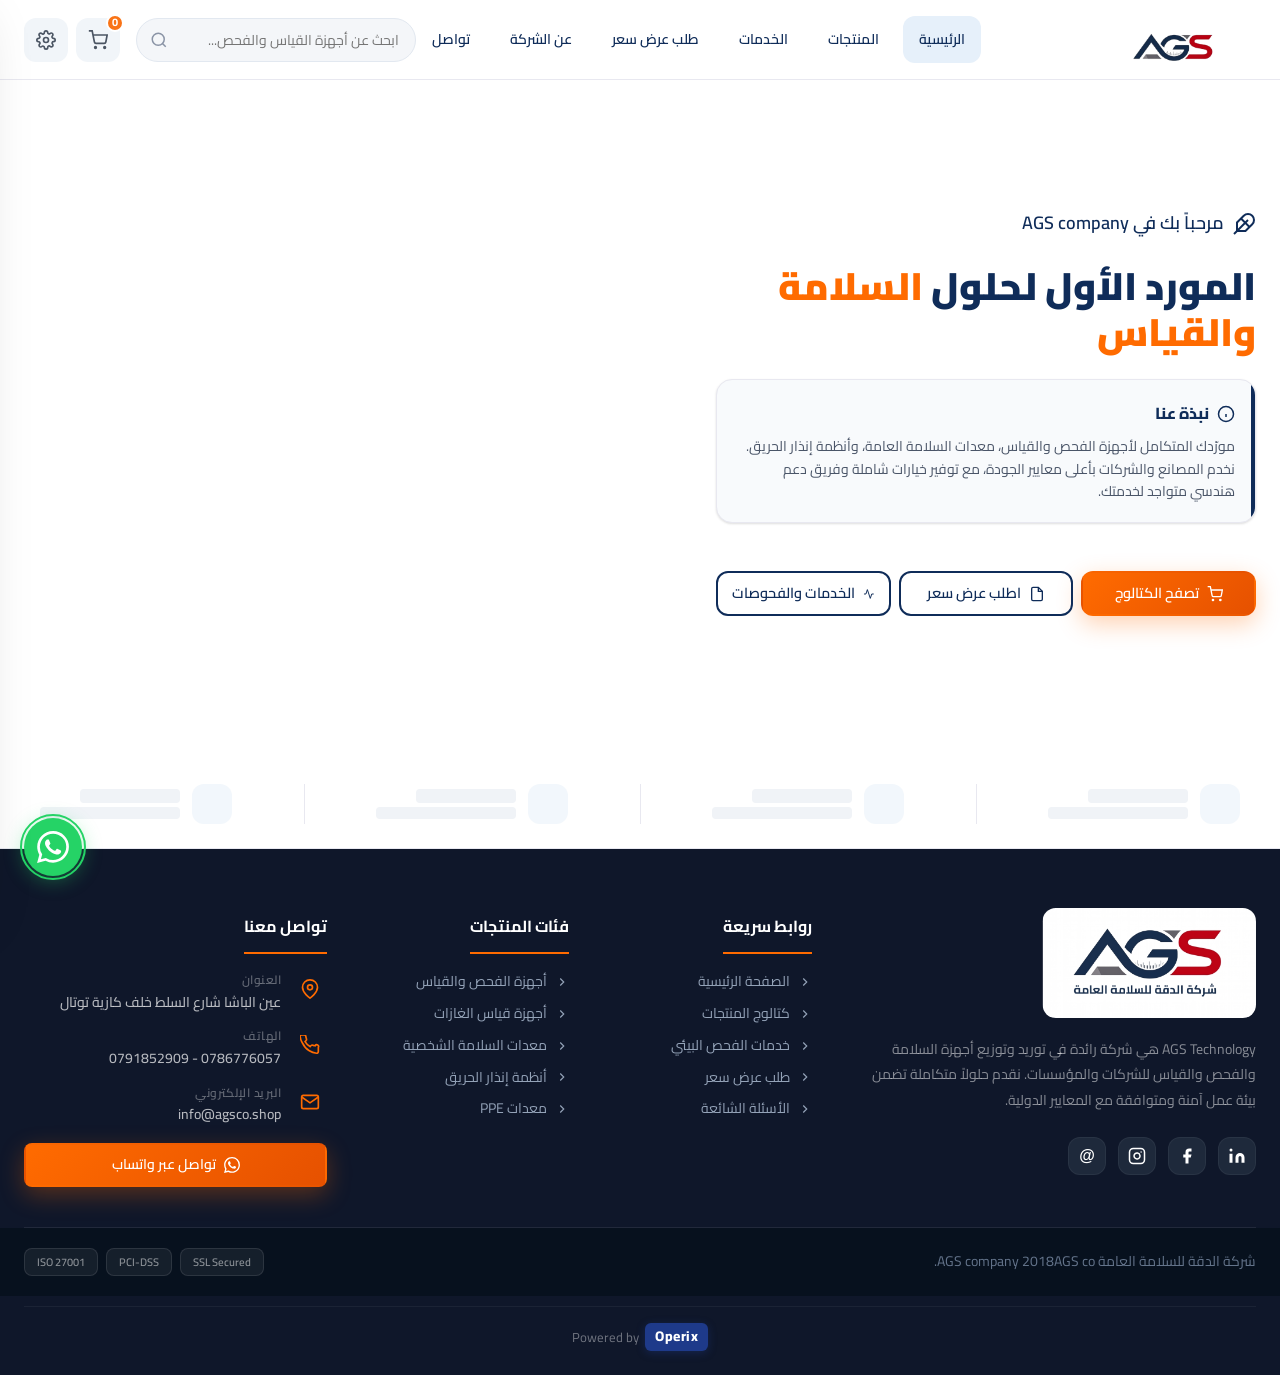
==== commit 0784a9c0: "Update hero section buttons size and layout" ====
--- a/index.html
+++ b/index.html
@@ -254,22 +254,27 @@
             </div>
           </div>
 
-          <div class="b2b-hero-actions">
-            <a href="products.html" class="btn btn-accent">
-              <svg viewBox="0 0 24 24" fill="none" stroke="currentColor" stroke-width="2" width="18" height="18">
+          <div style="display: flex; gap: 0.5rem; flex-wrap: wrap; margin-top: 1.5rem;">
+            <a href="products.html" class="btn btn-accent" style="padding: 8px 14px; font-size: 0.9rem; min-height: 40px; flex: 1; min-width: 120px; justify-content: center;">
+              <svg viewBox="0 0 24 24" fill="none" stroke="currentColor" stroke-width="2" width="16" height="16">
                 <circle cx="9" cy="21" r="1" />
                 <circle cx="20" cy="21" r="1" />
                 <path d="M1 1h4l2.68 13.39a2 2 0 002 1.61h9.72a2 2 0 002-1.61L23 6H6" />
               </svg>
               تصفح الكتالوج
             </a>
-            <a href="rfq.html" class="btn btn-outline"
-              style="border-color: rgba(255,255,255,0.3); color: var(--white);">
-              <svg viewBox="0 0 24 24" fill="none" stroke="currentColor" stroke-width="2" width="18" height="18">
+            <a href="rfq.html" class="btn btn-outline" style="padding: 8px 14px; font-size: 0.9rem; min-height: 40px; flex: 1; min-width: 120px; justify-content: center;">
+              <svg viewBox="0 0 24 24" fill="none" stroke="currentColor" stroke-width="2" width="16" height="16">
                 <path d="M14 2H6a2 2 0 00-2 2v16a2 2 0 002 2h12a2 2 0 002-2V8z" />
                 <polyline points="14 2 14 8 20 8" />
               </svg>
               اطلب عرض سعر
+            </a>
+            <a href="services.html" class="btn btn-outline" style="padding: 8px 14px; font-size: 0.9rem; min-height: 40px; flex: 1; min-width: 120px; justify-content: center;">
+              <svg viewBox="0 0 24 24" fill="none" stroke="currentColor" stroke-width="2" width="16" height="16">
+                <path d="M22 12h-4l-3 9L9 3l-3 9H2" />
+              </svg>
+              الخدمات والفحوصات
             </a>
           </div>
         </div>
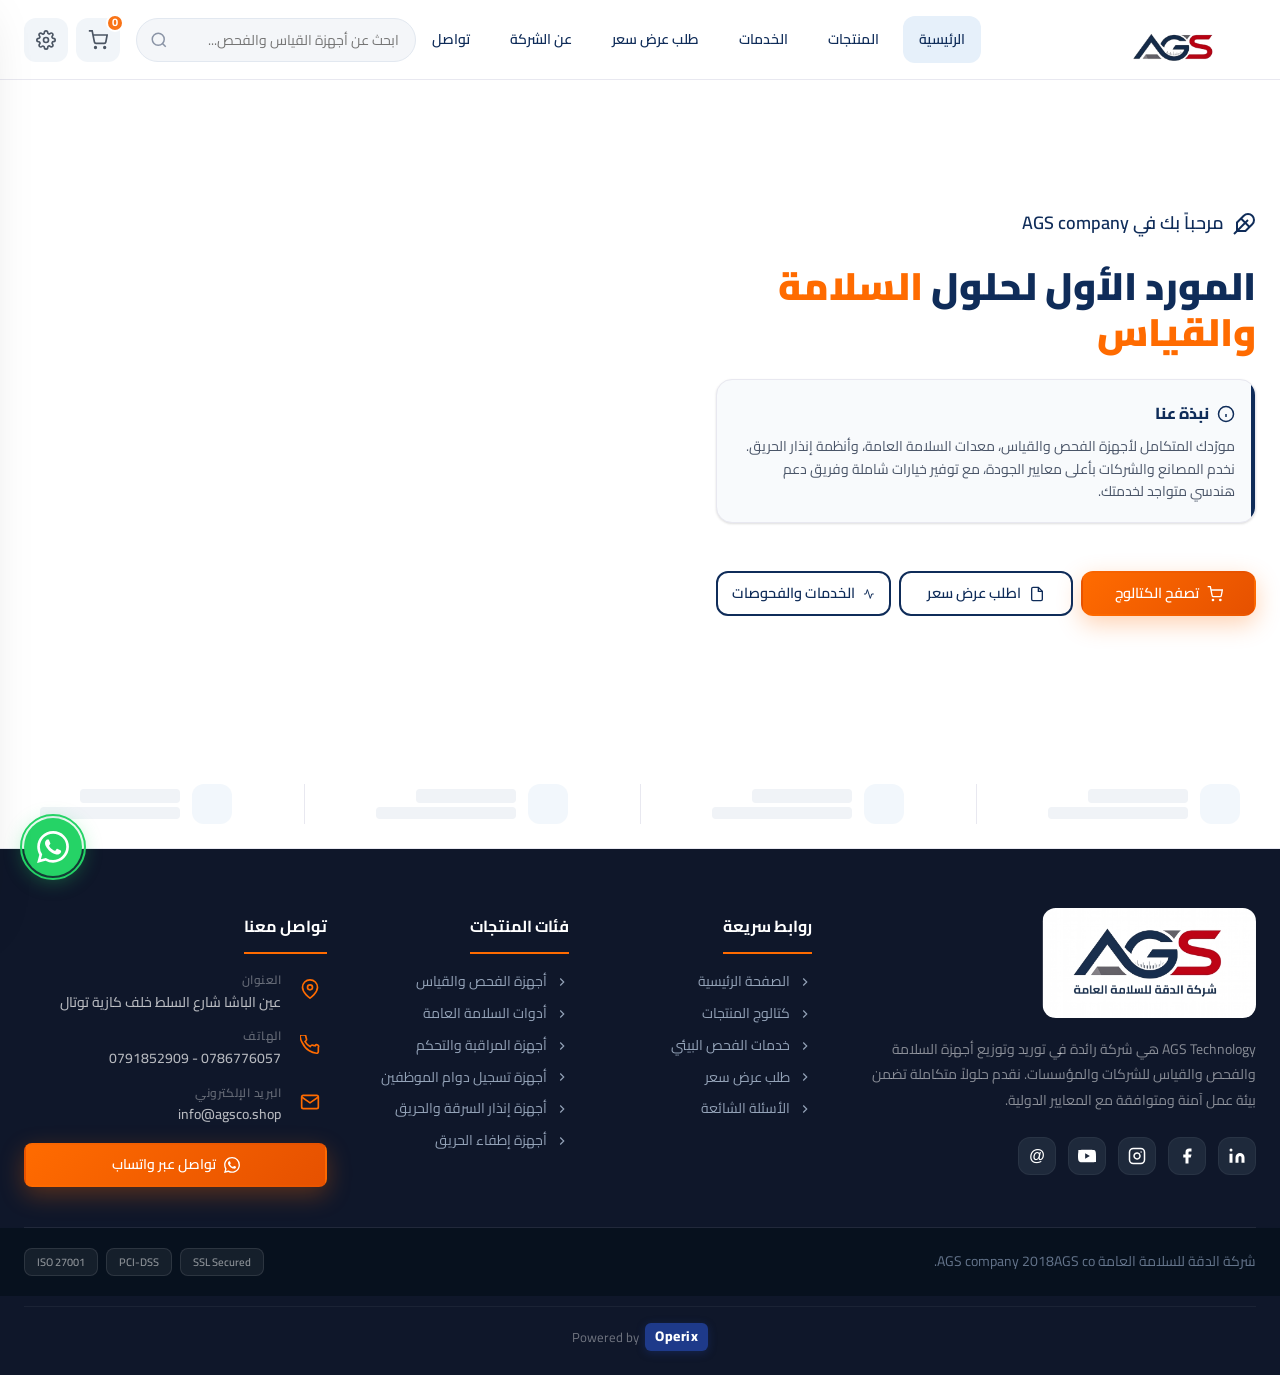
==== commit 5dc1e54c: "Update footer with YouTube link and fix category filters" ====
--- a/index.html
+++ b/index.html
@@ -62,7 +62,8 @@
       "https://www.instagram.com/salhout?igsh=eTJpZ203aDEydmdz",
       "https://www.linkedin.com/in/osama-salhoot-0244a616?utm_source=share_via&utm_content=profile&utm_medium=member_android",
       "https://wa.me/962786776057",
-      "https://wa.me/962791852909"
+      "https://wa.me/962791852909",
+      "https://www.youtube.com/@AGS.2018"
     ]
   }
   </script>
@@ -681,6 +682,11 @@
                 <line x1="17.5" y1="6.5" x2="17.51" y2="6.5"></line>
               </svg>
             </a>
+            <a href="https://www.youtube.com/@AGS.2018" class="social-btn" title="YouTube" target="_blank">
+              <svg viewBox="0 0 24 24" fill="currentColor">
+                <path d="M23.498 6.186a3.016 3.016 0 0 0-2.122-2.136C21.505 3.545 12 3.545 12 3.545s-9.505 0-11.377.505A3.017 3.017 0 0 0 .502 6.186C0 8.07 0 12 0 12s0 3.93.502 5.814a3.016 3.016 0 0 0 2.122 2.136c1.871.505 11.376.505 11.376.505s9.505 0 11.377-.505a3.015 3.015 0 0 0 2.122-2.136C24 15.93 24 12 24 12s0-3.93-.502-5.814zM9.545 15.568V8.432L15.818 12l-6.273 3.568z"/>
+              </svg>
+            </a>
             <a href="https://www.threads.com/@salhout" class="social-btn" title="Threads" target="_blank"
               style="font-weight:900; font-family:sans-serif; font-size:16px;">
               @
@@ -735,29 +741,35 @@
               </svg>
               أجهزة الفحص والقياس
             </a>
-            <a href="products.html?cat=gas" class="footer-link">
+            <a href="products.html?cat=safety" class="footer-link">
               <svg viewBox="0 0 24 24" fill="none" stroke="currentColor" stroke-width="2">
                 <polyline points="9 18 15 12 9 6" />
               </svg>
-              أجهزة قياس الغازات
-            </a>
-            <a href="products.html?cat=safety" class="footer-link">
+              أدوات السلامة العامة
+            </a>
+            <a href="products.html?cat=monitoring" class="footer-link">
               <svg viewBox="0 0 24 24" fill="none" stroke="currentColor" stroke-width="2">
                 <polyline points="9 18 15 12 9 6" />
               </svg>
-              معدات السلامة الشخصية
-            </a>
-            <a href="products.html?cat=fire" class="footer-link">
+              أجهزة المراقبة والتحكم
+            </a>
+            <a href="products.html?cat=attendance" class="footer-link">
               <svg viewBox="0 0 24 24" fill="none" stroke="currentColor" stroke-width="2">
                 <polyline points="9 18 15 12 9 6" />
               </svg>
-              أنظمة إنذار الحريق
-            </a>
-            <a href="products.html?cat=ppe" class="footer-link">
+              أجهزة تسجيل دوام الموظفين
+            </a>
+            <a href="products.html?cat=alarm" class="footer-link">
               <svg viewBox="0 0 24 24" fill="none" stroke="currentColor" stroke-width="2">
                 <polyline points="9 18 15 12 9 6" />
               </svg>
-              معدات PPE
+              أجهزة إنذار السرقة والحريق
+            </a>
+            <a href="products.html?cat=fire_other" class="footer-link">
+              <svg viewBox="0 0 24 24" fill="none" stroke="currentColor" stroke-width="2">
+                <polyline points="9 18 15 12 9 6" />
+              </svg>
+              أجهزة إطفاء الحريق
             </a>
           </div>
         </div>
